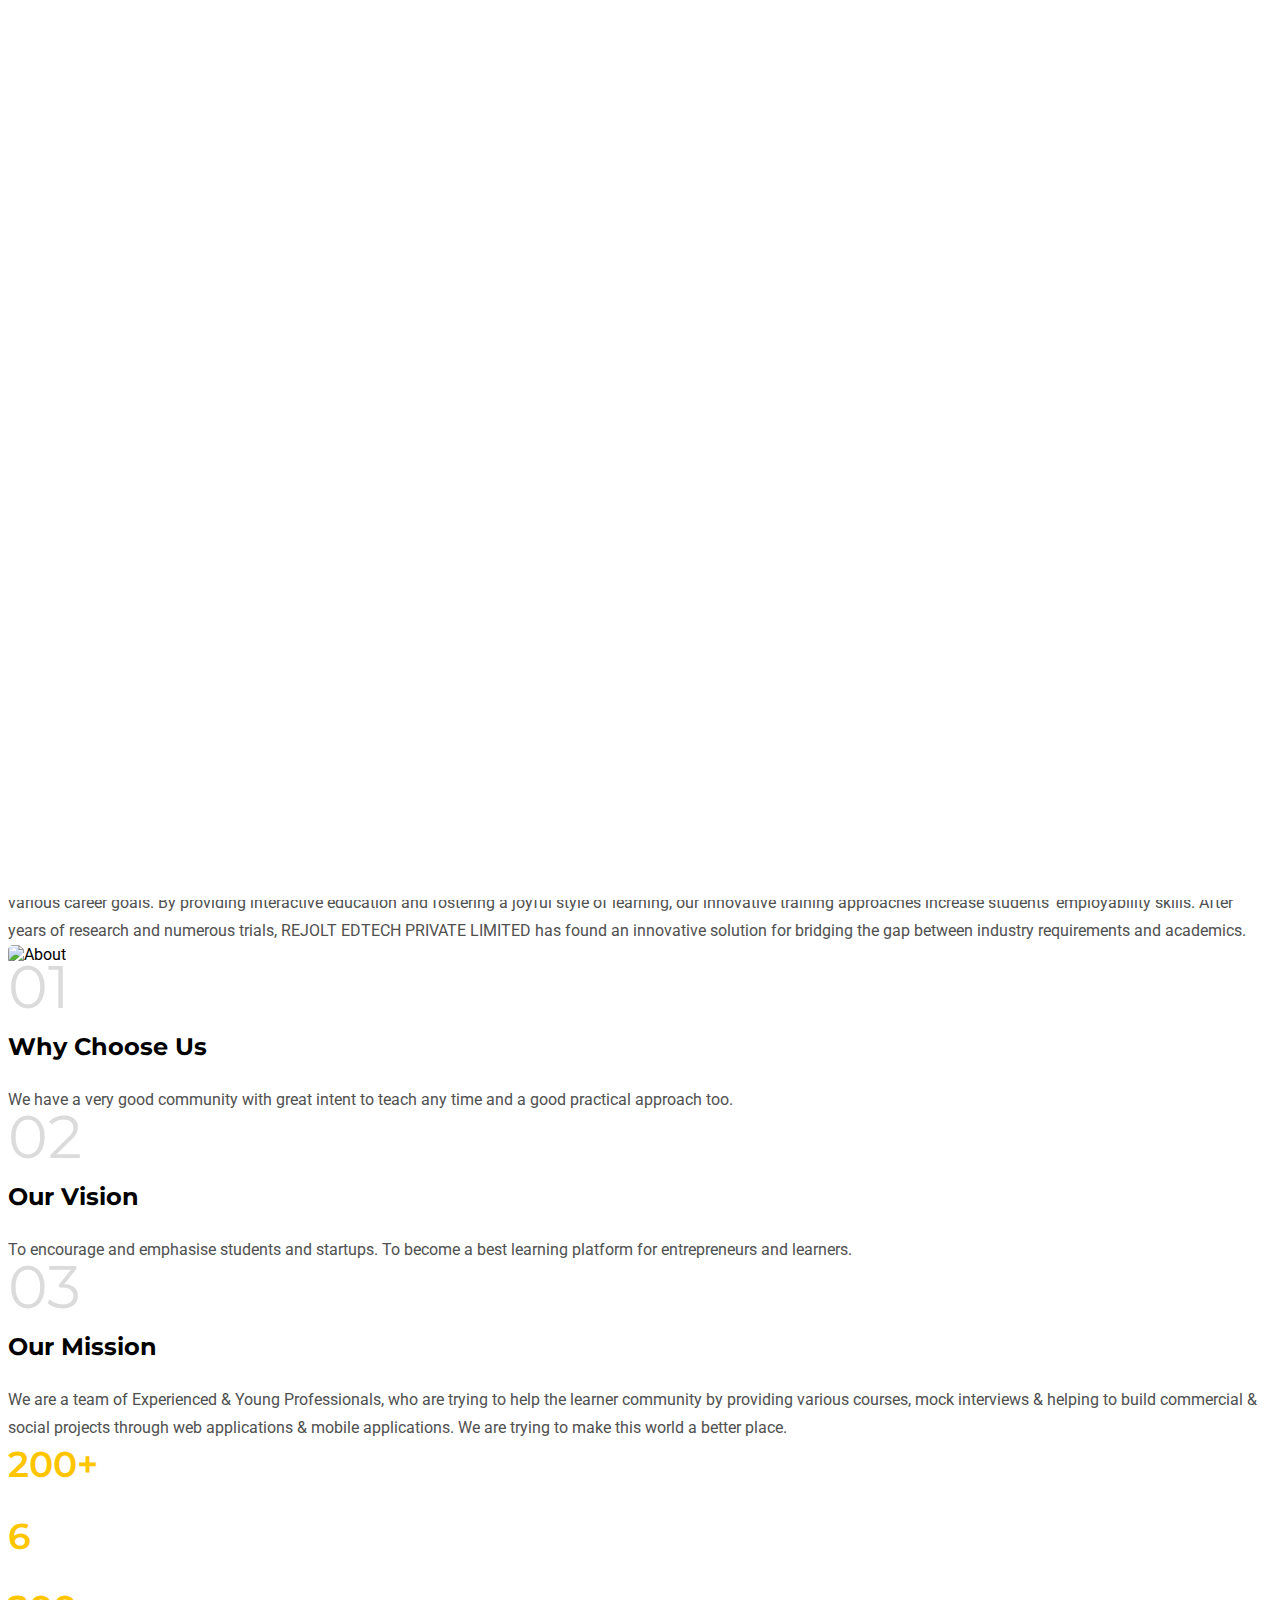
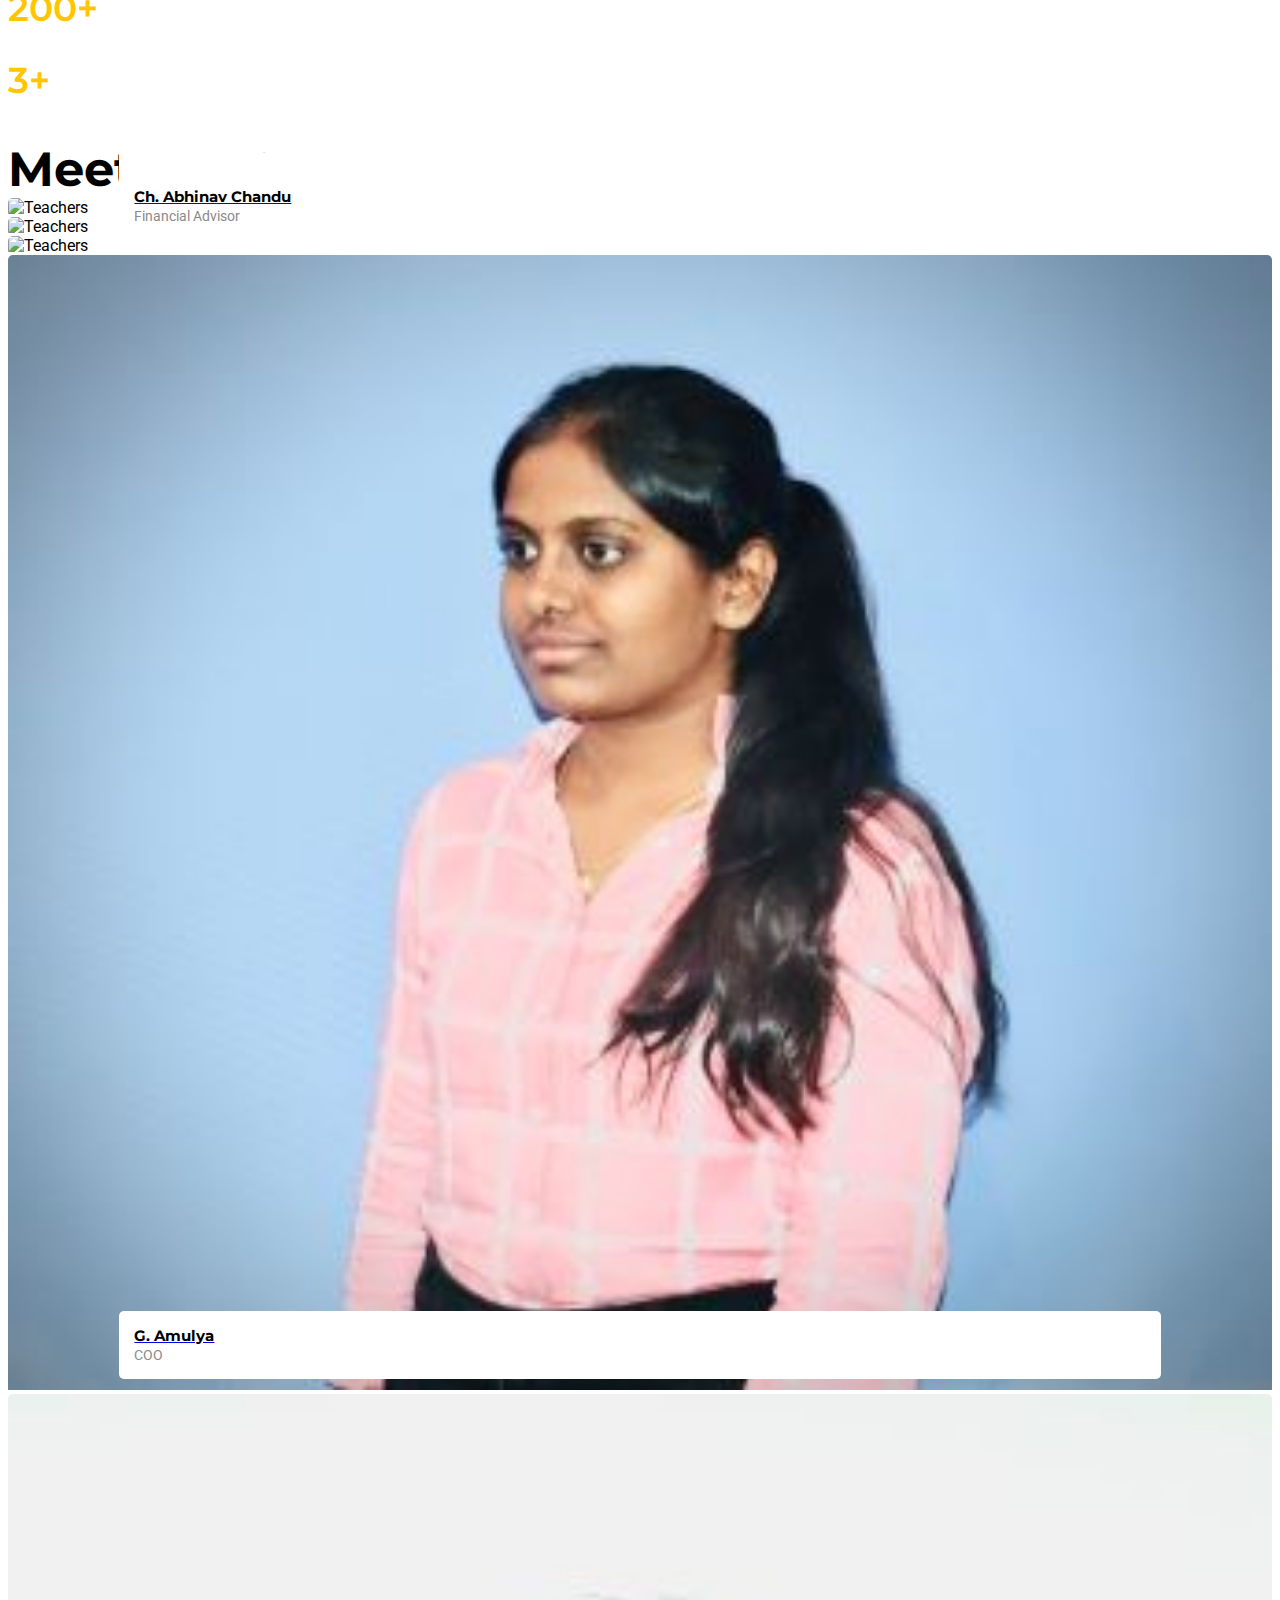
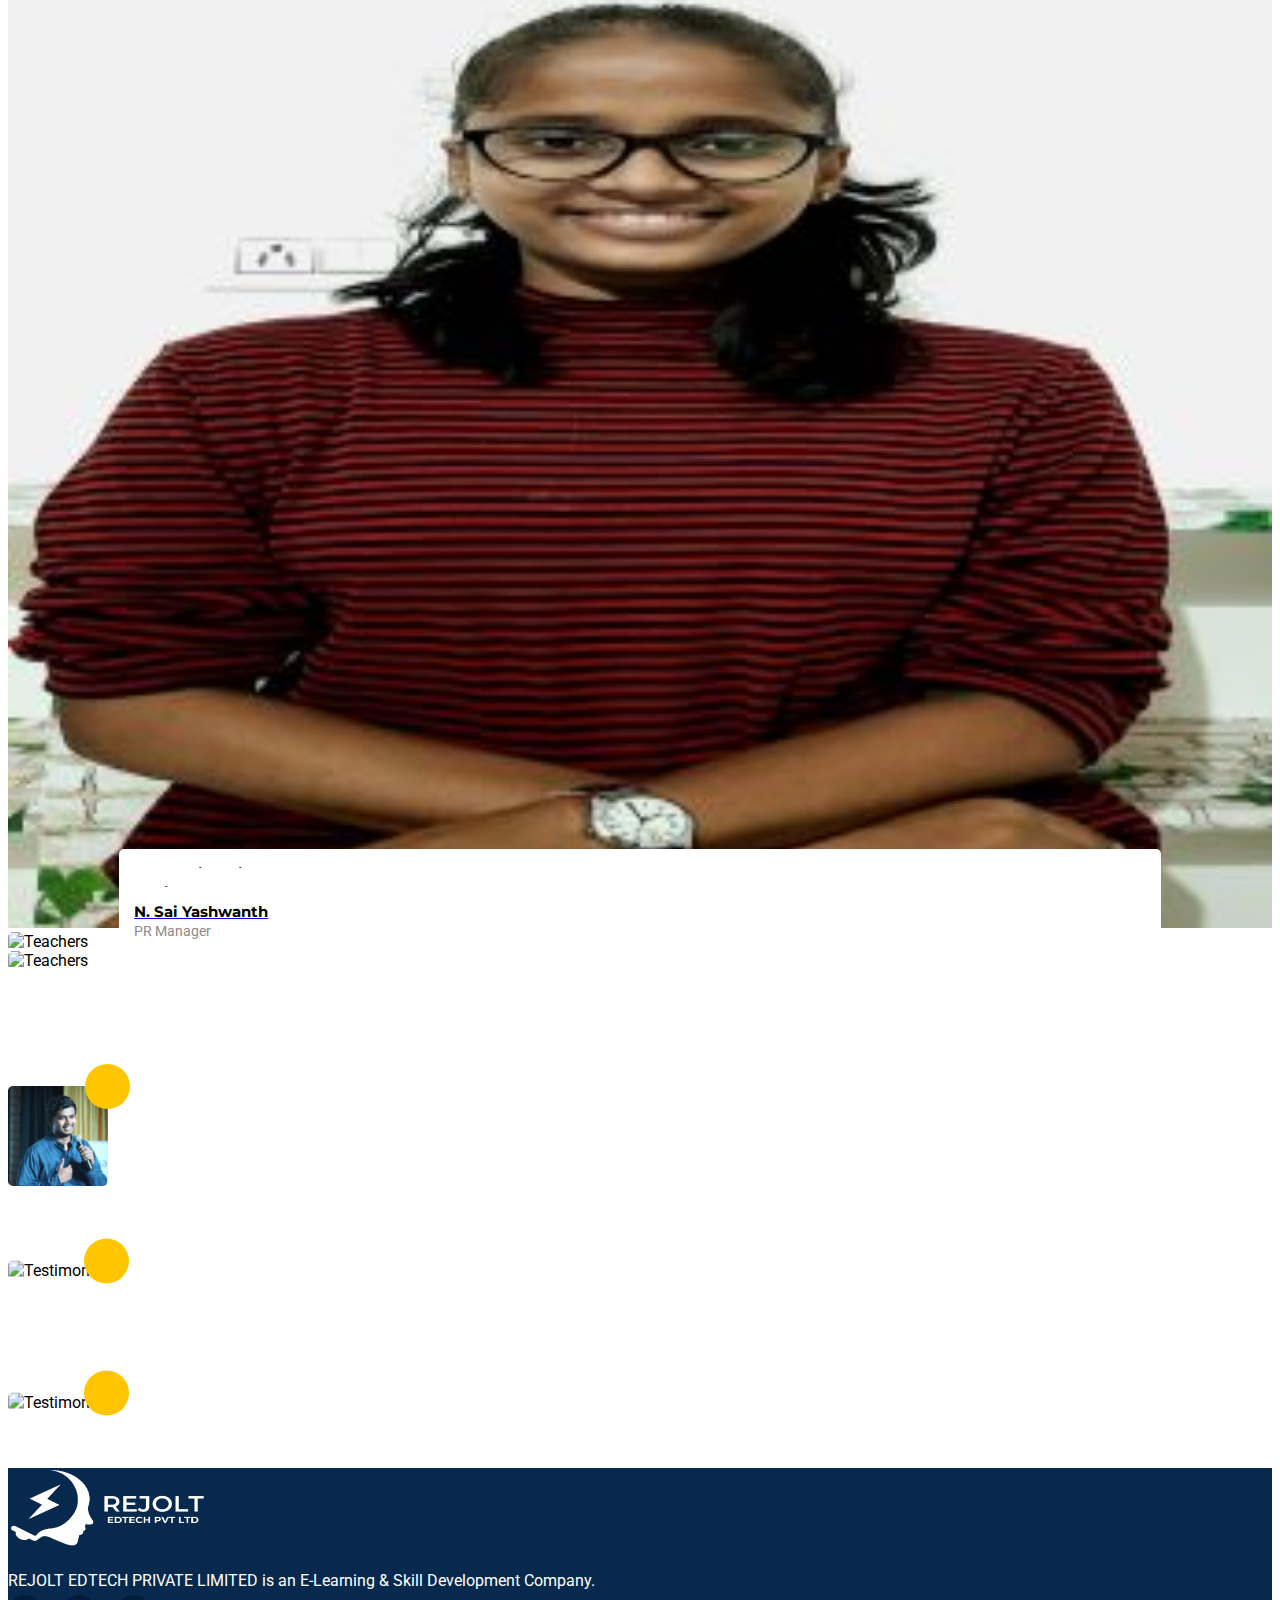
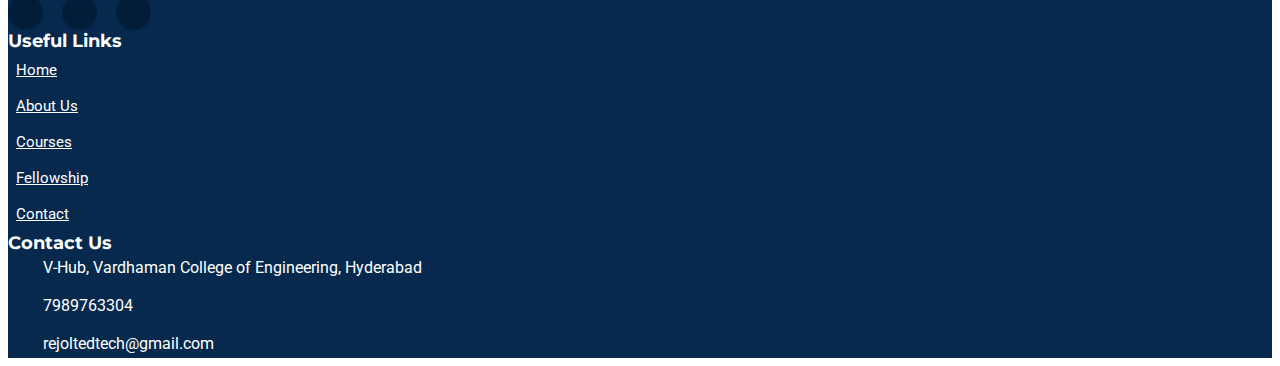
==== about.html @ 0805caa4 "Update about.html" ====
<!doctype html>
<html lang="en">
<head>
   
    <!--====== Required meta tags ======-->
    <meta charset="utf-8">
    <meta http-equiv="x-ua-compatible" content="ie=edge">
    <meta name="description" content="REJOLT EDTECH PRIVATE LIMITED is an E-Learning & Skill Development Company. Where learners can grow by working with us to unleash their latent potential and achieve various career goals. By providing interactive education and fostering a joyful style of learning, our innovative training approaches increase students' employability skills.">
    <meta name="keywords" content="rejolt, edtech, rejolt edtech, Vardhaman, Vmeg">
    <meta name="author" content="REJOLT EDTECH">
    <meta name="viewport" content="width=device-width, initial-scale=1, shrink-to-fit=no">
    
    <!--====== Title ======-->
    <title>REJOLT EDTECH PVT LTD</title>
    
    <!--====== Favicon Icon ======-->
    <link rel="shortcut icon" href="images/UNICORN SIG FAVICON TBG.png" type="image/png">

    <!--====== Slick css ======-->
    <link rel="stylesheet" href="css/slick.css">

    <!--====== Animate css ======-->
    <link rel="stylesheet" href="css/animate.css">
    
    <!--====== Nice Select css ======-->
    <link rel="stylesheet" href="css/nice-select.css">
    
    <!--====== Nice Number css ======-->
    <link rel="stylesheet" href="css/jquery.nice-number.min.css">

    <!--====== Magnific Popup css ======-->
    <link rel="stylesheet" href="css/magnific-popup.css">

    <!--====== Bootstrap css ======-->
    <link rel="stylesheet" href="css/bootstrap.min.css">
    
    <!--====== Fontawesome css ======-->
    <link rel="stylesheet" href="css/font-awesome.min.css">
    
    <!--====== Default css ======-->
    <link rel="stylesheet" href="css/default.css">
    
    <!--====== Style css ======-->
    <link rel="stylesheet" href="css/style.css">
    
    <!--====== Responsive css ======-->
    <link rel="stylesheet" href="css/responsive.css">
  
  
</head>

<body>
   
    <!--====== PRELOADER PART START ======-->
    
    <div class="preloader">
        <div class="loader rubix-cube">
            <div class="layer layer-1"></div>
            <div class="layer layer-2"></div>
            <div class="layer layer-3 color-1"></div>
            <div class="layer layer-4"></div>
            <div class="layer layer-5"></div>
            <div class="layer layer-6"></div>
            <div class="layer layer-7"></div>
            <div class="layer layer-8"></div>
        </div>
    </div>
    
    <!--====== PRELOADER PART START ======-->
    
    <!--====== HEADER PART START -->
    
    <header id="header-part">
       
        <!-- <div class="header-top d-none d-lg-block">
            <div class="container">
                <div class="row">
                    <div class="col-lg-6">
                        <div class="header-contact text-lg-left text-center">
                            <ul>
                                <li><img src="images/all-icon/map.png" alt="icon"><span>Block 4, Vardhaman College of Engineering, Hyderabad</span></li>
                            </ul>
                        </div>
                    </div>
                   <div class="col-lg-6">
                        <div class="header-opening-time text-lg-right text-center">
                            <ul>
                                <li><img src="images/all-icon/email.png" alt="icon"><span>support@mappingtechlabs.com</span></li>
                            </ul>                        
                         </div>
                    </div>
                </div> <!-- row 
            </div> <!-- container
        </div> <!-- header top -->
        
        <div class="header-logo-support pt-30 pb-30">
            <div class="container">
                <div class="row">
                    <div class="col-lg-4 col-md-4">
                        <div class="logo">
                            <a href="index.html">
                                <img src="images/header.png" height=70px alt="Logo">
                            </a>
                        </div>
                    </div>
                    <div class="col-lg-8 col-md-8">
                        <div class="support-button float-right d-none d-md-block">
                            <div class="support float-left">
                                <div class="icon">
                                    <img src="images/all-icon/support.png" alt="icon">
                                </div>
                                <div class="cont">
                                    <p>Need Help? Mail Us Free</p>
                                    <span>rejoltedtech@gmail.com</span>
                                </div>
                           </div>
                        </div>
                    </div>
               </div> <!-- row -->
            </div> <!-- container -->
        </div> <!-- header logo support -->
        
        <div class="navigation">
            <div class="container">
                <div class="row">
                    <div class="col-lg-10 col-md-10 col-sm-9 col-8">
                        <nav class="navbar navbar-expand-lg">
                            <button class="navbar-toggler" type="button" data-toggle="collapse" data-target="#navbarSupportedContent" aria-controls="navbarSupportedContent" aria-expanded="false" aria-label="Toggle navigation">
                                <span class="icon-bar"></span>
                                <span class="icon-bar"></span>
                                <span class="icon-bar"></span>
                            </button>

                            <div class="collapse navbar-collapse sub-menu-bar" id="navbarSupportedContent">
                                <ul class="navbar-nav mr-auto">
                                    <li class="nav-item">
                                        <a href="index.html">Home</a>                                   
                                    </li>
                                    <li class="nav-item">
                                        <a class="active" href="about.html">About Us</a>
                                    </li>
                                    <li class="nav-item">
                                        <a href="courses.html">Courses</a>                                      
                                    </li>
                                   <li class="nav-item">
                                        <a href="https://fellowship.rejoltedtech.com/">Fellowship</a>                                      
                                    </li>
                                   <!-- <li class="nav-item">
                                        <a href="events.html">Events</a>
                                        <ul class="sub-menu">
                                            <li><a href="events.html">Events</a></li>
                                            <li><a href="events-singel.html">Event Singel</a></li>
                                        </ul>
                                    </li> -->
                                 <!--   <li class="nav-item">
                                        <a href="teachers.html">Our Instructors</a>                                        
                                    </li>        -->            
                                    <li class="nav-item">
                                        <a href="contact.html">Contact</a>                                        
                                    </li>
                                </ul>
                            </div>
                        </nav> <!-- nav -->
                    </div>
                    <div class="col-lg-2 col-md-2 col-sm-3 col-4">
                        <div class="right-icon text-right">
                            <ul>
                                <li><a href="#" id="search"><i class="fa fa-search"></i></a></li>
                            </ul>
                        </div> <!-- right icon -->
                    </div>
                </div> <!-- row -->
            </div> <!-- container -->
        </div>
        
    </header>
    
    <!--====== HEADER PART ENDS ======-->
   
    <!--====== SEARCH BOX PART START ======-->
    
    <div class="search-box">
        <div class="serach-form">
            <div class="closebtn">
                <span></span>
                <span></span>
            </div>
            <form action="#">
                <input type="text" placeholder="Search by keyword">
                <button><i class="fa fa-search"></i></button>
            </form>
        </div> <!-- serach form -->
    </div>
    
    <!--====== SEARCH BOX PART ENDS ======-->
   
    <!--====== PAGE BANNER PART START ======-->
    
    <section id="page-banner" class="pt-105 pb-110 bg_cover" data-overlay="8" style="background-image: url(images/abc.jpeg)">
        <div class="container">
            <div class="row">
                <div class="col-lg-12">
                    <div class="page-banner-cont">
                        <h2>About Us</h2>
                        <nav aria-label="breadcrumb">
                            <ol class="breadcrumb">
                                <li class="breadcrumb-item"><a href="#">Home</a></li>
                                <li class="breadcrumb-item active" aria-current="page">About Us</li>
                            </ol>
                        </nav>
                    </div>  <!-- page banner cont -->
                </div>
            </div> <!-- row -->
        </div> <!-- container -->
    </section>
    
    <!--====== PAGE BANNER PART ENDS ======-->
   
    <!--====== ABOUT PART START ======-->
    
    <section id="about-page" class="pt-70 pb-110">
        <div class="container">
            <div class="row">
                <div class="col-lg-5">
                    <div class="section-title mt-50">
                        <h5>About Us</h5>
                        <h2>Welcome to REJOLT EDTECH </h2>
                    </div> <!-- section title -->
                    <div class="about-cont">
                        <p><b>REJOLT EDTECH PRIVATE LIMITED is an E-Learning & Skill Development Company.</b> Where learners can grow by working with us to unleash their latent potential and achieve various career goals. By providing interactive education and fostering a joyful style of learning, our innovative training approaches increase students' employability skills. After years of research and numerous trials, REJOLT EDTECH PRIVATE LIMITED has found an innovative solution for bridging the gap between industry requirements and academics.</p>
                        </div>
          
                </div> <!-- about cont -->
                <div class="col-lg-7">
                    <div class="about-image mt-50">
                        <img src="images/Manan pic.jpg" alt="About">
                    </div>  <!-- about imag -->
                </div> 
            </div> <!-- row -->
            <div class="about-items pt-60">
                <div class="row justify-content-center">
                    <div class="col-lg-4 col-md-6 col-sm-10">
                        <div class="about-singel-items mt-30">
                            <span>01</span>
                            <h4>Why Choose Us</h4>
                            <p>We have a very good community with great intent to teach any time and a good practical approach too.</p>
                        </div> <!-- about singel -->
                    </div>
                    <div class="col-lg-4 col-md-6 col-sm-10">
                        <div class="about-singel-items mt-30">
                            <span>02</span>
                            <h4>Our Vision</h4>
                            <p>To encourage and emphasise students and startups. To become a best learning platform for entrepreneurs and learners.</p>
                        </div> <!-- about singel -->
                    </div>
                    <div class="col-lg-4 col-md-6 col-sm-10">
                        <div class="about-singel-items mt-30">
                            <span>03</span>
                            <h4>Our Mission</h4>
                            <p>We are a team of Experienced & Young Professionals, who are trying to help the learner community by providing various courses, mock interviews & helping to build commercial & social projects through web applications & mobile applications. We are trying to make this world a better place.</p>
                        </div> <!-- about singel -->
                    </div>
                </div> <!-- row -->
            </div> <!-- about items -->
        </div> <!-- container -->
    </section>
    
    <!--====== ABOUT PART ENDS ======-->

    <!--====== COUNTER PART START ======-->
    
    <div id="counter-part" class="bg_cover pt-65 pb-110" data-overlay="8" style="background-image: url(images/manassrijapic.jpg)">
        <div class="container">
            <div class="row">
                <div class="col-lg-3 col-sm-6">
                    <div class="singel-counter text-center mt-40">
                        <span><span class="counter">200</span>+</span>
                        <p>Students Enrolled</p>
                    </div> <!-- singel counter -->
                </div>
                <div class="col-lg-3 col-sm-6">
                    <div class="singel-counter text-center mt-40">
                        <span class="counter">6</span>
                        <p>Live Courses</p>
                    </div> <!-- singel counter -->
                </div>
                <div class="col-lg-3 col-sm-6">
                    <div class="singel-counter text-center mt-40">
                        <span><span class="counter">200</span>+</span>
                        <p>Internships</p>
                    </div> <!-- singel counter -->
                </div>
                <div class="col-lg-3 col-sm-6">
                    <div class="singel-counter text-center mt-40">
                        <span><span class="counter">3</span>+</span>
                        <p>Research Papers</p>
                    </div> <!-- singel counter -->
                </div>
            </div> <!-- row -->
        </div> <!-- container -->
    </div>
    
    <!--====== COUNTER PART ENDS ======-->
   
    <!--====== TEACHERS PART START ======-->
    
    <section id="teachers-part" class="pt-65 pb-120">
        <div class="container">
            <div class="row">
                <div class="col-lg-5">
                    <div class="section-title mt-50 pb-35">
                        <h2>Meet Our Team</h2>
                    </div> <!-- section title -->
                </div>
            </div> <!-- row -->
            <div class="row">
               <div class="col-lg-3 col-sm-6">
                    <div class="singel-teachers mt-30 text-center">
                        <div class="image">
                            <img src="images/teachers/Dr-Venu-Gopal.jpeg" alt="Teachers">
                        </div>
                        <div class="cont">
                            <a href="https://www.linkedin.com/in/drsvenugopal/"><h6>Dr. S. Venu Gopal </h6></a>
                            <span>Chief Executive Officer</span>
                        </div>
                    </div> <!-- singel teachers -->
                </div>
                <div class="col-lg-3 col-sm-6">
                    <div class="singel-teachers mt-30 text-center">
                        <div class="image">
                            <img src="images/teachers/CRF001_AKASHMALLAREDDY_PHOTO.jpg" alt="Teachers">
                        </div>
                        <div class="cont">
                            <a href="https://www.linkedin.com/in/akash-rao-mallareddy-055520168/"><h6>M. D. N. Akash</h6></a>
                            <span>Business Mentor</span>
                        </div>
                    </div> <!-- singel teachers -->
                </div>
                <div class="col-lg-3 col-sm-6">
                    <div class="singel-teachers mt-30 text-center">
                        <div class="image">
                            <img src="images/teachers/j2.jpg" alt="Teachers">
                        </div>
                        <div class="cont">
                            <a href="https://www.linkedin.com/in/abhinav-chandu-chenumalla/"><h6>Ch. Abhinav Chandu</h6></a>
                            <span>Financial Advisor</span>
                        </div>
                    </div> <!-- singel teachers -->
                </div>
               <div class="col-lg-3 col-sm-6">
                    <div class="singel-teachers mt-30 text-center">
                        <div class="image">
                            <img src="images/teachers/anuimg.jpg" alt="Teachers">
                        </div>
                        <div class="cont">
                            <a href="#"><h6>G. Amulya</h6></a>
                            <span>COO</span>
                        </div>
                    </div> <!-- singel teachers -->
                </div>
                <div class="col-lg-3 col-sm-6">
                    <div class="singel-teachers mt-30 text-center">
                        <div class="image">
                            <img src="images/teachers/hamsika.jpg" alt="Teachers">
                        </div>
                        <div class="cont">
                            <a href="#"><h6>R. Hamsikakrishnan</h6></a>
                            <span>Interim CPO</span>
                        </div>
                    </div> <!-- singel teachers -->
                   
                   <div class="col-lg-3 col-sm-6">
                    <div class="singel-teachers mt-30 text-center">
                        <div class="image">
                            <img src="images/teachers/FullSizeRender.jpg" alt="Teachers">
                        </div>
                        <div class="cont">
                            <a href="#"><h6>B. Vishwas</h6></a>
                            <span>CSR Manager</span>
                        </div>
                    </div> <!-- singel teachers -->
                      
                      <div class="col-lg-3 col-sm-6">
                    <div class="singel-teachers mt-30 text-center">
                        <div class="image">
                            <img src="images/teachers/IMG-20221210-WA0027.jpg" alt="Teachers">
                        </div>
                        <div class="cont">
                            <a href="#"><h6>N. Sai Yashwanth</h6></a>
                            <span>PR Manager</span>
                        </div>
                    </div> <!-- singel teachers -->
                   
                </div> 
            </div> <!-- row -->
        </div> <!-- container -->
    </section>
    
    <!--====== TEACHERS PART ENDS ======-->
   
    <!--====== TEASTIMONIAL PART START ======-->
    
    <section id="testimonial" class="bg_cover pt-115 pb-120" data-overlay="8" style="background-image: url(images/Saatviksreepic.jpg)">
        <div class="container">
            <div class="row">
                <div class="col-lg-6">
                    <div class="section-title pb-40">
                        <h5>Testimonial</h5>
                        <h2>What they say</h2>
                    </div> <!-- section title -->
                </div>
            </div> <!-- row -->
            <div class="row testimonial-slied mt-40">
                <div class="col-lg-6">
                    <div class="singel-testimonial">
                        <div class="testimonial-thum">
                            <img src="images/testimonial/t-1.jpg" alt="Testimonial" height=100px width=100px>
                            <div class="quote">
                                <i class="fa fa-quote-right"></i>
                            </div>
                        </div>
                        <div class="testimonial-cont">
                            <p>The uniqueness of REJOLT EDTECH can be seen in its services to empowering youth with tech-based training programs. The impact REJOLT EDTECH has created is very promising. </p>
                            <h6>I. Satya</h6>
                            <span>Founder, Kaanthi</span>
                        </div>
                    </div> <!-- singel testimonial -->
                </div>
                <div class="col-lg-6">
                    <div class="singel-testimonial">
                        <div class="testimonial-thum">
                            <img src="images/testimonial/t-2.jpg" height=100px width=100px alt="Testimonial">
                            <div class="quote">
                                <i class="fa fa-quote-right"></i>
                            </div>
                        </div>
                        <div class="testimonial-cont">
                            <p>I began my entrepreneurial career with the help of a mentor from REJOLT EDTECH. It aided us in building a low-cost E-Commerce store. REJOLT EDTECH is the only reason why we strive for positive outcomes without fear of failure. </p>
                            <h6>Md. Rahil Azeez</h6>
                            <span>Founder &amp; CEO, RentEra</span>
                        </div>
                    </div> <!-- singel testimonial -->
                </div>
                <div class="col-lg-6">
                    <div class="singel-testimonial">
                        <div class="testimonial-thum">
                            <img src="images/testimonial/t-3.jpg" height=100px width=100px alt="Testimonial">
                            <div class="quote">
                                <i class="fa fa-quote-right"></i>
                            </div>
                        </div>
                        <div class="testimonial-cont">
                            <p>I have got interest in Web Development after joining REJOLT EDTECH as an Intern. With help of my mentor, I have designed many websites for my college and my friends's start up's. </p>
                            <h6>A. Saatvik</h6>
                            <span>Fellow (2021 - 2022), THE REJOLT FELLOWSHIP</span>
                        </div>
                    </div> <!-- singel testimonial -->
                </div>
            </div> <!-- testimonial slied -->
        </div> <!-- container -->
    </section>
    
    <!--====== TEASTIMONIAL PART ENDS ======-->
   
    <!--====== PATNAR LOGO PART START 
    
    <div id="patnar-logo" class="pt-40 pb-80 gray-bg">
        <div class="container">
            <div class="row patnar-slied">
                <div class="col-lg-12">
                    <div class="singel-patnar text-center mt-40">
                        <img src="images/patnar-logo/Logo.png" alt="Logo">
                    </div>
                </div>
                <div class="col-lg-12">
                    <div class="singel-patnar text-center mt-40">
                        <img src="images/patnar-logo/VStoreHub.png" alt="Logo">
                    </div>
                </div>
                <div class="col-lg-12">
                    <div class="singel-patnar text-center mt-40">
                        <img src="images/patnar-logo/vardhman New Logo (1) (1).png" alt="Logo">
                    </div>
                </div>
                <div class="col-lg-12">
                    <div class="singel-patnar text-center mt-40">
                        <img src="images/patnar-logo/Kaanthi Website Logo.jpg" alt="Logo">
                    </div>
                </div>
                <div class="col-lg-12">
                    <div class="singel-patnar text-center mt-40">
                        <img src="images/patnar-logo/Logo.png" alt="Logo">
                    </div>
                </div>
                <div class="col-lg-12">
                    <div class="singel-patnar text-center mt-40">
                        <img src="images/patnar-logo/VStoreHub.png" alt="Logo">
                    </div>
                </div>
            </div> <!-- row -->
        </div> <!-- container -->
    </div> 
    
    <!--====== PATNAR LOGO PART ENDS ======-->
   
    <!--====== FOOTER PART START ======-->
    
    <footer id="footer-part">
        <div class="footer-top pt-40 pb-70">
            <div class="container">
                <div class="row">
                    <div class="col-lg-4 col-md-6">
                        <div class="footer-about mt-40">
                            <div class="logo">
                                <a href="#"><img src="images/footer.png" alt="Logo" style="height: 80px; width: 200px;"></a>
                            </div>
                            <p>REJOLT EDTECH PRIVATE LIMITED is an E-Learning & Skill Development Company.</p>
                            <ul class="mt-20">
                                <li><a href="https://www.instagram.com/rejoltedtech/"><i class="fa fa-instagram"></i></a></li>
                                <li><a href="https://www.linkedin.com/company/rejoltedtech/"><i class="fa fa-linkedin"></i></a></li>
                                <li><a href="https://github.com/UNICORN-SIG"><i class="fa fa-github"></i></a></li>
                            </ul>
                        </div> <!-- footer about -->
                    </div>
                    <div class="col-lg-3 col-md-6 col-sm-6">
                        <div class="footer-link mt-40">
                            <div class="footer-title pb-25">
                                <h6>Useful Links</h6>
                            </div>
                            <ul>
                                <li><a href="index.html"><i class="fa fa-angle-right"></i>Home</a></li>
                                <li><a href="about.html"><i class="fa fa-angle-right"></i>About Us</a></li>
                                <li><a href="courses.html"><i class="fa fa-angle-right"></i>Courses</a></li>
                                <li><a href="https://fellowship.rejoltedtech.com/"><i class="fa fa-angle-right"></i>Fellowship</a></li>
                                <li><a href="contact.html"><i class="fa fa-angle-right"></i>Contact</a></li>
                            </ul>
                          <!--  <ul>
                                <li><a href="#"><i class="fa fa-angle-right"></i>Gallery</a></li>
                                <li><a href="shop.html"><i class="fa fa-angle-right"></i>Shop</a></li>
                                <li><a href="teachers.html"><i class="fa fa-angle-right"></i>Teachers</a></li>
                                <li><a href="#"><i class="fa fa-angle-right"></i>Support</a></li>
                                <li><a href="contact.html"><i class="fa fa-angle-right"></i>Contact</a></li>
                            </ul> -->
                        </div> <!-- footer link -->
                    </div>
                   <!-- <div class="col-lg-2 col-md-6 col-sm-6">
                        <div class="footer-link support mt-40">
                            <div class="footer-title pb-25">
                                <h6>Support</h6>
                            </div>
                            <ul>
                                <li><a href="#"><i class="fa fa-angle-right"></i>FAQS</a></li>
                                <li><a href="#"><i class="fa fa-angle-right"></i>Privacy</a></li>
                                <li><a href="#"><i class="fa fa-angle-right"></i>Policy</a></li>
                                <li><a href="#"><i class="fa fa-angle-right"></i>Support</a></li>
                                <li><a href="#"><i class="fa fa-angle-right"></i>Documentation</a></li>
                            </ul>
                        </div> support
                    </div> -->
                    <div class="col-lg-3 col-md-6">
                        <div class="footer-address mt-40">
                            <div class="footer-title pb-25">
                                <h6>Contact Us</h6>
                            </div>
                            <ul>
                                <li>
                                    <div class="icon">
                                        <i class="fa fa-home"></i>
                                    </div>
                                    <div class="cont">
                                        <p>V-Hub, Vardhaman College of Engineering, Hyderabad</p>
                                    </div>
                                </li>
                                <li>
                                    <div class="icon">
                                        <i class="fa fa-phone"></i>
                                    </div>
                                    <div class="cont">
                                        <p>7989763304</p>
                                    </div>
                                </li>
                                <li>
                                    <div class="icon">
                                        <i class="fa fa-envelope-o"></i>
                                    </div>
                                    <div class="cont">
                                        <p>rejoltedtech@gmail.com</p>
                                    </div>
                                </li>
                            </ul>
                        </div> <!-- footer address -->
                    </div>
                </div> <!-- row -->
            </div> <!-- container -->
        </div> <!-- footer top -->               
    </footer>
    
    <!--====== FOOTER PART ENDS ======-->
   
    <!--====== BACK TO TOP PART START ======-->
    
    <a href="#" class="back-to-top"><i class="fa fa-angle-up"></i></a>
    
    <!--====== BACK TO TOP PART ENDS ======-->


    
    
    
    
    
    
    
    
    <!--====== jquery js ======-->
    <script src="js/vendor/modernizr-3.6.0.min.js"></script>
    <script src="js/vendor/jquery-1.12.4.min.js"></script>

    <!--====== Bootstrap js ======-->
    <script src="js/bootstrap.min.js"></script>
    
    <!--====== Slick js ======-->
    <script src="js/slick.min.js"></script>
    
    <!--====== Magnific Popup js ======-->
    <script src="js/jquery.magnific-popup.min.js"></script>
    
    <!--====== Counter Up js ======-->
    <script src="js/waypoints.min.js"></script>
    <script src="js/jquery.counterup.min.js"></script>
    
    <!--====== Nice Select js ======-->
    <script src="js/jquery.nice-select.min.js"></script>
    
    <!--====== Nice Number js ======-->
    <script src="js/jquery.nice-number.min.js"></script>
    
    <!--====== Count Down js ======-->
    <script src="js/jquery.countdown.min.js"></script>
    
    <!--====== Validator js ======-->
    <script src="js/validator.min.js"></script>
    
    <!--====== Ajax Contact js ======-->
    <script src="js/ajax-contact.js"></script>
    
    <!--====== Main js ======-->
    <script src="js/main.js"></script>
    
    <!--====== Map js ======-->
    <script src="https://maps.googleapis.com/maps/api/js?key=AIzaSyDC3Ip9iVC0nIxC6V14CKLQ1HZNF_65qEQ"></script>
    <script src="js/map-script.js"></script>

</body>
</html>
---- css/style.css ----
/* CSS Index 
-----------------------------------
1. Theme default
2. HEADER
3. SLIDER
4. CATEGORY
5. ABOUT
6. APPLY
7. COURSE
8. VIDEO FEATURES
9. TEACHERS
10. PUBLICATION
11. TEASTIMONIAL
12. NEWS
13. FOOTER
14. CATEGORY 2
15. COURSE 2
16. COUNTER
17. TEACHERS 2
18. EVENT 2
19. COUNT DOWN
20. PAGE BANNER
21. ABOUT PAGE
22. COURSES PAGE
23. COURSE SINGEl PAGE
24. EVENT PAGE
25. EVENT SINGEL PAGE
26. TEACHERS SInGEL PAGE
27. BLOG PAGE
28. BLOG SINGEL PAGE
29. SHOP PAGE
30. SHOP SINGEL PAGE
31. CONTACT PAGE 

*/


/*===========================
    1. Theme default css 
===========================*/


@import url('https://fonts.googleapis.com/css?family=Montserrat:300,400,500,600,700|Roboto:300,400,500,700');

 body {
	font-family: 'Roboto', sans-serif;
	font-weight: 400;
	font-style: normal;
    -webkit-font-smoothing: antialiased;
    -moz-osx-font-smoothing: grayscale;
}

img {
	max-width: 100%;
}

a:focus,
input:focus,
textarea:focus,
button:focus {
	text-decoration: none;
	outline: none;
}

a:focus,
a:hover{
	text-decoration: none;
}

i,
span,
a{
    display: inline-block;
}

h1,
h2,
h3,
h4,
h5,
h6 {
	font-family: 'Montserrat', sans-serif;
	font-weight: 700;
	color: #1d2025;
	margin: 0px;
}

h1 {
	font-weight: 500;
}
h2 {
	font-size: 36px;
}
h3 {
	font-size: 28px;
}
h4 {
	font-size: 22px;
}
h5 {
	font-size: 18px;
}
h6 {
	font-size: 16px;
}
ul,ol {
	margin: 0px;
	padding: 0px;
    list-style-type: none;
}

p {
	font-size: 16px;
	font-weight: 400;
	line-height: 28px;
	color: #505050;
	margin: 0px;
}

.bg_cover{
    background-position: center center;
    background-size: cover;
    background-repeat: no-repeat;
    width: 100%;
    height: 100%;
}

/*===== All Button Style =====*/

.main-btn {
	display: inline-block;
	font-weight: 500;
	text-align: center;
	white-space: nowrap;
	vertical-align: middle;
	-webkit-user-select: none;
	-moz-user-select: none;
	-ms-user-select: none;
	user-select: none;
	border: 1px solid #ffc600;
	padding: 0 35px;
	font-size: 16px;
    font-family: 'Montserrat', sans-serif;
    font-weight: 700;
	line-height: 50px;
	border-radius: 5px;
    color: #07294d;
    cursor: pointer;
    position: relative;
    overflow: hidden;
    z-index: 5;
    -webkit-transition: 0.4s ease-in-out;
    transition: 0.4s ease-in-out;
    background-color: #ffc600;
}
.main-btn:hover{
    color: #ffc600;
    border-color: #07294d;
    background-color: #07294d;
}



/*===== All Section Title Style =====*/

.section-title{}
.section-title h5{
    color: #07294d;
    position: relative;
    padding-bottom: 12px;
}
.section-title h5::before{
    content: '';
    position: absolute;
    width: 35px;
    height: 2px;
    background-color: #ffc600;
    bottom: 0;
    left: 0;
}
.section-title h2{
    font-size: 48px;
    color: #000;
    padding-top: 10px;
}

/*===== Preloader Style =====*/

.preloader {
	position: fixed;
	top: 0;
	left: 0;
	width: 100%;
	height: 100%;
	background-color: #fff;
	z-index: 9999;
}
.preloader .color-1{
    background-color: #ffc600 !important;
}
.rubix-cube {
	background:url(preloader.gif) no-repeat center center;
	background-size: 5%;
			height: 50vh;
			width: 100%;
			position: fixed ;
			z-index: 100; 
			top: 50%;
	left: 50%;
	transform: translate(-50%, -50%);
	
}





/*=====================================================
    2. HEADER css 
======================================================*/


/*===== Header top =====*/

.header-top{
    background-color: #07294d;
    padding-top: 10px;
    padding-bottom: 10px;
}
.header-contact{}
.header-contact ul{}
.header-contact ul li{
    display: inline-block;
    margin-right: 45px;
}
.header-contact ul li:last-child{
    margin-right: 0;
}

.header-contact ul li img{}
.header-contact ul li span {
	color: #dee2e6;
	font-size: 15px;
	font-weight: 400;
	margin-left: 10px;
}

.header-opening-time{}
.header-opening-time p {
	color: #dee2e6;
	font-size: 15px;
	font-weight: 400;
}

/*===== Header Logo support =====*/

.header-logo-support{
    border-bottom: 1px solid #cecece;
}

.support-button{}
.support-button .support {
	display: -moz-flex;
	display: -ms-flex;
	display: -o-flex;
	display: -webkit-box;
	display: -ms-flexbox;
	display: flex;
	-webkit-box-align: start;
	-ms-flex-align: start;
	align-items: flex-start;
	margin-top: 7px;
}
.support-button .support .icon{}
.support-button .support .cont{
    margin-left: 15px;
    margin-top: -2px;
}
.support-button .support .cont p{
    font-size: 13px;
    color: #8a8a8a;
    line-height: 18px
}
.support-button .support .cont span{
    font-size: 18px;
    color: #07294d;
    font-family: 'Montserrat', sans-serif;
    font-weight: 700;
}

.support-button .button{
    margin-left: 60px;
}


/*===== Header Menu =====*/

.navigation{}

.navigation.sticky {
	position: fixed;
	top: 0;
	left: 0;
	width: 100%;
	background: #fff;
	z-index: 999;
    border-bottom: 1px solid #cecece;
    -webkit-box-shadow: 0px 0px 191px 0px rgba(0,0,0,0.06);
    box-shadow: 0px 0px 191px 0px rgba(0,0,0,0.06);
    -webkit-animation: sticky 2s;
    animation: sticky 2s;
}

@-webkit-keyframes sticky {
    0%{
        -webkit-transform: translateY(-100%);
        transform: translateY(-100%)
    }
    100%{
        -webkit-transform: translateY(0%);
        transform: translateY(0%)
    }
}

@keyframes sticky {
    0%{
        -webkit-transform: translateY(-100%);
        transform: translateY(-100%)
    }
    100%{
        -webkit-transform: translateY(0%);
        transform: translateY(0%)
    }
}

.navigation .navbar{
    padding: 0;
}

.navigation .navbar .navbar-nav{}
.navigation .navbar .navbar-nav li{
    margin-right: 40px;
    position: relative;
}
.navigation .navbar .navbar-nav li:last-child{
    margin-right: 0;
}

.navigation .navbar .navbar-nav li a{
    font-size: 14px;
    font-family: 'Montserrat', sans-serif;
    font-weight: 700;
    color: #07294d;
    text-transform: uppercase;
    -webkit-transition: all 0.4s linear;
    transition: all 0.4s linear;
    padding: 25px 0;
}

.navigation .navbar .navbar-nav > li > a.active,
.navigation .navbar .navbar-nav > li > a:hover{
    color: #ffc600;
}

.navigation .navbar .navbar-nav li .sub-menu{
    position: absolute;
    top: 110%;
    left: 0;
    background-color: #07294d;
    width: 200px;
    opacity: 0;
    visibility: hidden;
    -webkit-transition: all 0.4s linear;
    transition: all 0.4s linear;
    z-index: 99;
}
.navigation .navbar .navbar-nav li:hover .sub-menu{
    opacity: 1;
    visibility: visible;
    top: 100%;
}

.navigation .navbar .navbar-nav li .sub-menu li{
    margin-right: 0;
}
.navigation .navbar .navbar-nav li .sub-menu li a{
    padding: 10px 15px;
    display: block;
    border-bottom: 1px solid rgba(255, 198, 0, 0.5);
    color: #fff;
}
.navigation .navbar .navbar-nav li .sub-menu li a.active,
.navigation .navbar .navbar-nav li .sub-menu li a:hover{
    padding-left: 20px;
    color: #ffc600;
}

.sub-nav-toggler{
    display: none;
}

.navigation .navbar .navbar-nav li .sub-menu li:last-child a{
    border-bottom: 0;
}

.navbar .navbar-toggler {
	padding: 3px 8px;
	margin: 18px 0;
     -webkit-transform: all 0.4s linear;
    transform: all 0.4s linear;
}

.navbar .navbar-toggler .icon-bar {
	width: 30px;
	height: 2px;
	background-color: #07294d;
	display: block;
	margin: 5px 0;
    position: relative;
     -webkit-transition: all 0.4s linear;
    transition: all 0.4s linear;
}

.navbar .navbar-toggler.active .icon-bar:nth-of-type(1){
    -webkit-transform: rotate(46deg);
    transform: rotate(46deg);
    top: 7px;
}
.navbar .navbar-toggler.active .icon-bar:nth-of-type(2){
    opacity: 0;
}
.navbar .navbar-toggler.active .icon-bar:nth-of-type(3){
    -webkit-transform: rotate(134deg);
    transform: rotate(134deg);
    top: -7px;
}

.right-icon{}
.right-icon ul li{
    display: inline-block;
    margin-right: 17px;
    padding: 22px 0;
}
.right-icon ul li:last-child{
    margin-right: 0;
}

.right-icon ul li a{
    font-size: 18px;
    color: #07294d;
    position: relative;
    padding-right: 7px;
}
.right-icon ul li a span{
    font-size: 12px;
    color: #fff;
    background-color: #ffc600;
    border-radius: 50%;
    padding: 0px 4px;
    position: absolute;
    top: -5px;
    right: 0;
}

/*===== Index-2 =====*/

.header-social ul li{
    display: inline-block;
    margin-left: 10px;
}
.header-social ul li:first-child{
    margin-left: 0;
}

.header-social ul li a{
    font-size: 15px;
    color: #dee2e6;
}

.navigation-2 .navbar .navbar-nav li{
    margin-right: 40px;
}

.navigation-2 .navbar .navbar-nav li a{
	padding: 45px 0;
}
.navigation-2 .right-icon ul li {
	padding: 42px 0;
}
.navigation-2.sticky .navbar .navbar-nav li a{
    padding: 30px 0;
}
.navigation-2.sticky .right-icon ul li{
    padding: 25px 0;
}

/*===== Index-3 =====*/

.navigation-3{
    position: absolute;
    top: 0;
    left: 0;
    width: 100%;
    background: none;
    z-index: 99;
}

.navigation-3 .navbar .navbar-nav li a,
.navigation-3 .right-icon ul li a{
    color: #fff;
}

.navigation-3.sticky .navbar .navbar-nav li a,
.navigation-3.sticky .right-icon ul li a{
    color: #07294d;
}
.navigation-3.sticky .navbar .navbar-nav > li > a.active,
.navigation-3.sticky .navbar .navbar-nav > li > a:hover{
    color: #ffc600;
}

.navigation-3 .navbar .navbar-toggler .icon-bar{
    background-color: #fff;
}
.navigation-3.sticky .navbar .navbar-toggler .icon-bar{
    background-color: #07294d;
}



/*===== SEARCH BOX =====*/

.search-box{
    position: fixed;
    top: 0;
    left: 0;
    width: 100%;
    height: 100%;
    background-color: rgba(7, 41, 77, 0.5);
    z-index: 999;
    display: none;
}

.closebtn {
	position: absolute;
	top: 20px;
	right: 50px;
	cursor: pointer;
	width: 30px;
	height: 25px;
}
.closebtn span{
    width: 30px;
    height: 2px;
    background-color: #fff;
    position: relative;
    display: block;
}
.closebtn span:nth-of-type(1) {
	-webkit-transform: rotate(45deg);
	transform: rotate(45deg);
	top: 11px;
}
.closebtn span:nth-of-type(2){
    -webkit-transform: rotate(-45deg);
    transform: rotate(-45deg);
	top: 9px;
}

.search-box .serach-form input {
	width: 50%;
	height: 50px;
	position: absolute;
	top: 50%;
	left: 50%;
	-webkit-transform: translate(-50%, -50%);
	transform: translate(-50%, -50%);
	background-color: #fff;
	border: 2px solid #07294d;
	color: #07294d;
	padding-left: 20px;
	border-radius: 50px;
}
.search-box .serach-form button {
	position: absolute;
	top: 50%;
	left: 72%;
	-webkit-transform: translate(-50%, -50%);
	transform: translate(-50%, -50%);
    padding: 0;
    border: 0;
    background-color: transparent;
    color: #07294d;
    cursor: pointer;
    font-size: 16px;
}


/*=====================================================
    3. SLIDER css 
======================================================*/

.single-slider{
    padding-bottom: 300px;
}

.slider-cont{
    position: relative;
    z-index: 5;
}
.slider-cont h1{
    font-size: 60px;
    font-family: 'Montserrat', sans-serif;
    font-weight: 700;
    color: #fff;
    padding-bottom: 25px;
}
.slider-cont p{
    font-size: 18px;
    color: #fff;
    font-weight: 600;
    padding-bottom: 50px;
}
.slider-cont ul {}
.slider-cont ul li{
    display: inline-block;
    margin-right: 15px;
}
.slider-cont ul li:last-child{
    margin-right: 0;
}

.slider-active .slick-arrow{
    font-size: 50px;
	position: absolute;
	top: 50%;
	left: 0;
    color: #fff;
    cursor: pointer;
    z-index: 5;
    opacity: 0;
    visibility: hidden;
    -webkit-transition: all 0.4s linear;
    transition: all 0.4s linear;
}
.slider-active .next.slick-arrow {
    left: auto;
    right: 0;
}

.slider-active:hover .slick-arrow{
    left: 30px;
    opacity: 1;
    visibility: visible;
}

.slider-active:hover .next.slick-arrow {
    left: auto;
    right: 30px;
}

/*===== Index-2 =====*/

.slider-2 .slider-cont h1 {
	padding-bottom: 40px;
}
.slider-2.single-slider{
    padding-top: 230px;
    padding-bottom: 250px;
}

/*===== Index-3 =====*/

#slider-part-3{
    position: relative;
    padding-top: 220px;
    padding-bottom: 120px;
}
#slider-part-3::before{
    content: '';
    position: absolute;
    top: 0;
    left: 0;
    width: 100%;
    height: 100%;
    background-color: rgba(0, 0, 0, 0.4);
}

.slider-cont-3{
    position: relative;
    z-index: 5;
    background-color: rgba(7, 41, 77, 0.8);
    padding: 70px 100px 80px;
}
.slider-cont-3 h2{
    color: #fff;
    font-size: 48px;
    padding-bottom: 8px;
}
.slider-cont-3 span{
    font-size: 24px;
    color: #fff;
}

.slider-search{
    background-color: #fff;
    border-radius: 5px;
}

.slider-search .nice-select {
	width: 100%;
	height: 55px;
	line-height: 55px;
    border-top-right-radius: 0;
    border-bottom-right-radius: 0;
    border: 0;
}
.slider-search .nice-select span {
	font-size: 16px;
    font-family: 'Poppins', sans-serif;
    color: #07294d;
    font-weight: 400;
}
.slider-search .nice-select .list {
	width: 100%;
	border-radius: 0;
	margin: 0;
}
.slider-search .nice-select::after {
	border-bottom: 0;
	border-right: 8px solid #07294d;
	border-top: 8px solid transparent;
	height: 0px;
	margin-top: -4px;
	width: 0px;
}

.slider-search input{
    width: 100%;
    height: 55px;
    border: 0;
    border-left: 1px solid #a8a8a8;
    padding-left: 25px;
    font-size: 16px;
    font-family: 'Poppins', sans-serif;
    color: #8a8a8a;
}
.slider-search .main-btn {
	line-height: 53px;
	width: 100%;
	padding: 0;
}
.slider-search .main-btn:hover{
    border-color: #07294d;
}


.slider-feature{}
.singel-slider-feature{
    display: -moz-flex;
    display: -ms-flex;
    display: -o-flex;
    display: -webkit-box;
    display: -ms-flexbox;
    display: flex; 
    -webkit-box-align: start; 
    -ms-flex-align: start; 
    align-items: flex-start;
}
.singel-slider-feature .icon{}
.singel-slider-feature .cont{
    padding-left: 30px;
}
.singel-slider-feature .cont h3{
    color: #fff;
    padding-bottom: 3px;
    margin-top: -3px;
    font-size: 24px;
}
.singel-slider-feature .cont span{
    color: #fff;
    font-size: 15px;
}


/*=====================================================
    4. CATEGORY css 
======================================================*/

.color-1{
    background-color: #4886ff;
}
.color-2{
    background-color: #b5d56a;
}
.color-3{
    background-color: #ff6f6f;
}

.category{
    background-color: #07294d;
    border-radius: 10px;
    margin-top: -150px;
    position: relative;
    z-index: 5;
}

.category-text{
}
.category-text h2{
    font-size: 36px;
    color: #fff;
    padding: 0 50px;
}

.singel-category {
	padding: 20px 0;
	border-radius: 5px;
	display: block;
}
.singel-category .icon{
    display: inline-block;
}
.singel-category .cont {
	display: block;
}
.singel-category .cont span{
    color: #fff;
    font-size: 18px;
    padding-top: 15px;
    font-family: 'Montserrat', sans-serif;
    font-weight: 700;
}

.category-slied{}
.category-slied a{
    display: block;
}
.category-slied .slick-arrow {
	position: absolute;
	top: 50%;
	right: -50px;
	-webkit-transform: translateY(-50%);
	transform: translateY(-50%);
}

.category-slied .prev.slick-arrow{
    right: auto;
    left: -50px;
}

.category-slied .slick-arrow i{
    width: 35px;
    height: 35px;
    line-height: 35px;
    border-radius: 50%;
    background-color: #557495;
    text-align: center;
    font-size: 24px;
    color: #fff;
    cursor: pointer;
    -webkit-transition: all 0.4s linear;
    transition: all 0.4s linear;
}
.category-slied .slick-arrow i:hover{
    background-color: #ffc600;
}



/*=====================================================
    5. ABOUT css 
======================================================*/

#about-part{
    position: relative;
    padding-bottom: 220px;
}
.about-bg{
    width: 52%;
    position: absolute;
    bottom: 0;
    right: 0;
    z-index: -2;
}
.about-bg::before{
    position: absolute;
    content: '';
    width: 100%;
    height: 100%;
    background: rgb(255,255,255);
    background: -webkit-gradient(linear, left top, left bottom, color-stop(60%, rgba(255,255,255,0)), to(rgba(255,255,255,1)));
    background: linear-gradient(180deg, rgba(255,255,255,0) 60%, rgba(255,255,255,1) 100%);
}

.about-bg img{
    width: 100%;
}

.about-cont p{
    padding-top: 30px;
}

.about-event{
    -webkit-box-shadow: 0px 0px 191px 0px rgba(0,0,0,0.06);
    box-shadow: 0px 0px 191px 0px rgba(0,0,0,0.06);
    padding: 65px 70px 37px;
    background-color: rgba(255, 255, 255, 0.95);
}
.about-event .event-title h3{
    font-size: 36px;
    color: #000;
    padding-bottom: 5px;
}
.about-event ul li .singel-event{
    padding: 25px 0;
    border-bottom: 1px solid #cecece;
}
.about-event ul li:last-child .singel-event{
    border-bottom: 0;
}

.about-event ul li .singel-event span{
    font-size: 14px;
    color: #8a8a8a;
    margin-right: 20px;
}
.about-event ul li .singel-event span i{
    color: #ffc600;
    margin-right: 3px;
}
.about-event ul li .singel-event a{
    display: block;
}
.about-event ul li .singel-event a h4{
    padding-top: 5px;
    padding-bottom: 10px;
    color: #000;
    font-size: 24px;
    -webkit-transition: all 0.4s linear;
    transition: all 0.4s linear;
}
.about-event ul li .singel-event a:hover h4{
    color: #ffc600;
}




/*=====================================================
    6. APPLY css 
======================================================*/


.apply{
    margin-top: -100px;
    position: relative;
}

.apply-color-1{
    background-color: #07294d;
    border-top-left-radius: 5px;
    border-bottom-left-radius: 5px;
}
.apply-color-2{
    background-color: #092e56;
    border-top-right-radius: 5px;
    border-bottom-right-radius: 5px;
}

.apply .apply-cont {
    padding: 45px 50px 50px;
}
.apply .apply-cont h3{
    font-size: 30px;
    color: #fff;
    padding-bottom: 15px;
}
.apply .apply-cont p{
    color: #fff;
    padding-bottom: 45px;
}
.apply .apply-cont .main-btn:hover{
    border-color: #ffc600;
}


/*=====================================================
    7. COURSE css 
======================================================*/

.singel-course{
    background-color: #fff;
    border-radius: 5px;
    overflow: hidden;
}
.singel-course > .thum{
    position: relative;
}
.singel-course .thum .image{
    overflow: hidden;
}
.singel-course .thum .image img{
    width: 100%;
    -webkit-transition: all 0.4s linear;
    transition: all 0.4s linear;
}
.singel-course:hover .thum .image img{
    -webkit-transform: scale(1.1);
    transform: scale(1.1);
}

.singel-course .thum .price{
    position: absolute;
    right: 60px;
    bottom: -24px;
}
.singel-course .thum .price span{
    font-size: 14px;
    color: #07294d;
    font-family: 'Montserrat', sans-serif;
    font-weight: 700;
    width: 55px;
    height: 55px;
    line-height: 55px;
    border-radius: 50%;
    background-color: #ffc600;
    text-align: center;
}
.singel-course .cont{
    padding-top: 28px;
    padding-bottom: 34px;
    padding-left: 30px;
    padding-right: 30px;
}
.singel-course .cont > ul{
    display: inline-block;
    margin-right: 10px;
}
.singel-course .cont ul li{
    display: inline-block;
    margin: 1px;
}
.singel-course .cont ul li > i{
    font-size: 13px;
    color: #ffc600;
}

.singel-course .cont span{
    font-size: 13px;
    color: #000;
}
.singel-course .cont h4{
    font-weight: 600;
    font-size: 24px;
    color: #000;
    padding-top: 15px;
    padding-bottom: 40px;
    -webkit-transition: all 0.4s linear;
    transition: all 0.4s linear;
}
.singel-course .cont h4:hover{
    color: #ffc600;
}

.singel-course .course-teacher{
    border-top: 1px solid #e0e0e0;
    padding-top: 20px;
    overflow: hidden;
}
.singel-course .course-teacher > .thum{
    display: inline-block;
}
.singel-course .course-teacher > .thum img{
    border-radius: 50%;
    width: 40px;
    height: 40px;
}
.singel-course .course-teacher .name {
	display: inline-block;
	margin-left: 10px;
	position: relative;
	bottom: 13px;
}
.singel-course .course-teacher .name a h6{
    font-size: 15px;
    color: #24486e;
    -webkit-transition: all 0.4s linear;
    transition: all 0.4s linear;
}
.singel-course .course-teacher .name a:hover h6{
    color: #ffc600;
}

.singel-course .course-teacher .admin{
    display: inline-block;
    float: right;
    overflow: hidden;
}
.singel-course .course-teacher .admin ul {
	margin-top: 8px;
}
.singel-course .course-teacher .admin ul li{
    margin-right: 20px;
}
.singel-course .course-teacher .admin ul li:last-child{
    margin-right: 0;
}
.singel-course .course-teacher .admin ul li a{
    font-size: 15px;
    color: #8a8a8a;
    -webkit-transition: all 0.4s linear;
    transition: all 0.4s linear;
}
.singel-course .course-teacher .admin ul li a:hover{
    color: #ffc600;
}

.singel-course .course-teacher .admin ul li a span{
    color: #8a8a8a;
    margin-left: 3px;
}

.course-slied{}
.course-slied .slick-arrow {
	position: absolute;
	top: -125px;
	right: 0;
}
.course-slied .prev.slick-arrow{
    left: auto;
    right: 50px;
}
.course-slied .slick-arrow i{
    width: 40px;
    height: 40px;
    line-height: 36px;
    border-radius: 5px;
    color: #000;
    border: 2px solid #aaaaaa;
    font-size: 18px;
    text-align: center;
    cursor: pointer;
    -webkit-transition: all 0.4s linear;
    transition: all 0.4s linear;
}

.course-slied .slick-arrow:hover i{
    border-color: #ffc600;
    background-color: #ffc600;
}


/*=====================================================
    8. VIDEO FEATURES css 
======================================================*/

#video-feature{
    position: relative;
}
.feature-bg{
    position: absolute;
    top: 0;
    right: 0;
    width: 50%;
    height: 100%;
    background-color: rgba(7, 41, 77, 0.9);
}

.video{
    padding-left: 80px;
}
.video i{
    width: 120px;
    height: 120px;
    line-height: 120px;
    text-align: center;
    font-size: 24px;
    background-color: #ffc600;
    color: #07294d;
    border-radius: 50%;
}

.feature{
    position: relative;
    z-index: 5;
}
.feature .feature-title{}
.feature .feature-title h3{
    font-size: 36px;
    color: #fff;
    padding-bottom: 15px;
}

.feature ul li .singel-feature{
    padding-top: 55px;
    overflow: hidden;
}
.feature ul li .singel-feature .icon{
    float: left;
    overflow: hidden;
    display: inline-block;
    padding-right: 30px;
}
.feature ul li .singel-feature .cont {
	width: 78%;
	float: left;
    overflow: hidden;
}
.feature ul li .singel-feature .cont h4{
    font-size: 24px;
    color: #fff;
    padding-bottom: 15px;
}
.feature ul li .singel-feature .cont p{
    color: #fff;
}


/*=====================================================
    9. TEACHERS css 
======================================================*/

.teachers-cont{}
.teachers-cont p{
    padding-top: 30px;
}

.singel-teachers{
    position: relative;
}
.singel-teachers .image{
    border-radius: 5px;
    overflow: hidden;
}
.singel-teachers .image img{
    -webkit-transition: all 0.4s linear;
    transition: all 0.4s linear;
    width: 100%;
}
.singel-teachers:hover .image img{
    -webkit-transform: scale(1.1);
    transform: scale(1.1);
}

.singel-teachers .cont{
    position: absolute;
    bottom: 15px;
    left: 0;
    right: 0;
    width: 80%;
    background-color: #fff;
    border-radius: 5px;
    margin: 0 auto;
    padding: 15px;
}
.singel-teachers .cont a{
    display: block;
}
.singel-teachers .cont a h6{
    color: #000;
    font-size: 15px;
    -webkit-transition: all 0.4s linear;
    transition: all 0.4s linear;
}
.singel-teachers .cont a:hover h6{
    color: #ffc600;
}

.singel-teachers .cont span{
    font-size: 14px;
    color: #8a8a8a;
}



/*=====================================================
    10. PUBLICATION css 
======================================================*/


.singel-publication {
	background-color: #fff;
	padding: 20px;
	border-radius: 5px;
}
.singel-publication .image{
    position: relative;
}
.singel-publication .image img{
    width: 100%;
}
.singel-publication .image .add-cart{
    position: absolute;
    top: 0;
    left: 0;
    width: 100%;
    height: 100%;
    background-color: rgba(7, 41, 77, 0.8);
    opacity: 0;
    -webkit-transition: all 0.4s linear;
    transition: all 0.4s linear;
}
.singel-publication .image:hover .add-cart{
    opacity: 1;
}

.singel-publication .image .add-cart ul{
    position: absolute;
    top: 50%;
    left: 50%;
    -webkit-transform: translate(-50%, -50%);
    transform: translate(-50%, -50%);
}
.singel-publication .image .add-cart ul li{
    display: inline-block;
    margin: 0 5px;
}
.singel-publication .image .add-cart ul li a{
    font-size: 16px;
    color: #ffc600;
    width: 35px;
    line-height: 35px;
    border: 1px solid #ffc600;
    text-align: center;
    -webkit-transition: all 0.4s linear;
    transition: all 0.4s linear;
}
.singel-publication .image .add-cart ul li a:hover{
    background-color: #ffc600;
    color: #07294d;
}


.singel-publication .cont{
    display: -moz-flex;
    display: -ms-flex;
    display: -o-flex;
    display: -webkit-box;
    display: -ms-flexbox;
    display: flex;
    -webkit-box-align: center;
    -ms-flex-align: center;
    align-items: center;
    padding-top: 25px;
}
.singel-publication .cont .name{
    width: 50%;
}
.singel-publication .cont .name a{
    display: block;
}
.singel-publication .cont .name a h6{
    font-size: 14px;
    -webkit-transition: all 0.4s linear;
    transition: all 0.4s linear;
}
.singel-publication .cont .name a:hover h6{
    color: #ffc600;
}

.singel-publication .cont .name span{
    font-size: 13px;
    color: #8a8a8a;
}
.singel-publication .cont .button{
    width: 50%;
}
.singel-publication .cont .button a{
    padding: 0 10px;
    font-size: 12px;
    line-height: 35px;
}

/*=====================================================
    11. TEASTIMONIAL css 
======================================================*/

#testimonial{}
#testimonial .section-title{
    position: relative;
    z-index: 5;
}
#testimonial .section-title h5,
#testimonial .section-title h2{
    color: #fff;
}
#testimonial .section-title h5::before{
    background-color: #fff;
}

.testimonial-slied{
    position: relative;
    z-index: 5;
}
.singel-testimonial{
    position: relative;
}
.singel-testimonial .testimonial-thum{
    position: absolute;
    display: inline-block;
    left: 0;
    top: 50%;
    -webkit-transform: translateY(-50%);
    transform: translateY(-50%);
}
.singel-testimonial .testimonial-thum img{
    border-radius: 5px;
}
.singel-testimonial .testimonial-thum .quote{
    position: absolute;
    right: -22px;
    top: -22px;
}
.singel-testimonial .testimonial-thum .quote i{
    width: 45px;
    height: 45px;
    line-height: 45px;
    text-align: center;
    background-color: #ffc600;
    border-radius: 50%;
    color: #07294d;
    font-size: 18px;
}
.singel-testimonial .testimonial-cont {
    padding-left: 140px;
}
.singel-testimonial .testimonial-cont p {
    color: #fff;
    padding-bottom: 32px;
}
.singel-testimonial .testimonial-cont h6 {
    color: #fff;
    padding-bottom: 4px;
}
.singel-testimonial .testimonial-cont span {
    color: #fff;
    font-size: 18px;
}

.testimonial-slied .slick-dots{
    margin: 0 auto;
}
.testimonial-slied .slick-dots li{
    display: inline-block;
    margin-top: 15px;
}
.testimonial-slied .slick-dots li button{
    width: 10px;
    height: 10px;
    border-radius: 50%;
    background-color: #fff;
    font-size: 0;
    padding: 0;
    border: 0;
    margin: 0 3px;
    cursor: pointer;
}

.testimonial-slied .slick-dots li.slick-active button{
    background-color: #ffc600;
}


/*=====================================================
    12. NEWS css 
======================================================*/

.singel-news{}
.singel-news .news-thum{}
.singel-news .news-thum img{
    width: 100%;
    border-radius: 5px;
}
.singel-news .news-cont{}
.singel-news .news-cont ul li{
    display: inline-block;
    margin-right: 25px;
}
.singel-news .news-cont ul li:last-child{
    margin-right: 0;
}

.singel-news .news-cont ul li a{
    color: #8a8a8a;
    font-size: 15px;
}
.singel-news .news-cont ul li a i{
    color: #ffc600;
    margin-right: 8px;
}
.singel-news .news-cont ul li a span{
    color: #07294d;
}
.singel-news .news-cont a{
    display: block;
}
.singel-news .news-cont a h3{
    font-size: 24px;
    color: #000;
    padding-bottom: 20px;
    padding-top: 10px;
    -webkit-transition: all 0.4s linear;
    transition: all 0.4s linear;
}
.singel-news .news-cont a:hover h3{
    color: #ffc600;
}

.news-list .news-cont h3{
    font-size: 20px;
}
.news-list .news-cont ul li a{
    font-size: 14px;
}


/*=====================================================
    13. FOOTER css 
======================================================*/

.footer-top{
    background-color: #07294d;
}

.footer-about {
	padding-right: 50px;
}
.footer-about p{
    color: #fff;
    padding-top: 15px;
}
.footer-about ul li{
    display: inline-block;
    margin-right: 15px;
}
.footer-about ul li:last-child{
    margin-right: 0;
}

.footer-about ul li a{
    width: 35px;
    line-height: 35px;
    font-size: 15px;
    color: #fff;
    border-radius: 50%;
    text-align: center;
    background-color: #021d3a;
    -webkit-transition: all 0.4s linear;
    transition: all 0.4s linear;
    
}
.footer-about ul li a:hover{
    background-color: #ffc600;
    color: #021d3a;
    -webkit-transition: all 0.4s linear;
    transition: all 0.4s linear;
    
}


.footer-title h6{
    font-size: 18px;
    color: #fff;
}

.footer-link{
    overflow: hidden;
}
.footer-link ul{
    width: 50%;
    float: left;
    overflow: hidden;
}
.footer-link ul li{
    line-height: 35px;
}
.footer-link ul li a{
    color: #fff;
    font-size: 15px;
    -webkit-transition: all 0.4s linear;
    transition: all 0.4s linear;
}
.footer-link ul li a i{
    margin-right: 8px;
    color: #ffc600;
    -webkit-transition: all 0.4s linear;
    transition: all 0.4s linear;
}
.footer-link ul li a:hover {
    color: #ffc600;
}
.footer-link ul li a:hover i{
    margin-right: 15px;
}

.support ul{
    float: none;
    width: 100%;
}

.footer-address ul li{
    position: relative;
    margin-bottom: 10px;
}
.footer-address ul li:last-child{
    margin-bottom: 0;
}

.footer-address ul li .icon i{
    font-size: 18px;
    color: #ffc600;
    position: absolute;
    left: 0;
    top: 5px;
}
.footer-address ul li .cont{
    padding-left: 35px;
}
.footer-address ul li .cont p{
    color: #fff;
}

.footer-copyright{
    background-color: #021d3a;
}
.footer-copyright .copyright p{
    color: #fff;
}
.footer-copyright .copyright p span{
    font-weight: 600;
}

.back-to-top{
    position: fixed;
    right: 20px;
    bottom: 20px;
    width: 40px;
    height: 40px;
    line-height: 35px;
    background-color: #ffc600;
    color: #fff;
    font-size: 28px;
    border-radius: 5px;
    z-index: 99;
    text-align: center;
    -webkit-transition: all 0.4s linear;
    transition: all 0.4s linear;
    display: none;
}
.back-to-top:hover{
    color: #fff;
    background-color: #021d3a;
}


/*=====================================================
    14. CATEGORY 2 css 
======================================================*/

.category-2-items{}
.category-2-items .singel-items{
    position: relative;
}
.category-2-items .singel-items .items-image{
    position: relative;
}
.category-2-items .singel-items .items-image img{
    width: 100%;
    border-radius: 5px;
}
.category-2-items .singel-items .items-image::before{
    content: '';
    position: absolute;
    top: 0;
    left: 0;
    width: 100%;
    height: 100%;
    background-color: rgba(7, 41, 77, 0.6);
    border-radius: 5px;
}
.category-2-items .singel-items .items-cont {
    position: absolute;
    top: 50%;
    left: 0;
    width: 100%;
    -webkit-transform: translateY(-50%);
    transform: translateY(-50%);
}
.category-2-items .singel-items .items-cont h5{
    color: #fff;
    font-size: 18px;
    -webkit-transition: all 0.4s linear;
    transition: all 0.4s linear;
}
.category-2-items .singel-items .items-cont span{
    font-size: 14px;
    color: #fff;
}
.category-2-items .singel-items .items-cont h5:hover{
    color: #ffc600;
}


.category-form {
	border-radius: 5px;
	overflow: hidden;
	-webkit-box-shadow: 0px 0px 75px 0px rgba(0,0,0,0.1);
	box-shadow: 0px 0px 75px 0px rgba(0,0,0,0.1);
	margin-top: -154px;
}
.category-form .form-title{
    background-color: #07294d;
    padding-top: 35px;
    padding-bottom: 40px;
}
.category-form .form-title h3{
    color: #ffc600;
    font-size: 36px;
}
.category-form .form-title span{
    font-size: 24px;
    color: #fff;
    font-family: 'Montserrat', sans-serif;
}
.category-form .main-form{
    padding-top: 20px;
    padding-left: 40px;
    padding-right: 40px;
    padding-bottom: 40px;
    background-color: #fff;
    
}
.category-form .main-form .singel-form{
    margin-top: 20px;
}
.category-form .main-form .singel-form input{
    width: 100%;
    height: 60px;
    padding: 0 30px;
    font-size: 15px;
    color: #8a8a8a;
    border: 1px solid #a1a1a1;
    border-radius: 5px;
}
.category-form .main-form .singel-form .main-btn{
    width: 100%;
    line-height: 60px;
    margin-top: 20px;
}


/*=====================================================
    15. COURSE 2 css 
======================================================*/

.singel-course-2{}
.singel-course-2 > .thum{
    position: relative;
}
.singel-course-2 > .thum .image > img{
    border-radius: 5px;
    width: 100%;
}
.singel-course-2 > .thum .price{
    position: absolute;
    bottom: 40px;
    right: 15px;
    z-index: 5;
}
.singel-course-2 > .thum .price span {
	font-size: 14px;
	color: #07294d;
	font-family: 'Montserrat', sans-serif;
	font-weight: 700;
	width: 55px;
	height: 55px;
	line-height: 55px;
	border-radius: 50%;
	background-color: #ffc600;
	text-align: center;
}

.singel-course-2 > .thum .course-teacher{
    background-color: rgba(0, 0, 0, 0.8);
    padding: 15px 25px;
    position: absolute;
    bottom: 0;
    left: 0;
    width: 100%;
    border-bottom-left-radius: 5px;
    border-bottom-right-radius: 5px;
}
.singel-course-2 > .thum .course-teacher > .thum{
    display: inline-block;
}
.singel-course-2 > .thum .course-teacher > .thum img{
    border-radius: 50%;
}

.singel-course-2 > .thum .course-teacher .name{
    display: inline-block;
    margin-left: 5px;
    position: relative;
    bottom: 13px;
}
.singel-course-2 > .thum .course-teacher .name h6{
    color: #fff;
    -webkit-transition: all 0.4s linear;
    transition: all 0.4s linear;
}
.singel-course-2 > .thum .course-teacher .name h6:hover{
    color: #ffc600;
}

.singel-course-2 > .thum .course-teacher .review{
    display: inline-block;
    margin-left: 15px;
    position: relative;
    bottom: 13px;
}
.singel-course-2 > .thum .course-teacher .review ul li{
    display: inline-block;
    font-size: 12px;
    color: #ffc600;
}
.singel-course-2 > .thum .course-teacher .review ul li{}

.singel-course-2 .cont{
    padding-top: 25px;
}
.singel-course-2 .cont h4{
    font-weight: 600;
    font-weight: 24px;
    color: #000;
    -webkit-transition: all 0.4s linear;
    transition: all 0.4s linear;
}
.singel-course-2 .cont h4:hover{
    color: #ffc600;
}


/*=====================================================
    16. COUNTER css 
======================================================*/

.singel-counter{
    position: relative;
    z-index: 5;
}
.singel-counter span{
    font-size: 36px;
    color: #ffc600;
    font-family: 'Montserrat', sans-serif;
    font-weight: 600;
}
.singel-counter p{
    font-family: 'Montserrat', sans-serif;
    font-weight: 400;
    color: #fff;
    font-size: 15px;
}

/*===== Index-3 =====*/

.counter-3{}
.counter-3 p{
    color: #07294d;
    font-weight: 600;
}


/*=====================================================
    17. TEACHERS 2 css 
======================================================*/

.teachers-2{}
.teachers-2 .teachers-2-singel{
    background-color: #fff;
    display: -moz-flex;
    display: -ms-flex;
    display: -o-flex;
    display: -webkit-box;
    display: -ms-flexbox;
    display: flex;
    -webkit-box-align: center;
    -ms-flex-align: center;
    align-items: center;
    padding: 40px 15px;
}
.teachers-2 .teachers-2-singel .thum{}
.teachers-2 .teachers-2-singel .thum img{
    border-radius: 50%;
}
.teachers-2 .teachers-2-singel .cont{
    padding-left: 20px;
}
.teachers-2 .teachers-2-singel .cont a{}
.teachers-2 .teachers-2-singel .cont a h5{
    font-size: 18px;
    color: #000;
    -webkit-transition: all 0.4s linear;
    transition: all 0.4s linear;
}
.teachers-2 .teachers-2-singel .cont a:hover h5{
    color: #ffc600;
}

.teachers-2 .teachers-2-singel .cont p{
    font-size: 15px;
}
.teachers-2 .teachers-2-singel .cont span{
    font-size: 14px;
    color: #07294d;
}
.teachers-2 .teachers-2-singel .cont span i{
    margin-right: 5px;
    color: #ffc600;
}

.student-slied{
    z-index: 5;
}

.happy-student{
    background-color: #07294d;
    padding-top: 65px;
    padding-left: 80px;
    padding-right: 80px;
    padding-bottom: 80px;
    border-radius: 5px;
    position: relative;
}.happy-student{
    background-color: #07294d;
    padding-top: 65px;
    padding-left: 80px;
    padding-right: 80px;
    padding-bottom: 80px;
    border-radius: 5px;
    position: relative;
}
.happy-student .happy-title{}
.happy-student .happy-title h3{
    font-size: 36px;
    color: #fff;
    padding-bottom: 60px;
}
.happy-student .singel-student{
    position: relative;
    z-index: 5;
}
.happy-student .singel-student img{
    padding-bottom: 20px;
}
.happy-student .singel-student p {
	color: #fff;
	padding-bottom: 30px;
	padding-right: 135px;
}
.happy-student .singel-student h6{
    color: #fff;
    font-size: 16px;
}
.happy-student .singel-student span{
    font-size: 14px;
    color: #fff;
}
.happy-student .student-image{
    position: absolute;
    bottom: 0;
    right: 0;
}


/*=====================================================
    18. EVENT 2 css 
======================================================*/

.event-bg{
    position: relative;
    border-radius: 5px;
    overflow: hidden;
}
.event-bg::before{
    content: '';
    position: absolute;
    top: 0;
    left: 0;
    width: 100%;
    height: 100%;
    background: -webkit-gradient(linear, left top, right top, from(rgba(7,41,77,0.3)),color-stop(10%, rgba(7,41,77,0.3)),to(rgba(7,41,77,1)));
    background: linear-gradient(to right, rgba(7,41,77,0.3) 0%,rgba(7,41,77,0.3) 10%,rgba(7,41,77,1) 100%); 
    filter: progid:DXImageTransform.Microsoft.gradient( startColorstr='#4d07294d', endColorstr='#07294d',GradientType=1 ); 
}

.event-2 .event-title h3 {
	font-size: 36px;
	color: #fff;
	padding-bottom: 5px;
}

.event-2 ul li .singel-event {
	padding: 25px 0;
	border-bottom: 1px solid #cecece;
}
.event-2 ul li:last-child .singel-event {
	border-bottom: 0;
}
.event-2 ul li .singel-event span {
	font-size: 14px;
	color: #fff;
	margin-right: 20px;
}
.event-2 ul li .singel-event span i {
	color: #ffc600;
	margin-right: 3px;
}
.event-2 ul li .singel-event a {
	display: block;
}

.event-2 ul li .singel-event a h4 {
	padding-top: 5px;
	padding-bottom: 10px;
	color: #fff;
	font-size: 24px;
    -webkit-transition: all 0.4s linear;
    transition: all 0.4s linear;
}
.event-2 ul li .singel-event a:hover h4 {
    color: #ffc600;
}


/*=====================================================
    19. COUNT DOWN css 
======================================================*/

.count-down-cont{
    position: relative;
    z-index: 5;
}
.count-down-cont h3{
    font-size: 30px;
    color: #fff;
    font-weight: 500;
    padding-bottom: 5px;
}
.count-down-cont h2{
    font-size: 72px;
    color: #ffc600;
    font-weight: 700;
    padding-bottom: 37px;
}

.count-down-time{
    display: -moz-flex;
    display: -ms-flex;
    display: -o-flex;
    display: -webkit-box;
    display: -ms-flexbox;
    display: flex;
    
}
.count-down-time .singel-count{
    -webkit-box-flex: 1;
    -ms-flex-positive: 1;
    flex-grow: 1;
    width: 25%;
}
.count-down-time .singel-count .number{
    font-size: 72px;
    color: #fff;
    font-family: 'Montserrat', sans-serif;
    font-weight: 600;
    display: block;
}
.count-down-time .singel-count .title{
    color: #fff;
    font-family: 'Montserrat', sans-serif;
    font-weight: 600;
    font-size: 18px;
    display: block;
}

.category-form-3{
    margin-top: 0;
    position: relative;
    z-index: 5;
}
.category-form-3 .form-title {
	background-color: #ffc600;
    border-top-left-radius: 5px;
    border-top-right-radius: 5px;
}
.category-form-3 .form-title h3 {
	color: #07294d;
}
.category-form-3 .form-title span {
    font-weight: 600;
}
.category-form-3 .main-btn{
    color: #fff;
}
.category-form-3 .main-btn:hover{
    color: #ffc600;
    border-color: #07294d;
}


/*=====================================================
    20. PAGE BANNER  css 
======================================================*/

.page-banner-cont{
    position: relative;
    z-index: 5;
}
.page-banner-cont h2{
    font-size: 52px;
    color: #fff;
    padding-bottom: 15px;
}
.page-banner-cont .breadcrumb{
    margin: 0;
    background: none;
    padding: 0;
}
.page-banner-cont .breadcrumb .breadcrumb-item {
	color: #ffc600;
	font-size: 18px;
	font-weight: 600;
	margin-bottom: 2px;
}
.page-banner-cont .breadcrumb .breadcrumb-item a{
    color: #fff;
}
.page-banner-cont .breadcrumb-item + .breadcrumb-item::before {
	color: #fff;
	content: "/";
    font-size: 18px;
}


/*=====================================================
    21. ABOUT PAGE css 
======================================================*/

.about-image img {
    width: 100%;
    border-radius: 5px;
}

.about-singel-items{}
.about-singel-items span{
    font-size: 60px;
    color: #dbdbdb;
    font-family: 'Montserrat', sans-serif;
    font-weight: 400;
    line-height: 46px;
    padding-bottom: 22px;
}
.about-singel-items h4{
    color: #000;
    font-size: 24px;
    padding-bottom: 25px;
}



/*=====================================================
    22. COURSES PAGE css 
======================================================*/

.tab-content{}
.tab-content .singel-course .course-teacher .name {
    bottom: 0;
}

.courses-top-search{
    background-color: #fff;
    padding: 15px 30px;
    border-radius: 5px;
    overflow: hidden;
}
.courses-top-search .nav{
    margin-top: 5px;
}
.courses-top-search .nav .nav-item{
    margin-right: 15px;
    font-size: 15px;
    color: #8a8a8a;
}
.courses-top-search .nav .nav-item a{
    font-size: 16px;
    color: #8a8a8a;
}

.courses-top-search .nav .nav-item a.active{
    color: #ffc600;
}

.courses-search{
    position: relative;
}
.courses-search input{
    height: 30px;
    width: 240px;
    background-color: #f6f6f6;
    border: 0;
    color: #8a8a8a;
    font-size: 14px;
    border-radius: 5px;
    padding: 0 20px;
}
.courses-search button{
    position: absolute;
    top: 0;
    right: 15px;
    padding: 0;
    height: 30px;
    font-size: 15px;
    color: #8a8a8a;
    border: 0;
    background: none;
    cursor: pointer;
}

#courses-list .singel-course .thum .price {
	right: -25px;
	bottom: auto;
	top: 30px;
}

.courses-pagination{}
.courses-pagination .pagination{}
.courses-pagination .pagination .page-item{
    margin: 0 5px;
}
.courses-pagination .pagination .page-item a{
    font-size: 15px;
    color: #07294d;
    width: 40px;
    height: 40px;
    line-height: 36px;
    border: 2px solid #aaa;
    border-radius: 5px;
    text-align: center;
    -webkit-transition: all 0.4s linear;
    transition: all 0.4s linear;
}
.courses-pagination .pagination .page-item a.active,
.courses-pagination .pagination .page-item a:hover{
    background-color: #ffc600;
    border-color: #ffc600;
}


/*=====================================================
    23. COURSE SINGEl PAGE css 
======================================================*/

.corses-singel-left{
    padding: 45px 50px;
    background-color: #fff;
}

.corses-singel-left .title{}
.corses-singel-left .title h3{
    font-size: 30px;
    color: #000;
    font-weight: 600;
    padding-bottom: 25px;
}

.corses-singel-left .course-terms{}
.corses-singel-left .course-terms > ul > li{
    display: inline-block;
    margin-right: 60px;
}
.corses-singel-left .course-terms > ul li:last-child{
    margin-right: 0;
}

.corses-singel-left .course-terms ul li .teacher-name{
    position: relative;
}
.corses-singel-left .course-terms ul li .teacher-name .thum{
    position: absolute;
    top: 50%;
    -webkit-transform: translateY(-50%);
    transform: translateY(-50%);
    left: 0;
}
.corses-singel-left .course-terms ul li .teacher-name .thum img{
    border-radius: 50%;
}
.corses-singel-left .course-terms ul li .teacher-name .name{
    padding-left: 60px;
}

.corses-singel-left .course-terms ul li .review span,
.corses-singel-left .course-terms ul li .teacher-name .name span,
.corses-singel-left .course-terms ul li .course-category span{
    color: #8a8a8a;
    font-size: 14px;
    font-family: 'Montserrat', sans-serif;
    font-weight: 600;
}

.corses-singel-left .course-terms ul li .teacher-name .name h6,
.corses-singel-left .course-terms ul li .course-category h6{
    font-size: 16px;
    color: #24486e;
    font-weight: 700;
}

.corses-singel-left .course-terms ul li .review{}
.corses-singel-left .course-terms ul li .review ul li {
    display: inline-block;
}
.corses-singel-left .course-terms ul li .review ul li a {
    font-size: 14px;
    color: #ffc600;
}
.corses-singel-left .course-terms ul li .review ul li.rating{
    font-size: 14px;
    color: #000;
    font-weight: 600;
    margin-left: 13px;
}

.corses-singel-image{}
.corses-singel-image img{
    width: 100%;
}

.corses-tab{
    border: 1px solid #edf0f2;
    border-radius: 5px;
}

.corses-tab .nav{}
.corses-tab .nav .nav-item{}
.corses-tab .nav .nav-item a {
	font-size: 16px;
	color: #24486e;
	font-weight: 600;
	font-family: 'Montserrat', sans-serif;
	padding: 20px 0;
	display: block;
    background-color: #edf0f2;
}
.corses-tab .nav .nav-item a.active {
    background-color: #fff;
}

.overview-description{
    padding: 0px 30px 25px;
}
.overview-description .singel-description{}
.overview-description .singel-description h6{
    font-size: 18px;
    font-family: 'Poppins', sans-serif;
    font-weight: 600;
    color: #000;
    padding-bottom: 10px;
}


.curriculam-cont{
    padding: 25px 30px;
}
.curriculam-cont .title h6{
    font-size: 18px;
    font-family: 'Poppins', sans-serif;
    font-weight: 600;
    color: #000;
    padding-bottom: 30px;
}

.curriculam-cont .accordion{
    border: 0;
}
.curriculam-cont .accordion .card{
    border: 0;
    border-radius: 0;
    border-bottom: 1px solid #cecece !important;
}
.curriculam-cont .accordion .card:last-child{
    border-bottom: 0 !important;
}

.curriculam-cont .accordion .card .card-header {
    padding: 0;
    border-bottom: 0;
}

.curriculam-cont .accordion .card .card-header a {
	overflow: hidden;
	display: block;
    padding: 15px 15px;
    background-color: #edf0f2;
}
.curriculam-cont .accordion .card .card-header a.collapsed{
    background-color: #fff;
    border: none;
}

.curriculam-cont .accordion .card .card-header a::before,
.curriculam-cont .accordion .card .card-header a.collapsed::before {
	content: "\f107";
	font-family: FontAwesome;
	font-size: 18px;
	color: #8a8a8a;
	position: absolute;
	top: 15px;
	right: 15px;
	-webkit-transform: rotate(180deg);
	transform: rotate(180deg);
	-webkit-transition: all 0.2s linear;
	transition: all 0.2s linear;
}
.curriculam-cont .accordion .card .card-header a.collapsed:before{
    -webkit-transform: rotate(0deg);
    transform: rotate(0deg);
}
.curriculam-cont .accordion .card .card-header a ul li{
    display: inline-block;
}
.curriculam-cont .accordion .card .card-header a ul li:last-child{
    float: right;
}

.curriculam-cont .accordion .card .card-header a ul li > i{
    color: #ffc600;
    font-size: 15px;
    margin-right: 5px;
}
.curriculam-cont .accordion .card .card-header a ul li > .lecture{
    font-size: 15px;
    color: #8a8a8a;
}
.curriculam-cont .accordion .card .card-header a ul li > .head{
    font-size: 16px;
    font-weight: 600;
    font-family: 'Montserrat', sans-serif;
    margin-left: 15px;
    color: #000;
}
.curriculam-cont .accordion .card .card-header a ul li > .time {
	font-size: 15px;
	color: #8a8a8a;
	text-align: right;
	padding-right: 30px;
}
.curriculam-cont .accordion .card .card-header a ul li > .time i{
    margin-right: 5px;
}
.curriculam-cont .accordion .card .card-header a ul li > .time span{}

.curriculam-cont .accordion .card .card-body {
	background-color: #edf0f2;
	padding: 0 25px 20px;
}


.instructor-cont{
    padding: 30px 30px 25px;
}

.instructor-cont .instructor-author{
    overflow: hidden;
}
.instructor-cont .instructor-author .author-thum{
    float: left;
    margin-right: 30px;
}
.instructor-cont .instructor-author .author-name{
    float: left;
}
.instructor-cont .instructor-author .author-name a{
    display: block;
}
.instructor-cont .instructor-author .author-name a h5{
    font-size: 18px;
    color: 30px;
    font-weight: 600;
}
.instructor-cont .instructor-author .author-name span{
    font-size: 15px;
    color: #8a8a8a;
}
.instructor-cont .instructor-author .author-name .social{
    padding-top: 25px;
}
.instructor-cont .instructor-author .author-name .social li{
    display: inline-block;
    margin-right: 8px;
}
.instructor-cont .instructor-author .author-name .social li a{
    font-size: 16px;
    width: 35px;
    height: 35px;
    line-height: 33px;
    border: 1px solid #24486e;
    background-color: #24486e;
    color: #fff;
    text-align: center;
    -webkit-transition: all 0.4s linear;
    transition: all 0.4s linear;
}
.instructor-cont .instructor-author .author-name .social li a:hover{
    background-color: #fff;
    color: #24486e;
}

.reviews-cont{
    padding: 25px 30px 30px;
}
.reviews-cont .title h6{
    font-size: 18px;
    font-family: 'Poppins', sans-serif;
    font-weight: 600;
    color: #000;
}

.reviews-cont ul li .singel-reviews {
    padding-top: 30px;
    padding-bottom: 25px;
    border-bottom: 1px solid #d2d2d2;
}
.reviews-cont ul li:last-child .singel-reviews {
    border-bottom: 0;
}

.reviews-cont ul li .singel-reviews .reviews-author{
    display: -moz-flex;
    display: -ms-flex;
    display: -o-flex;
    display: -webkit-box;
    display: -ms-flexbox;
    display: flex;
    -webkit-box-align: center;
    -ms-flex-align: center;
    align-items: center;
}
.reviews-cont ul li .singel-reviews .reviews-author .author-thum img{
    border-radius: 5px;
}
.reviews-cont ul li .singel-reviews .reviews-author .author-name{
    padding-left: 20px;
}
.reviews-cont ul li .singel-reviews .reviews-author .author-name h6{
    font-size: 16px;
    font-weight: 600;
}
.reviews-cont ul li .singel-reviews .reviews-author .author-name span{
    font-size: 15px;
    color: #8a8a8a;
    font-weight: 400;
    font-family: 'Poppins', sans-serif;
}

.reviews-cont ul li .singel-reviews .reviews-description{}
.reviews-cont ul li .singel-reviews .reviews-description p{
    padding-bottom: 17px;
}
.reviews-cont ul li .singel-reviews .reviews-description .rating{
    display: -moz-flex;
    display: -ms-flex;
    display: -o-flex;
    display: -webkit-box;
    display: -ms-flexbox;
    display: flex;
}
.reviews-cont ul li .singel-reviews .reviews-description .rating ul li{
    display: inline-block;
    font-size: 15px;
    color: #ffc600;
}
.reviews-cont ul li .singel-reviews .reviews-description .rating span{
    font-size: 15px;
    color: #000;
    margin-left: 10px;
}


.reviews-cont .reviews-form .form-singel {
    padding-top: 25px;
}

.reviews-cont .reviews-form .form-singel input,
.reviews-cont .reviews-form .form-singel textarea{
    width: 100%;
    height: 45px;
    border: 1px solid #cecece;
    border-radius: 5px;
    padding: 0 20px;
}
.reviews-cont .reviews-form .form-singel textarea{
    height: 160px;
    padding-top: 20px;
    resize: none;
}

.reviews-cont .reviews-form .form-singel .rate-wrapper{
    overflow: hidden;
}
.reviews-cont .reviews-form .form-singel .rate-label {
    float: left;
    color: #000;
    margin-right: 10px;
    margin-left: 0;
}
.reviews-cont .reviews-form .form-singel .rate {
    float: left;
    color: #cecece;
    cursor: pointer;
}
.reviews-cont .reviews-form .form-singel .rate-item {
    float: left;
    cursor: pointer;
    margin: 0px 3px 0px 3px;
}

.reviews-cont .reviews-form .form-singel .rate:hover,
.reviews-cont .reviews-form .form-singel .rate.selected {
    color: #ffc600;
}

.reviews-cont .reviews-form .form-singel .rate .rate-item:hover ~ .rate-item,
.reviews-cont .reviews-form .form-singel .rate .rate-item.active ~ .rate-item {
  color: #cecece;
}

.releted-courses .title h3{
    font-size: 30px;
    color: #07294d;
}

.course-features{
    background-color: #fff;
    padding: 30px 35px;
    border-radius: 5px;
}
.course-features h4,
.You-makelike h4{
    font-size: 24px;
    color: #07294d;
    padding-bottom: 15px;
}
.course-features ul{}
.course-features ul li{
    font-size: 15px;
    color: #8a8a8a;
    overflow: hidden;
    line-height: 45px;
    border-bottom: 1px solid #d2d2d2;
}
.course-features ul li:last-child{
    border-bottom: 0;
}

.course-features ul li i{
    color: #ffc600;
    margin-right: 8px;
}
.course-features ul li span{
    float: right;
}

.course-features .price-button{
    overflow: hidden;
}
.course-features .price-button span{
    font-size: 18px;
    color: #24486e;
    font-family: 'Montserrat', sans-serif;
    font-weight: 700;
    margin-top: 12px;
}
.course-features .price-button span b{
    color: #ffc600;
}
.course-features .price-button .main-btn{
    float: right;
}

.You-makelike{
    background-color: #fff;
    padding: 25px 30px 30px;
    border-radius: 5px;
}
.You-makelike .singel-makelike{
    position: relative;
    border-radius: 5px;
    overflow: hidden;
}
.You-makelike .singel-makelike .image{
    position: relative;
}
.You-makelike .singel-makelike .image::before{
    position: absolute;
    content: '';
    width: 100%;
    height: 100%;
    left: 0;
    top: 0;
    background-color: rgba(7, 41, 77, 0.8);
}
.You-makelike .singel-makelike .image img{
    width: 100%;
}

.You-makelike .singel-makelike .cont{
    position: absolute;
    top: 50%;
    left: 0;
    width: 100%;
    -webkit-transform: translateY(-50%);
    transform: translateY(-50%);
    padding: 0 30px;
}
.You-makelike .singel-makelike .cont h4{
    font-size: 18px;
    color: #fff;
    font-weight: 600;
    -webkit-transition: all 0.4s linear;
    transition: all 0.4s linear;
}
.You-makelike .singel-makelike .cont h4:hover{
    color: #ffc600;
}

.You-makelike .singel-makelike .cont ul li {
    display: inline-block;
    margin-right: 15px;
    color: #ffc600;
}
.You-makelike .singel-makelike .cont ul li a{
    font-size: 14px;
    color: #fff;
}
.You-makelike .singel-makelike .cont ul li a i{
    margin-right: 3px;
}


/*=====================================================
    24. EVENT PAGE css 
======================================================*/

.singel-event-list{
    background-color: #fff;
    padding: 30px;
    border-radius: 5px;
    display: -moz-flex;
    display: -ms-flex;
    display: -o-flex;
    display: -webkit-box;
    display: -ms-flexbox;
    display: flex;
    -ms-align-items: flex-start;
    -webkit-box-align: start;
    -ms-flex-align: start;
    align-items: flex-start;
}

.singel-event-list .event-thum {
	width: 38%;
}
.singel-event-list .event-thum img{
    width: 100%;
    border-radius: 5px;
}
.singel-event-list .event-cont {
	width: 62%;
    padding-left: 30px;
}

.singel-event-list .event-cont span {
	font-size: 14px;
	color: #8a8a8a;
	margin-right: 20px;
}
.singel-event-list .event-cont span i {
	color: #ffc600;
	margin-right: 3px;
}
.singel-event-list .event-cont a {
	display: block;
}
.singel-event-list .event-cont a h4 {
	padding-top: 5px;
	padding-bottom: 10px;
	color: #000;
	font-size: 20px;
    -webkit-transition: all 0.4s linear;
    transition: all 0.4s linear;
}
.singel-event-list .event-cont a:hover h4 {
    color: #ffc600;
}



/*=====================================================
    25. EVENT SINGEL PAGE css 
======================================================*/

.events-area{
    background-color: #fff;
    padding: 45px 50px;
}
.events-left{}
.events-left h3{
    padding-top: 5px;
	padding-bottom: 10px;
	color: #000;
	font-size: 30px;
}
.events-left  span {
	font-size: 14px;
	color: #8a8a8a;
	margin-right: 20px;
}

.events-left span i {
	color: #ffc600;
	margin-right: 3px;
}

.events-left img {
    margin-top: 35px;
    border-radius: 5px;
}
.events-left p{
    padding-top: 31px;
}

.events-right{}
.events-coundwon {
    padding: 25px 30px 30px;
    border-radius: 5px;
    overflow: hidden;
    margin-top: 110px;
}
.events-coundwon .count-down-time{
    position: relative;
    z-index: 5;
}
.events-coundwon .count-down-time .singel-count{}
.events-coundwon .count-down-time .singel-count .number {
	font-size: 24px;
	color: #ffc600;
}
.events-coundwon .count-down-time .singel-count .title{
    font-size: 13px;
}

.events-coundwon .events-coundwon-btn{}
.events-coundwon .events-coundwon-btn .main-btn{
    width: 100%;
}

.events-address{
    border: 1px solid #bcbcbc;
    padding: 0 30px 30px;
    border-radius: 5px;
}
.events-address ul li{
    padding-top: 20px;
}
.events-address ul li .singel-address{
    position: relative;
}
.events-address ul li .singel-address .icon{
    position: absolute;
    top: 0;
    left: 0;
}
.events-address ul li .singel-address .icon i{
    font-size: 15px;
    color: #ffc600;
}
.events-address ul li .singel-address .cont{
    padding-left: 23px;
}
.events-address ul li .singel-address .cont h6{
    font-size: 15px;
    color: #07294d;
}
.events-address ul li .singel-address .cont span{
    font-size: 14px;
    color: #505050;
}

#contact-map{
    width: 100%;
    height: 150px;
    border-radius: 5px;
}


/*=====================================================
    26. TEACHERS SInGEL PAGE css 
======================================================*/

.teachers-left{
    padding: 40px 50px 35px;
    background-color: #fff;
    border-radius: 5px;
}
.teachers-left .hero img{
    width: 100%;
    border-radius: 5px;
}

.teachers-left .name{
    padding-top: 25px;
}
.teachers-left .name h6{
    font-size: 18px;
    color: #000;
}
.teachers-left .name span{
    font-size: 15px;
    color: #8a8a8a;
}

.teachers-left .social{
    padding-top: 15px;
}
.teachers-left .social ul li{
    display: inline-block;
}
.teachers-left .social ul li a{
    font-size: 30px;
    margin-right: 7px;
}
.teachers-left .social ul li:nth-of-type(1) a{
    color: #212798;
}
.teachers-left .social ul li:nth-of-type(2) a{
    color: #3c9bff;
}
.teachers-left .social ul li:nth-of-type(3) a{
    color: #fe1f59;
}
.teachers-left .social ul li:nth-of-type(4) a{
    color: #474b8c;
}

.teachers-left .description{
    padding-top: 20px;
}

.teachers-right {
    border-radius: 5px;
    overflow: hidden;
}
.teachers-right .nav{}
.teachers-right .nav .nav-item{}
.teachers-right .nav .nav-item a{
    padding: 20px 0;
    background-color: #315377;
    color: #fff;
    font-weight: 15;
    color: #fff;
    display: block;
    font-weight: 600;
    -webkit-transition: all 0.4s linear;
    transition: all 0.4s linear;
}
.teachers-right .nav .nav-item a.active,
.teachers-right .nav .nav-item a:hover{
    background-color: #fff;
    color: #315377;
}

.teachers-right .tab-content{
    padding: 0px 50px 35px;
    background-color: #fff;
}
.teachers-right .tab-content .dashboard-cont{}
.teachers-right .tab-content .dashboard-cont .singel-dashboard h5{
    font-size: 18px;
    color: #000;
    font-weight: 600;
    padding-bottom: 15px;
}

.teachers-right .tab-content .reviews-cont{
    padding: 45px 0 15px;
}

.teachers-right .tab-content{}


/*=====================================================
    27. BLOG PAGE css 
======================================================*/

.singel-blog{
    overflow: hidden;
    border-radius: 5px;
}
.singel-blog .blog-thum img{
    width: 100%;
}

.singel-blog .blog-cont{
    padding: 40px 50px;
    background-color: #fff;
}
.singel-blog .blog-cont a{
    display: block;
}
.singel-blog .blog-cont h3{
    font-size: 36px;
    color: #000;
    -webkit-transition: all 0.4s linear;
    transition: all 0.4s linear;
}
.singel-blog .blog-cont a:hover h3{
    color: #ffc600;
}

.singel-blog .blog-cont ul {
    padding: 20px 0;
}
.singel-blog .blog-cont ul li{
    display: inline-block;
    margin-right: 30px;
}
.singel-blog .blog-cont ul li:last-child{
    margin-right: 0;
}
.singel-blog .blog-cont ul li a{
    font-size: 15px;
    color: #8a8a8a;
}
.singel-blog .blog-cont ul li a i{
    color: #ffc600;
    margin-right: 5px;
}
.singel-blog .blog-cont p{}


.saidbar{}
.saidbar .saidbar-search{
    padding: 35px;
    background-color: #fff;
    border-radius: 5px;
}
.saidbar .saidbar-search form{
    position: relative;
}
.saidbar .saidbar-search form input{
    width: 100%;
    height: 45px;
    padding: 0 25px;
    background-color: #f6f6f6;
    color: #8a8a8a;
    border-radius: 5px;
    font-size: 15px;
    border: 0;
}
.saidbar .saidbar-search form button{
    position: absolute;
    top: 50%;
    -webkit-transform: translateY(-50%);
    transform: translateY(-50%);
    right: 20px;
    font-size: 16px;
    color: #8a8a8a;
    padding: 0;
    border: 0;
    background: none;
    cursor: pointer;
}

.saidbar .categories{
    background-color: #fff;
    padding: 30px 35px 25px;
    border-radius: 5px;
}
.saidbar .categories h4,
.saidbar .saidbar-post h4{
    font-size: 24px;
    color: #07294d;
}
.saidbar .categories ul{
    padding-top: 15px;
}
.saidbar .categories ul li{
    line-height: 40px;
}
.saidbar .categories ul li a{
    color: #8a8a8a;
    font-weight: 15;
    -webkit-transition: all 0.4s linear;
    transition: all 0.4s linear;
}
.saidbar .categories ul li a:hover{
    color: #ffc600;
}

.saidbar .saidbar-post{
    padding: 30px 35px 35px;
    background-color: #fff;
    border-radius: 5px;
}

.saidbar .saidbar-post ul{
    padding-top: 10px;
}
.saidbar .saidbar-post ul li a{
    display: block;
    margin-top: 30px;
}
.saidbar .saidbar-post ul li a .singel-post{
    overflow: hidden;
}
.saidbar .saidbar-post ul li a .singel-post .thum{
    float: left;
    padding-right: 20px;
}
.saidbar .saidbar-post ul li a .singel-post .thum img{
    border-radius: 5px;
}

.saidbar .saidbar-post ul li a .singel-post .cont{}
.saidbar .saidbar-post ul li a .singel-post .cont h6{
    font-weight: 600;
    font-size: 18px;
    color: #000;
    padding-bottom: 10px;
    -webkit-transition: all 0.4s linear;
    transition: all 0.4s linear;
}
.saidbar .saidbar-post ul li a .singel-post .cont h6:hover{
    color: #ffc600;
}

.saidbar .saidbar-post ul li a .singel-post .cont span{
    font-size: 14px;
    color: #8a8a8a;
}


/*=====================================================
    28. BLOG SINGEL PAGE css 
======================================================*/


.blog-details  .cont {
	padding: 40px 50px;
	background-color: #fff;
}
.blog-details .cont h3 {
	font-size: 36px;
	color: #000;
	-webkit-transition: all 0.4s linear;
	transition: all 0.4s linear;
}
.blog-details .cont ul {
	padding: 20px 0;
}
.blog-details .cont ul li {
	display: inline-block;
    margin-right: 30px;
}
.blog-details .cont ul li a {
	font-size: 15px;
	color: #8a8a8a;
}

.blog-details .cont ul li a i{
    color: #ffc600;
    margin-right: 5px;
}

.blog-details .cont .share{
    padding-top: 22px;
    border-bottom: 1px solid #cecece;
    padding-bottom: 30px;
}
.blog-details .cont .share li.title{
    font-size: 18px;
    color: #000;
    font-family: 'Montserrat', sans-serif;
    font-weight: 600;
}
.blog-details .cont .share > li{
    display: inline-block;
    margin-right: 10px;
}
.blog-details .cont .share li a{}
.blog-details .cont .share li a i{
    width: 35px;
    line-height: 35px;
    border-radius: 50%;
    font-size: 16px;
    background-color: #ffc600;
    text-align: center;
    color: #fff;
    margin-right: 0;
}
.blog-details .cont .share li:nth-of-type(2) a i{
    background-color: #3C5A99;
}
.blog-details .cont .share li:nth-of-type(3) a i{
    background-color: #1da1f2;
}
.blog-details .cont .share li:nth-of-type(4) a i{
    background-color: #d34836;
}
.blog-details .cont .share li:nth-of-type(5) a i{
    background-color: #e4405f;
}
.blog-details .cont .share li:nth-of-type(6) a i{
    background-color: #0077B5;
}

.blog-details .cont .blog-comment .title h3 {
	font-size: 24px;
	color: #000;
}
.blog-details .cont .blog-comment ul{
    padding: 0;
}
.blog-details .cont .blog-comment ul li{
    margin-top: 30px;
    margin-right: 0;
}
.blog-details .cont .blog-comment ul li .replay{
    padding-left: 75px;
    padding-top: 0;
    padding-bottom: 0;
}

.blog-comment .comment{
	padding-bottom: 25px;
    position: relative;
    border-bottom: 1px solid #d2d2d2;
}

.blog-comment .comment .comment-author{
    display: -moz-flex;
	display: -ms-flex;
	display: -o-flex;
	display: -webkit-box;
	display: -ms-flexbox;
	display: flex;
	-webkit-box-align: center;
	-ms-flex-align: center;
	align-items: center;
}
.blog-comment .comment .comment-author .author-thum img{
    border-radius: 5px;
}
.blog-comment .comment .comment-author .comment-name{
    padding-left: 20px;
}
.blog-comment .comment .comment-author .comment-name h6{
    font-size: 16px;
    font-weight: 600;
    color: #000;
}
.blog-comment .comment .comment-author .comment-name span{
    font-size: 15px;
	color: #8a8a8a;
	font-weight: 400;
	font-family: 'Poppins', sans-serif;
}
.blog-comment .comment .comment-replay {
	position: absolute;
	top: 15px;
	right: 0;
}
.comment-form .form-singel{
    margin-top: 20px;
}
.comment-form .form-singel input,
.comment-form .form-singel textarea{
    height: 60px;
    width: 100%;
    padding: 0 20px;
    border: 1px solid #b8b8b8;
    border-radius: 5px;
    font-size: 15px;
}
.comment-form .form-singel textarea{
    height: 120px;
    resize: none;
    padding-top: 20px;
}

/*=====================================================
    29. SHOP PAGE css 
======================================================*/

.shop-top-search {
	background-color: #fff;
	padding: 15px 30px;
	border-radius: 5px;
}
.shop-top-search .shop-bar {
    display: inline-block;
}
.shop-top-search .nav .nav-item {
	margin-right: 15px;
	font-size: 15px;
	color: #8a8a8a;
}
.shop-top-search .nav .nav-item a{
    font-size: 16px;
    color: #8a8a8a;
}
.shop-top-search .nav .nav-item a.active {
	color: #ffc600;
}
.shop-top-search .shop-select {
	display: inline-block;
    float: right;
    margin-top: -3px;
}

.shop-top-search .shop-select .nice-select {
	background-color: #f6f6f6;
	border-radius: 5px;
	border: 0;
	font-size: 14px;
	height: 30px;
	width: 135px;
    line-height: 30px;
    color: #8a8a8a;
}
.shop-top-search .shop-select .nice-select.open .list {
	width: 100%;
    margin-top: 0;
    background-color: #f6f6f6;
    border: 0;
}

#shop-list .singel-publication .cont {
	display: block;
    padding-top: 0;
}
#shop-list .singel-publication .cont .name {
	width: 100%;
}
#shop-list .singel-publication .cont .name a h6 {
	font-size: 18px;
}
#shop-list .singel-publication .cont .name span {
	font-size: 16px;
	color: #8a8a8a;
	padding-top: 15px;
}
#shop-list .singel-publication .cont .button {
	width: 100%;
    padding-top: 10px;
}

#shop-list .singel-publication .cont .button a {
	padding: 0 20px;
	font-size: 12px;
	line-height: 35px;
}


/*=====================================================
    30. SHOP SINGEL PAGE css 
======================================================*/

.shop-destails{
    background-color: #fff;
    padding: 20px 50px 50px;
    border-radius: 5px;
}
.shop-destails .shop-left{
    padding-right: 50px;
}
.shop-destails .shop-left .shop-image a{
    display: block;
}
.shop-destails .shop-left .shop-image img{
    width: 100%;
    border-radius: 4px;
}
.shop-destails .shop-left .nav .nav-item{
    margin-right: 25px;
}
.shop-destails .shop-left .nav .nav-item:last-child{
    margin-right: 0;
}
.shop-destails .shop-left .nav .nav-item a {
	display: block;
}
.shop-destails .shop-left .nav .nav-item a .shop-thum img{
    width: 100%;
    border-radius: 3px;
}

.shop-right{}
.shop-right h6{
    font-size: 18px;
    padding-bottom: 5px;
}
.shop-right span{
    font-size: 15px;
    color: #8a8a8a;
}
.shop-right p{
    padding-bottom: 15px;
}
.nice-number {
    position: relative;
    display: inline-block;
    margin-right: 20px;
}
.nice-number input {
	width: 50px !important;
    height: 40px;
    border-radius: 5px;
    border: 2px solid #aaa;
    padding-right: 20px;
}
.nice-number button {
	position: absolute;
	width: 25px;
	padding: 0;
	right: 2px;
	top: 2px;
	border: 0;
    border-top-right-radius: 5px;
    background: none;
    cursor: pointer;
}

.nice-number button:last-child{
    top: auto;
    bottom: 2px;
    border-top-right-radius: 0px;
    border-bottom-right-radius: 5px;
}
.nice-number button i{
    font-size: 15px;
    color: #000;
}
.add-btn{
    display: inline-block;
}
.add-btn .main-btn{
    line-height: 46px;
}

.shop-reviews .nav .nav-item{}
.shop-reviews .nav .nav-item:first-child a{
    border-top-left-radius: 5px;
}
.shop-reviews .nav .nav-item:last-child a{
    border-top-right-radius: 5px;
}
.shop-reviews .nav .nav-item a{
    width: 165px;
    line-height: 55px;
    background-color: #315377;
    font-size: 15px;
    font-weight: 600;
    font-family: 'Montserrat', sans-serif;
    text-align: center;
    color: #fff;
    -webkit-transition: all 0.4s linear;
    transition: all 0.4s linear;
}
.shop-reviews .nav .nav-item a.active{
    background-color: #fafafa;
    color: #315377;
}

.shop-reviews .tab-content{
    background-color: #fafafa;
    padding: 0px 45px 40px;
    border-radius: 5px;
    border-top-left-radius: 0;
}
.shop-reviews .tab-content .reviews-cont{
    padding: 0;
}

.releted-item{}
.releted-item .title h3{
    font-size: 30px;
    color: #07294d;
}



/*=====================================================
    31. CONTACT PAGE css 
======================================================*/

.contact-from{
    background-color: #fff;
    padding: 50px;
    border-radius: 5px;
}
.contact-from .main-form{}
.contact-from .main-form .singel-form{
    margin-top: 20px;
}
.contact-from .main-form .singel-form input,
.contact-from .main-form .singel-form textarea{
    width: 100%;
    height: 50px;
    padding: 0 20px;
    border: 1px solid #a1a1a1;
    border-radius: 5px;
    color: #8a8a8a;
    font-size: 15px;
}

.contact-from .main-form .singel-form textarea{
    padding-top: 10px;
    height: 100px;
    resize: none;
}

.form-group{
    margin: 0;
}
.list-unstyled li {
	font-size: 13px;
	margin-left: 2px;
	margin-top: 5px;
	color: #f00;
}
p.form-message.success,
p.form-message.error {
	font-size: 16px;
	color: #353535;
	background: #ddd;
	padding: 10px 15px;
	margin-left: 15px;
	margin-top: 15px;
}

.contact-address{
    background-color: #fff;
    padding: 20px 50px 50px;
    border-radius: 5px;
}

.contact-address ul li{
    padding-top: 30px;
}
.contact-address ul li .singel-address{
    display: -moz-flex;
    display: -ms-flex;
    display: -o-flex;
    display: -webkit-box;
    display: -ms-flexbox;
    display: flex;
    -webkit-box-align: center;
    -ms-flex-align: center;
    align-items: center;
}

.contact-address ul li .singel-address .icon i{
    width: 50px;
    line-height: 50px;
    border-radius: 50%;
    border: 1px solid #07294d;
    color: #07294d;
    font-size: 24px;
    text-align: center;
}
.contact-address ul li .singel-address .cont{
    padding-left: 20px;
}
.contact-address ul li .singel-address .cont p{}

.map{}
.map #contact-map{
    width: 100%;
    height: 225px;
}

.map.map-big #contact-map{
    width: 100%;
    height: 415px;
}
.contact-address .contact-heading{
	padding-top: 35px;
}

.contact-address .contact-heading h5{
	padding-bottom: 15px;
}
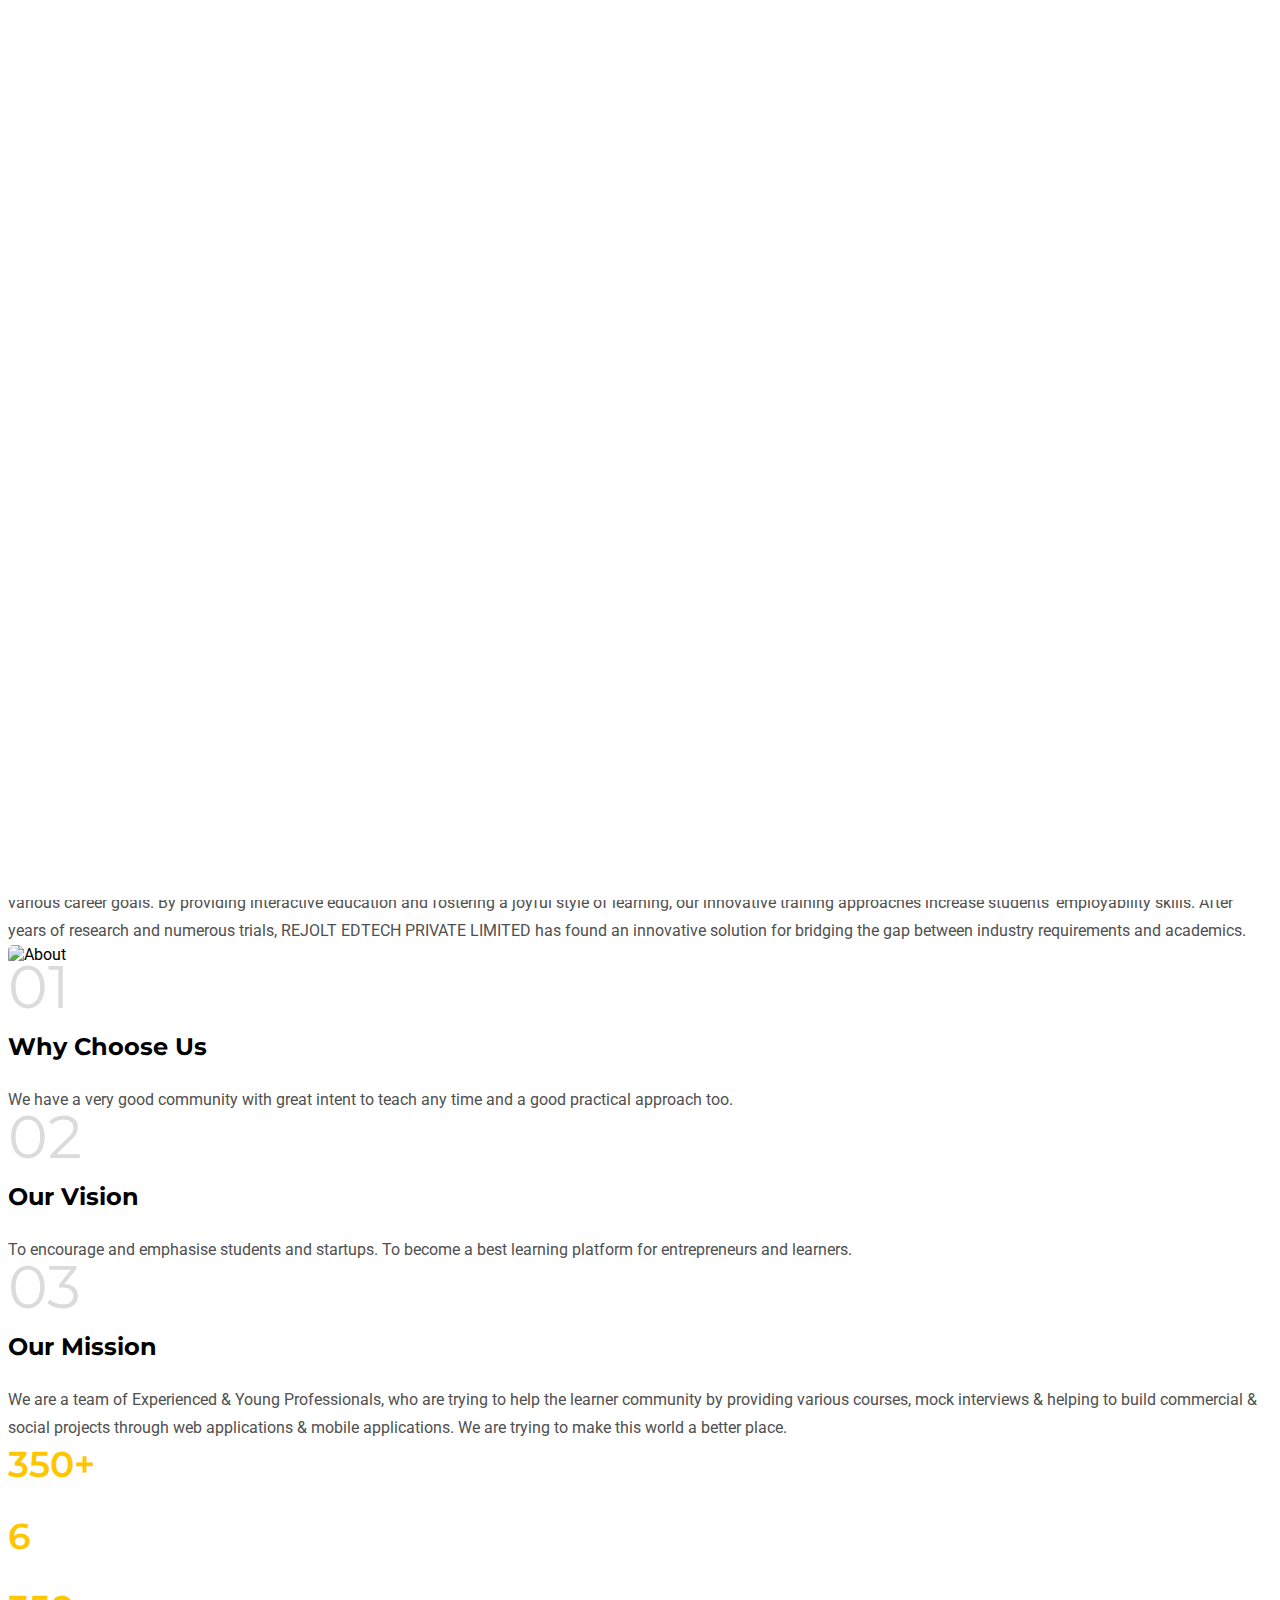
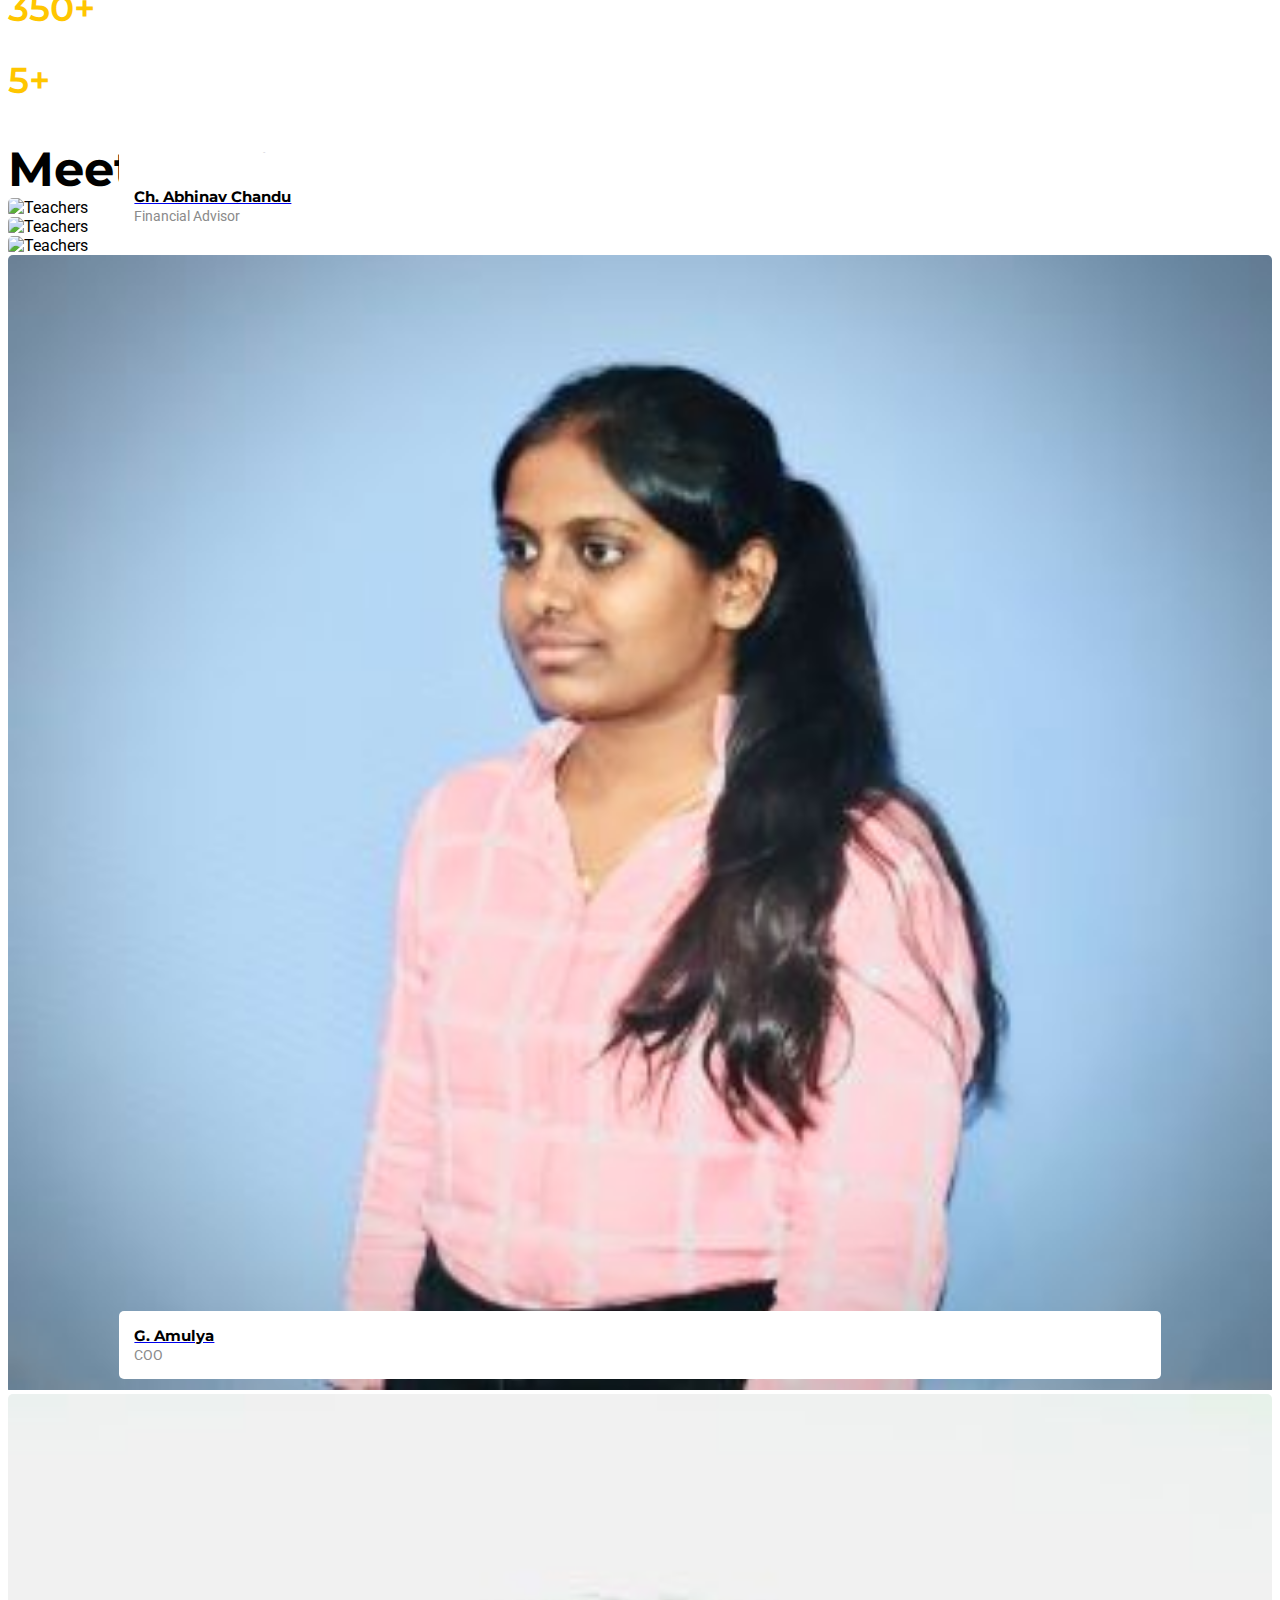
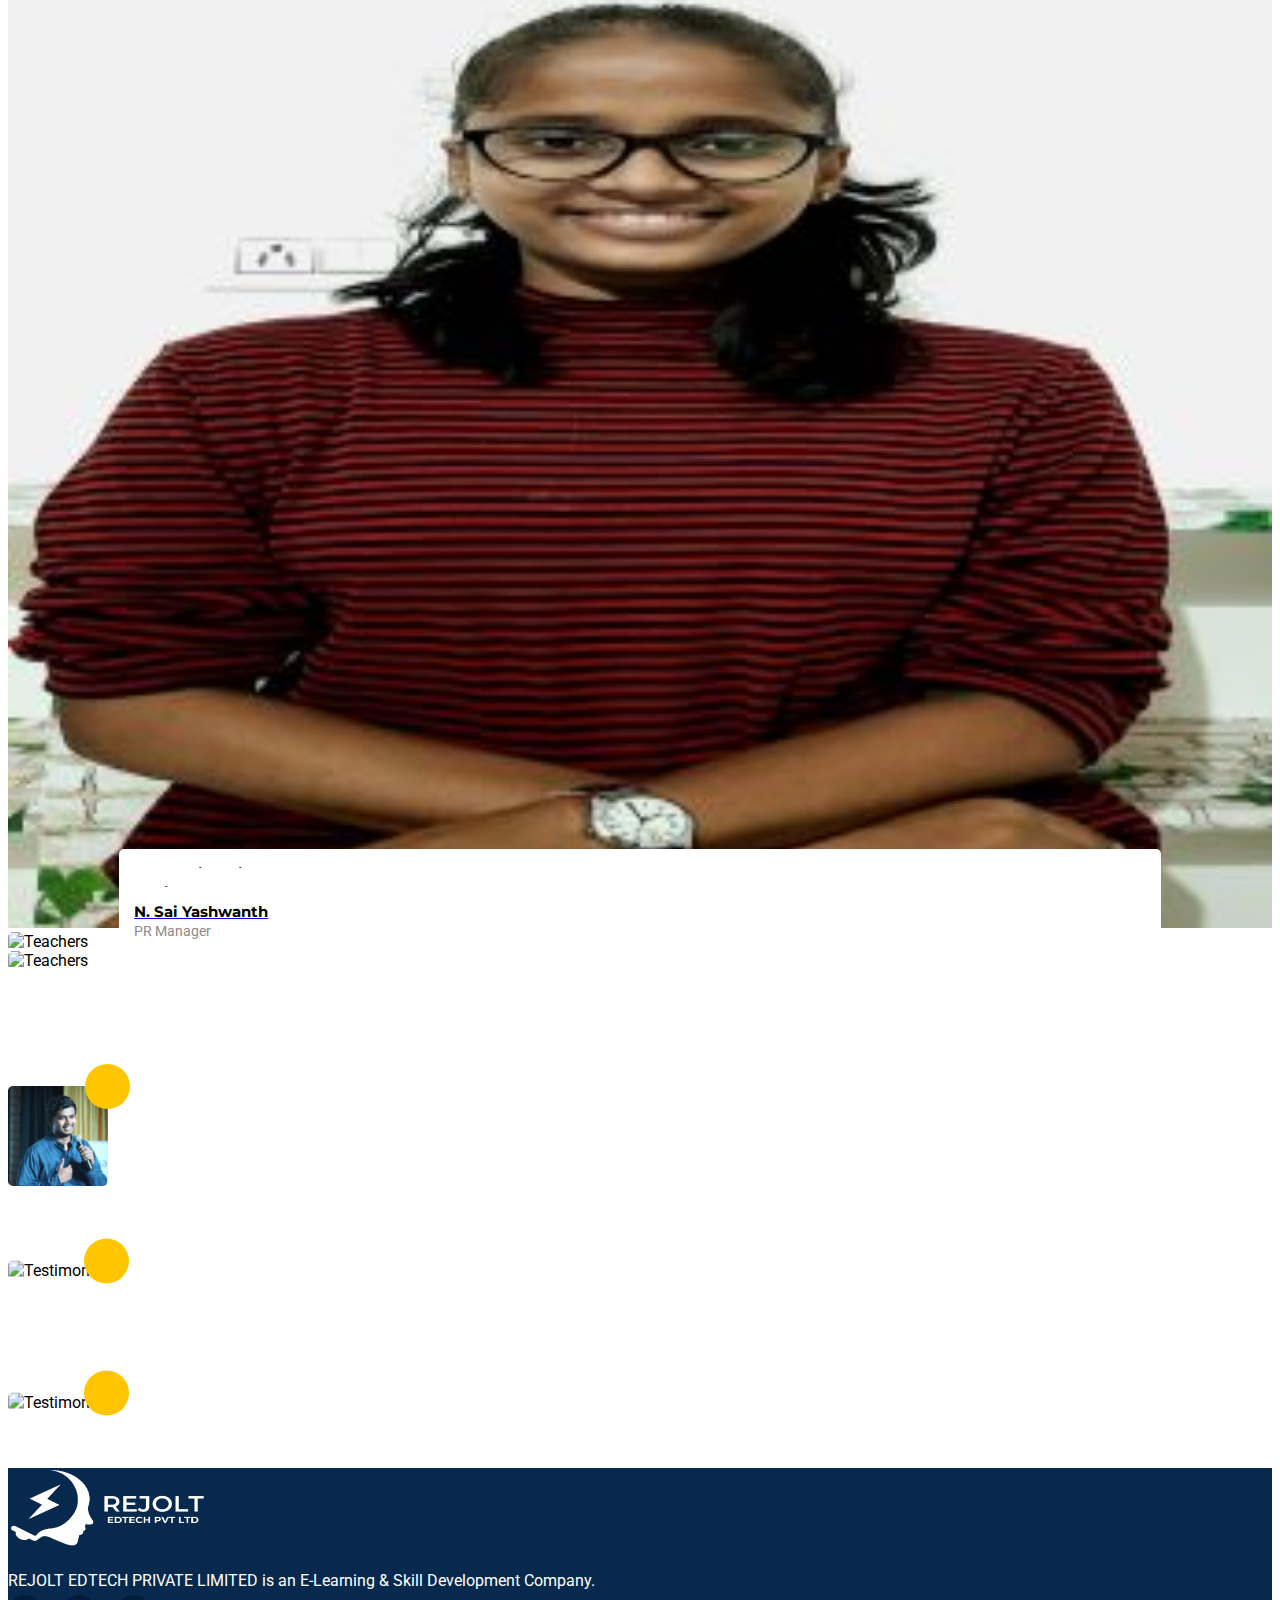
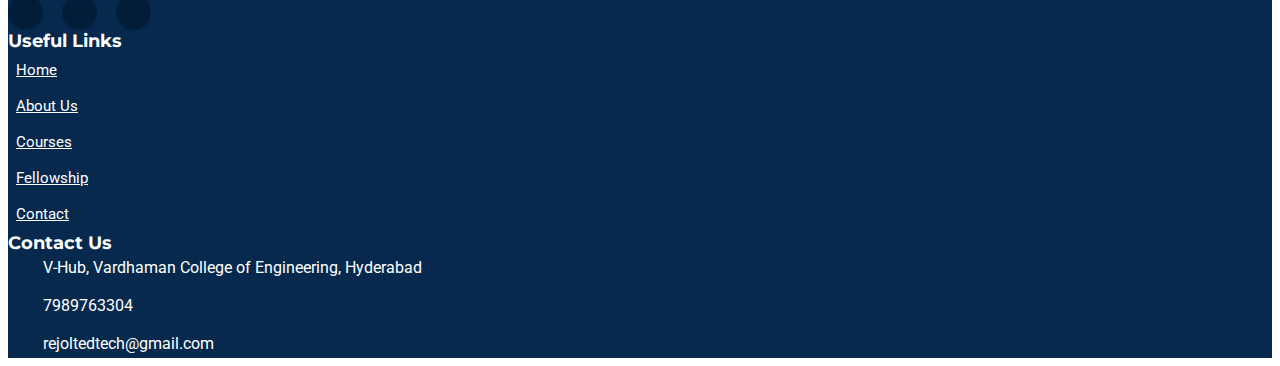
==== commit a5e3b7ac: "Update about.html" ====
--- a/about.html
+++ b/about.html
@@ -274,7 +274,7 @@
             <div class="row">
                 <div class="col-lg-3 col-sm-6">
                     <div class="singel-counter text-center mt-40">
-                        <span><span class="counter">200</span>+</span>
+                        <span><span class="counter">350</span>+</span>
                         <p>Students Enrolled</p>
                     </div> <!-- singel counter -->
                 </div>
@@ -286,13 +286,13 @@
                 </div>
                 <div class="col-lg-3 col-sm-6">
                     <div class="singel-counter text-center mt-40">
-                        <span><span class="counter">200</span>+</span>
+                        <span><span class="counter">350</span>+</span>
                         <p>Internships</p>
                     </div> <!-- singel counter -->
                 </div>
                 <div class="col-lg-3 col-sm-6">
                     <div class="singel-counter text-center mt-40">
-                        <span><span class="counter">3</span>+</span>
+                        <span><span class="counter">5</span>+</span>
                         <p>Research Papers</p>
                     </div> <!-- singel counter -->
                 </div>
@@ -368,7 +368,7 @@
                             <span>Interim CPO</span>
                         </div>
                     </div> <!-- singel teachers -->
-                   
+                   </div>
                    <div class="col-lg-3 col-sm-6">
                     <div class="singel-teachers mt-30 text-center">
                         <div class="image">
@@ -379,7 +379,7 @@
                             <span>CSR Manager</span>
                         </div>
                     </div> <!-- singel teachers -->
-                      
+                    </div>  
                       <div class="col-lg-3 col-sm-6">
                     <div class="singel-teachers mt-30 text-center">
                         <div class="image">
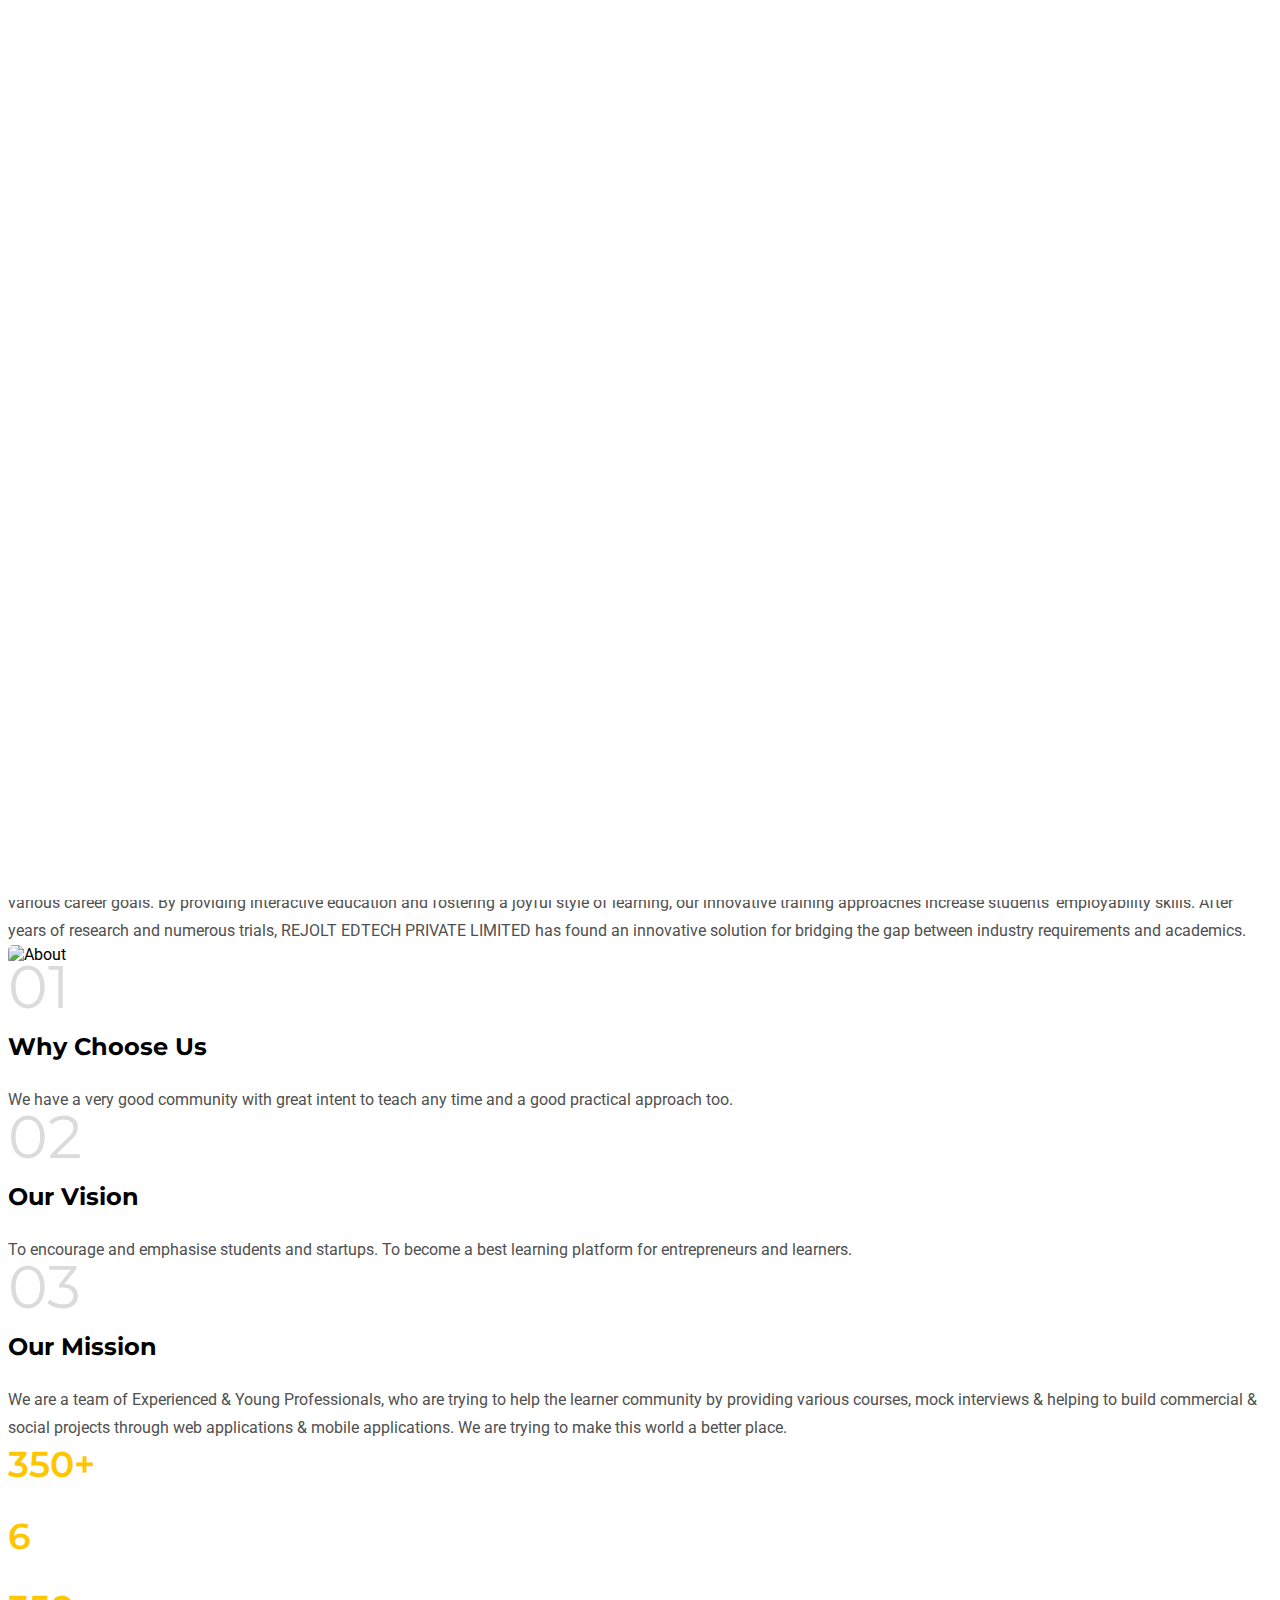
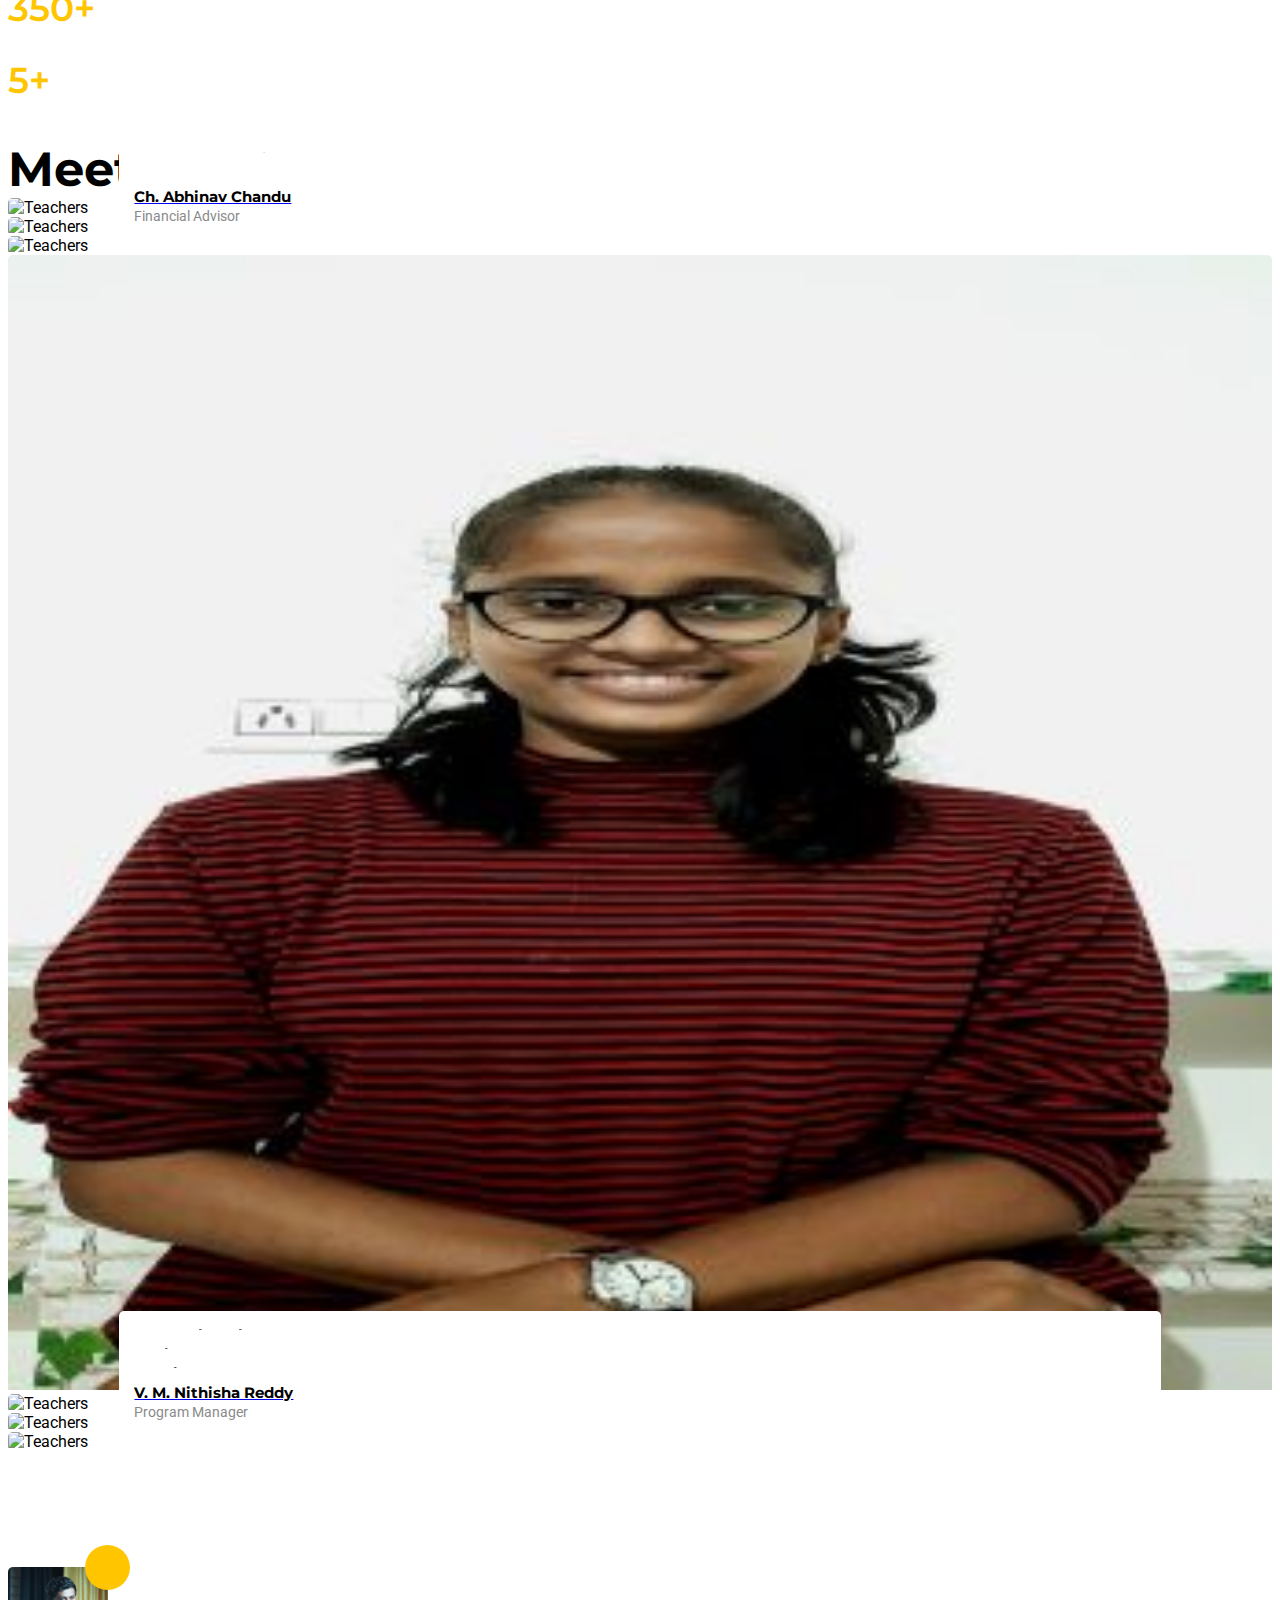
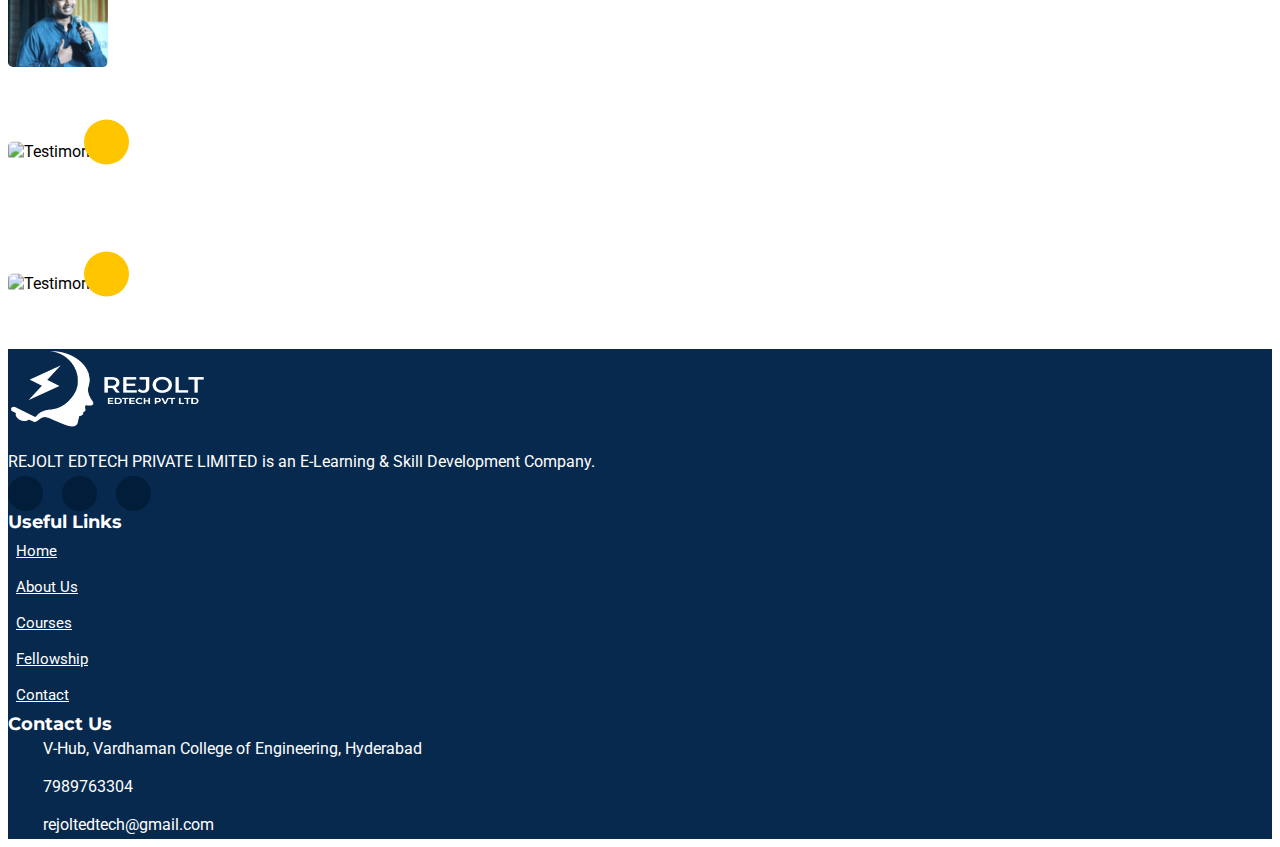
==== commit f3ccb763: "Update about.html" ====
--- a/about.html
+++ b/about.html
@@ -347,17 +347,6 @@
                         </div>
                     </div> <!-- singel teachers -->
                 </div>
-               <div class="col-lg-3 col-sm-6">
-                    <div class="singel-teachers mt-30 text-center">
-                        <div class="image">
-                            <img src="images/teachers/anuimg.jpg" alt="Teachers">
-                        </div>
-                        <div class="cont">
-                            <a href="#"><h6>G. Amulya</h6></a>
-                            <span>COO</span>
-                        </div>
-                    </div> <!-- singel teachers -->
-                </div>
                 <div class="col-lg-3 col-sm-6">
                     <div class="singel-teachers mt-30 text-center">
                         <div class="image">
@@ -365,7 +354,7 @@
                         </div>
                         <div class="cont">
                             <a href="#"><h6>R. Hamsikakrishnan</h6></a>
-                            <span>Interim CPO</span>
+                            <span>Chief Product Officer</span>
                         </div>
                     </div> <!-- singel teachers -->
                    </div>
@@ -390,8 +379,18 @@
                             <span>PR Manager</span>
                         </div>
                     </div> <!-- singel teachers -->
-                   
-                </div> 
+                </div>
+                <div class="col-lg-3 col-sm-6">
+                    <div class="singel-teachers mt-30 text-center">
+                        <div class="image">
+                            <img src="images/teachers/nithisha.jpg" alt="Teachers">
+                        </div>
+                        <div class="cont">
+                            <a href="#"><h6>V. M. Nithisha Reddy</h6></a>
+                            <span>Program Manager</span>
+                        </div>
+                    </div> <!-- singel teachers -->
+                   </div>
             </div> <!-- row -->
         </div> <!-- container -->
     </section>
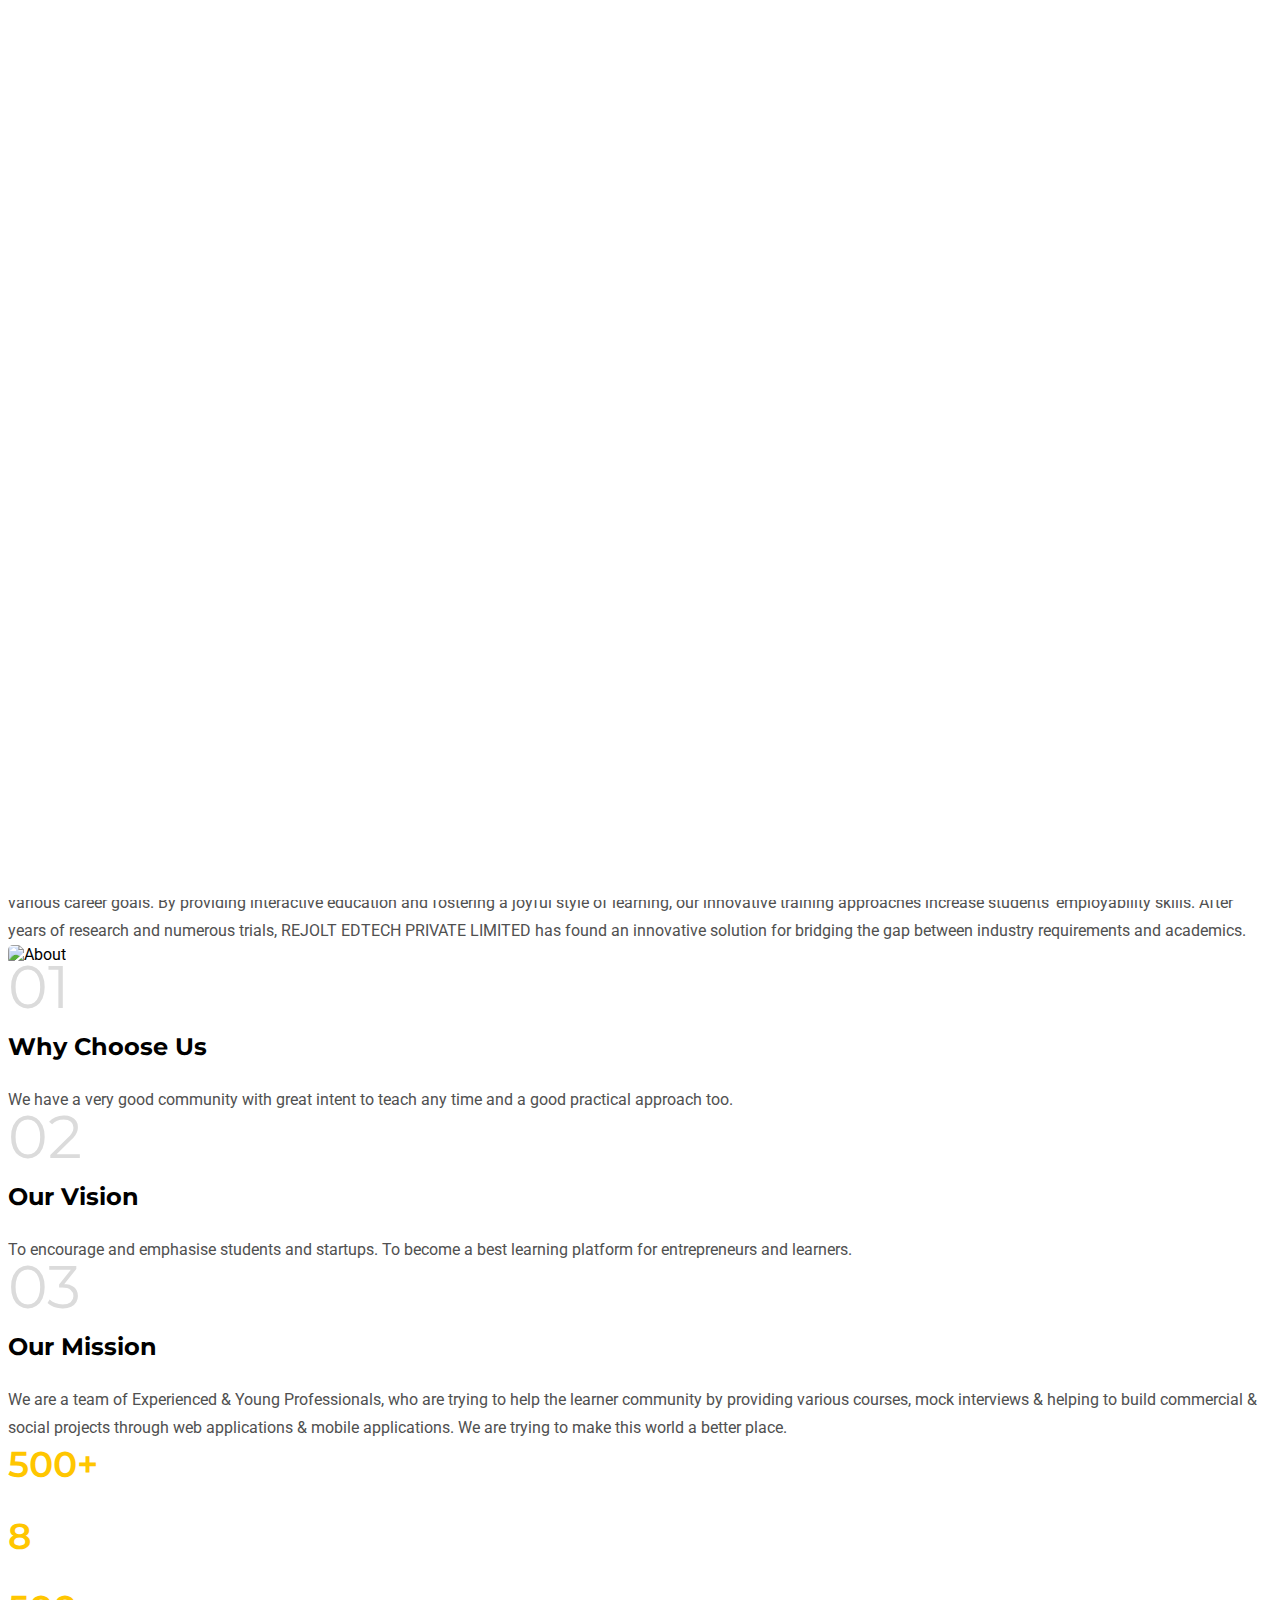
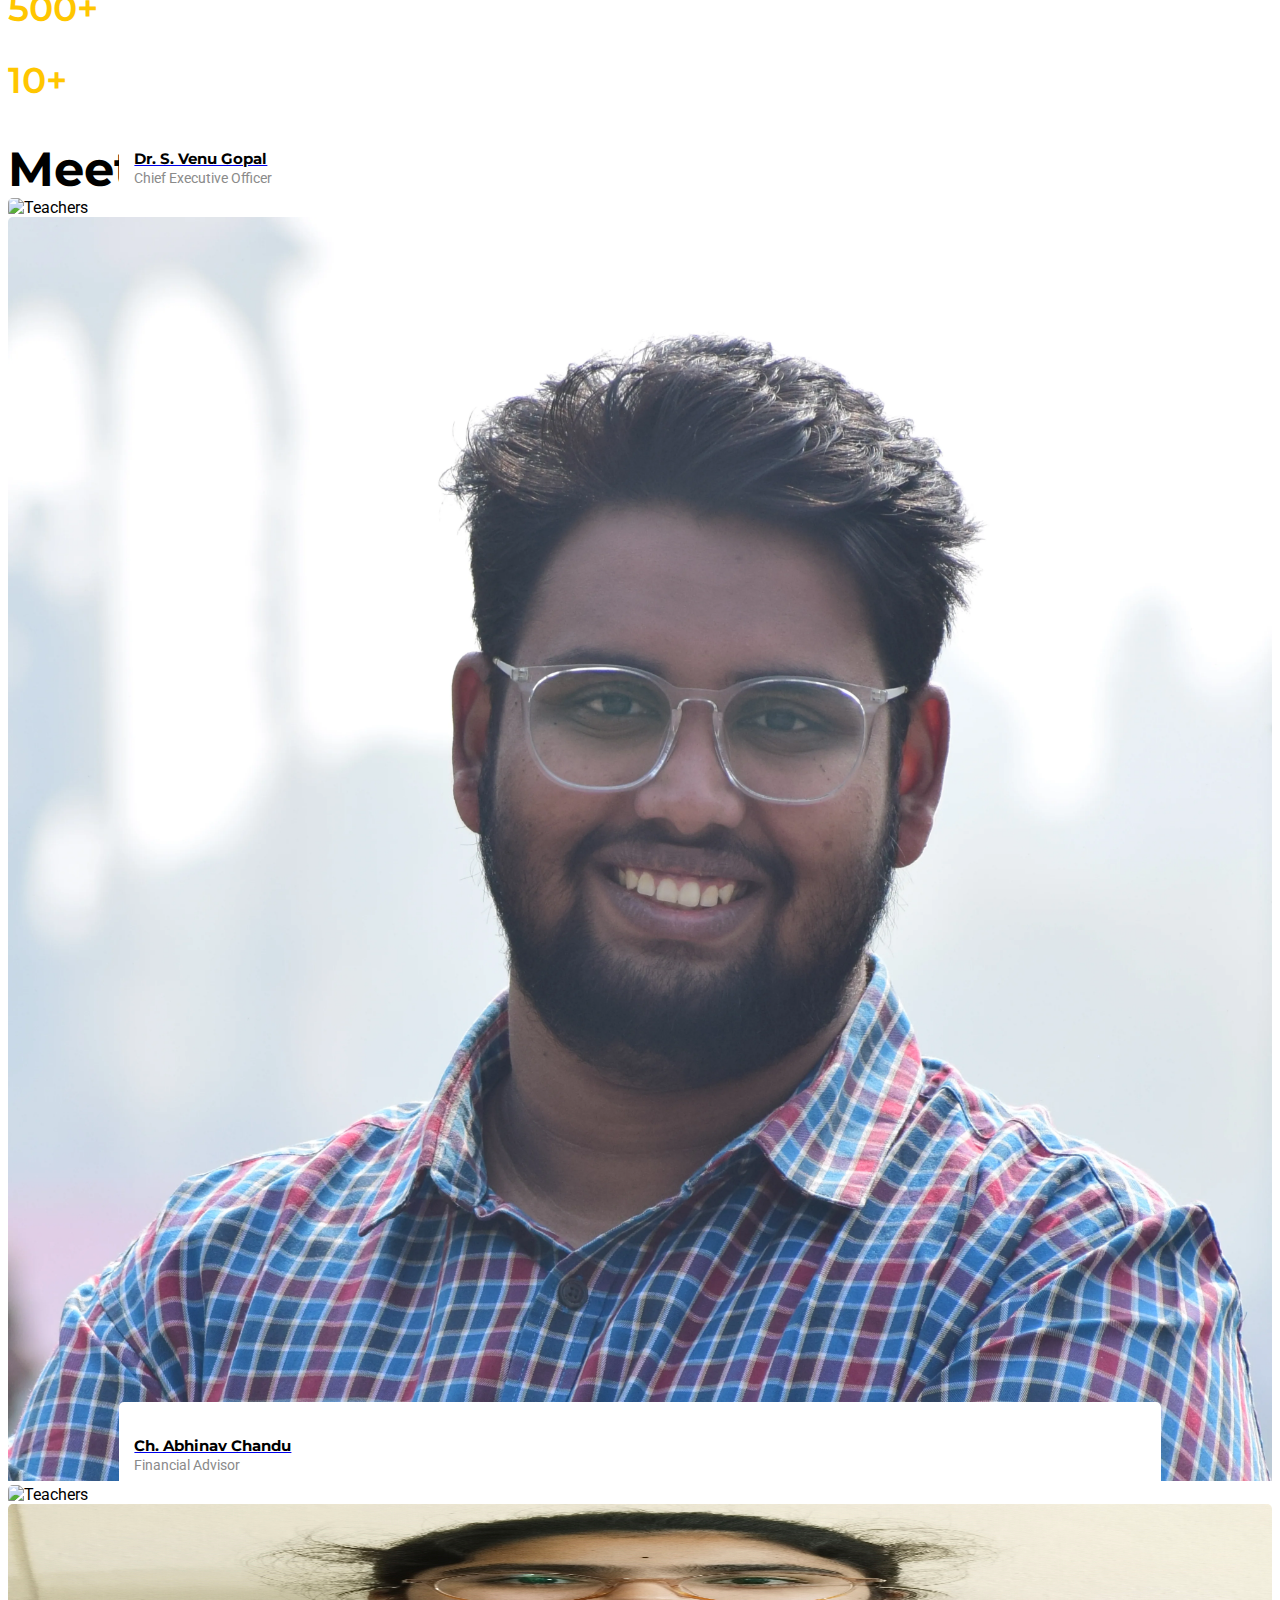
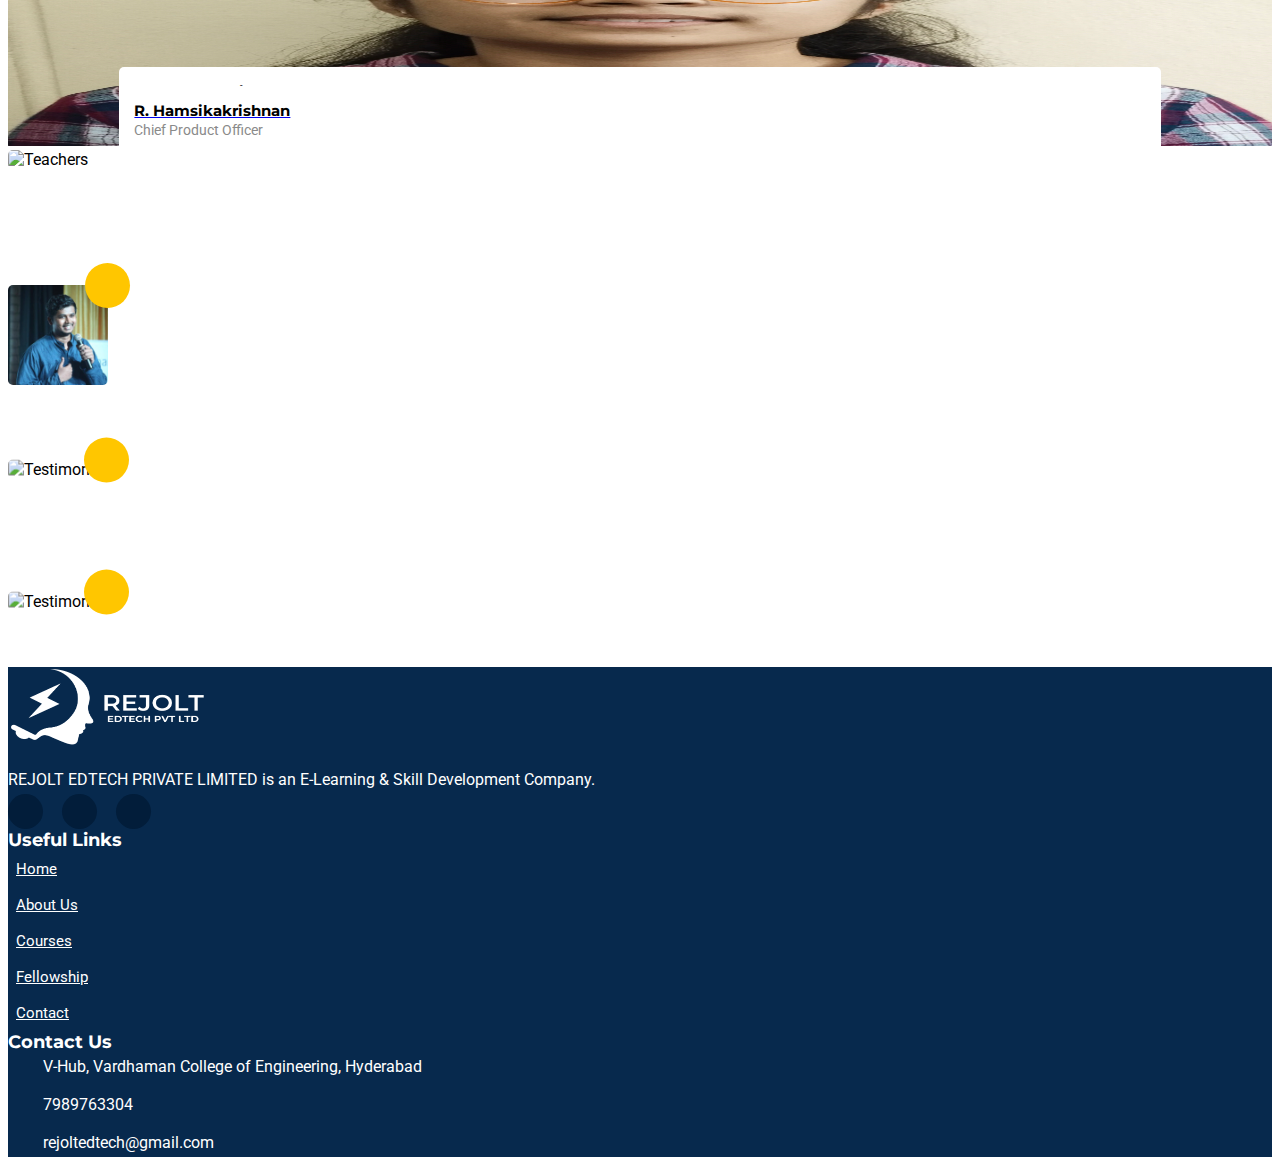
==== commit 0bff2c99: "Update about.html" ====
--- a/about.html
+++ b/about.html
@@ -274,25 +274,25 @@
             <div class="row">
                 <div class="col-lg-3 col-sm-6">
                     <div class="singel-counter text-center mt-40">
-                        <span><span class="counter">350</span>+</span>
+                        <span><span class="counter">500</span>+</span>
                         <p>Students Enrolled</p>
                     </div> <!-- singel counter -->
                 </div>
                 <div class="col-lg-3 col-sm-6">
                     <div class="singel-counter text-center mt-40">
-                        <span class="counter">6</span>
+                        <span class="counter">8</span>
                         <p>Live Courses</p>
                     </div> <!-- singel counter -->
                 </div>
                 <div class="col-lg-3 col-sm-6">
                     <div class="singel-counter text-center mt-40">
-                        <span><span class="counter">350</span>+</span>
+                        <span><span class="counter">500</span>+</span>
                         <p>Internships</p>
                     </div> <!-- singel counter -->
                 </div>
                 <div class="col-lg-3 col-sm-6">
                     <div class="singel-counter text-center mt-40">
-                        <span><span class="counter">5</span>+</span>
+                        <span><span class="counter">10</span>+</span>
                         <p>Research Papers</p>
                     </div> <!-- singel counter -->
                 </div>
@@ -328,7 +328,7 @@
                 <div class="col-lg-3 col-sm-6">
                     <div class="singel-teachers mt-30 text-center">
                         <div class="image">
-                            <img src="images/teachers/CRF001_AKASHMALLAREDDY_PHOTO.jpg" alt="Teachers">
+                            <img src="images/teachers/AKASH_RAO_MALLAREDDY.png" alt="Teachers">
                         </div>
                         <div class="cont">
                             <a href="https://www.linkedin.com/in/akash-rao-mallareddy-055520168/"><h6>M. D. N. Akash</h6></a>
@@ -350,46 +350,27 @@
                 <div class="col-lg-3 col-sm-6">
                     <div class="singel-teachers mt-30 text-center">
                         <div class="image">
-                            <img src="images/teachers/hamsika.jpg" alt="Teachers">
+                            <img src="images/teachers/Nehareddy.jpg" alt="Teachers" height="242">
                         </div>
                         <div class="cont">
-                            <a href="#"><h6>R. Hamsikakrishnan</h6></a>
-                            <span>Chief Product Officer</span>
+                            <a href="#"><h6>Neha Reddy Jinna</h6></a>
+                            <span>Chief Technology Officer</span>
                         </div>
                     </div> <!-- singel teachers -->
                    </div>
                    <div class="col-lg-3 col-sm-6">
                     <div class="singel-teachers mt-30 text-center">
                         <div class="image">
-                            <img src="images/teachers/FullSizeRender.jpg" alt="Teachers">
+                            <img src="images/teachers/hamsika.jpg" alt="Teachers">
                         </div>
                         <div class="cont">
-                            <a href="#"><h6>B. Vishwas</h6></a>
-                            <span>CSR Manager</span>
+                            <a href="#"><h6>R. Hamsikakrishnan</h6></a>
+                            <span>Chief Product Officer</span>
                         </div>
                     </div> <!-- singel teachers -->
                     </div>  
-                      <div class="col-lg-3 col-sm-6">
-                    <div class="singel-teachers mt-30 text-center">
-                        <div class="image">
-                            <img src="images/teachers/IMG-20221210-WA0027.jpg" alt="Teachers">
-                        </div>
-                        <div class="cont">
-                            <a href="#"><h6>N. Sai Yashwanth</h6></a>
-                            <span>PR Manager</span>
-                        </div>
-                    </div> <!-- singel teachers -->
-                </div>
-                <div class="col-lg-3 col-sm-6">
-                    <div class="singel-teachers mt-30 text-center">
-                        <div class="image">
-                            <img src="images/teachers/nithisha.jpg" alt="Teachers">
-                        </div>
-                        <div class="cont">
-                            <a href="#"><h6>V. M. Nithisha Reddy</h6></a>
-                            <span>Program Manager</span>
-                        </div>
-                    </div> <!-- singel teachers -->
+                     
+               <!-- singel teachers -->
                    </div>
             </div> <!-- row -->
         </div> <!-- container -->
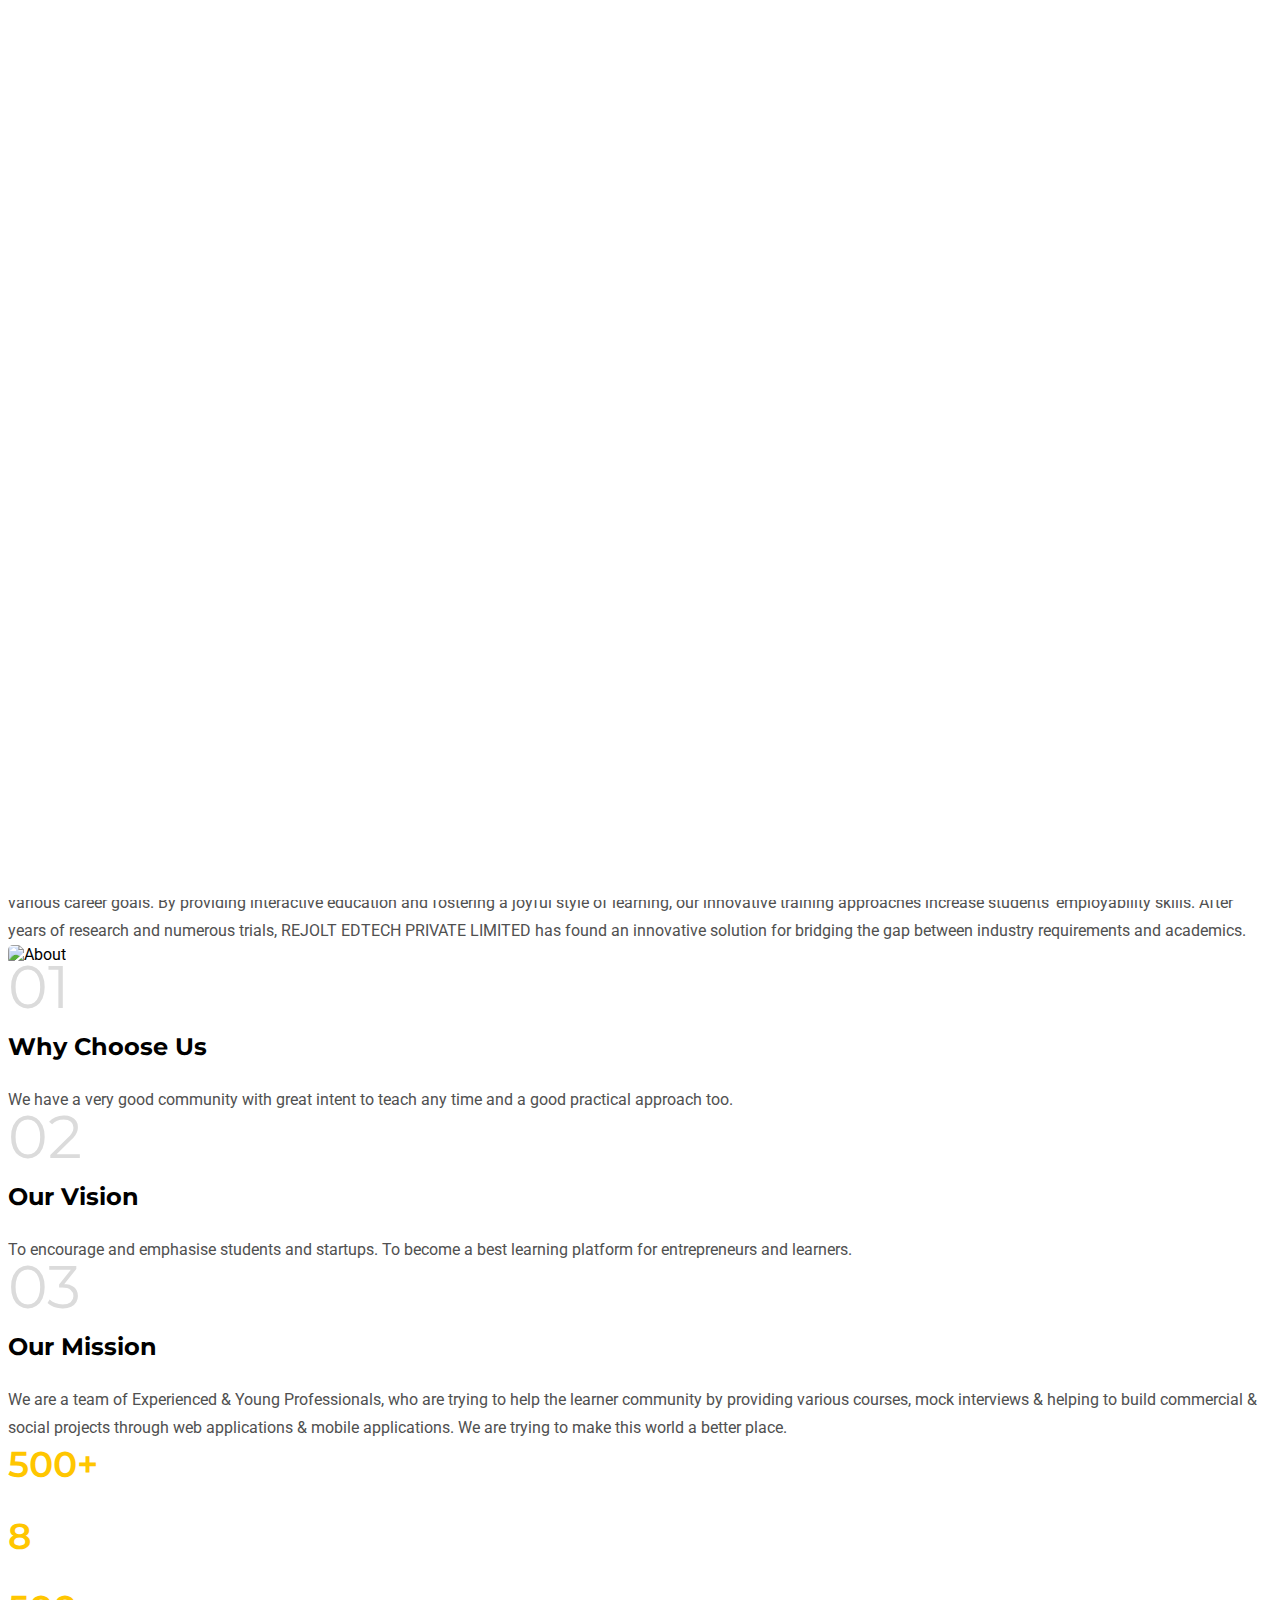
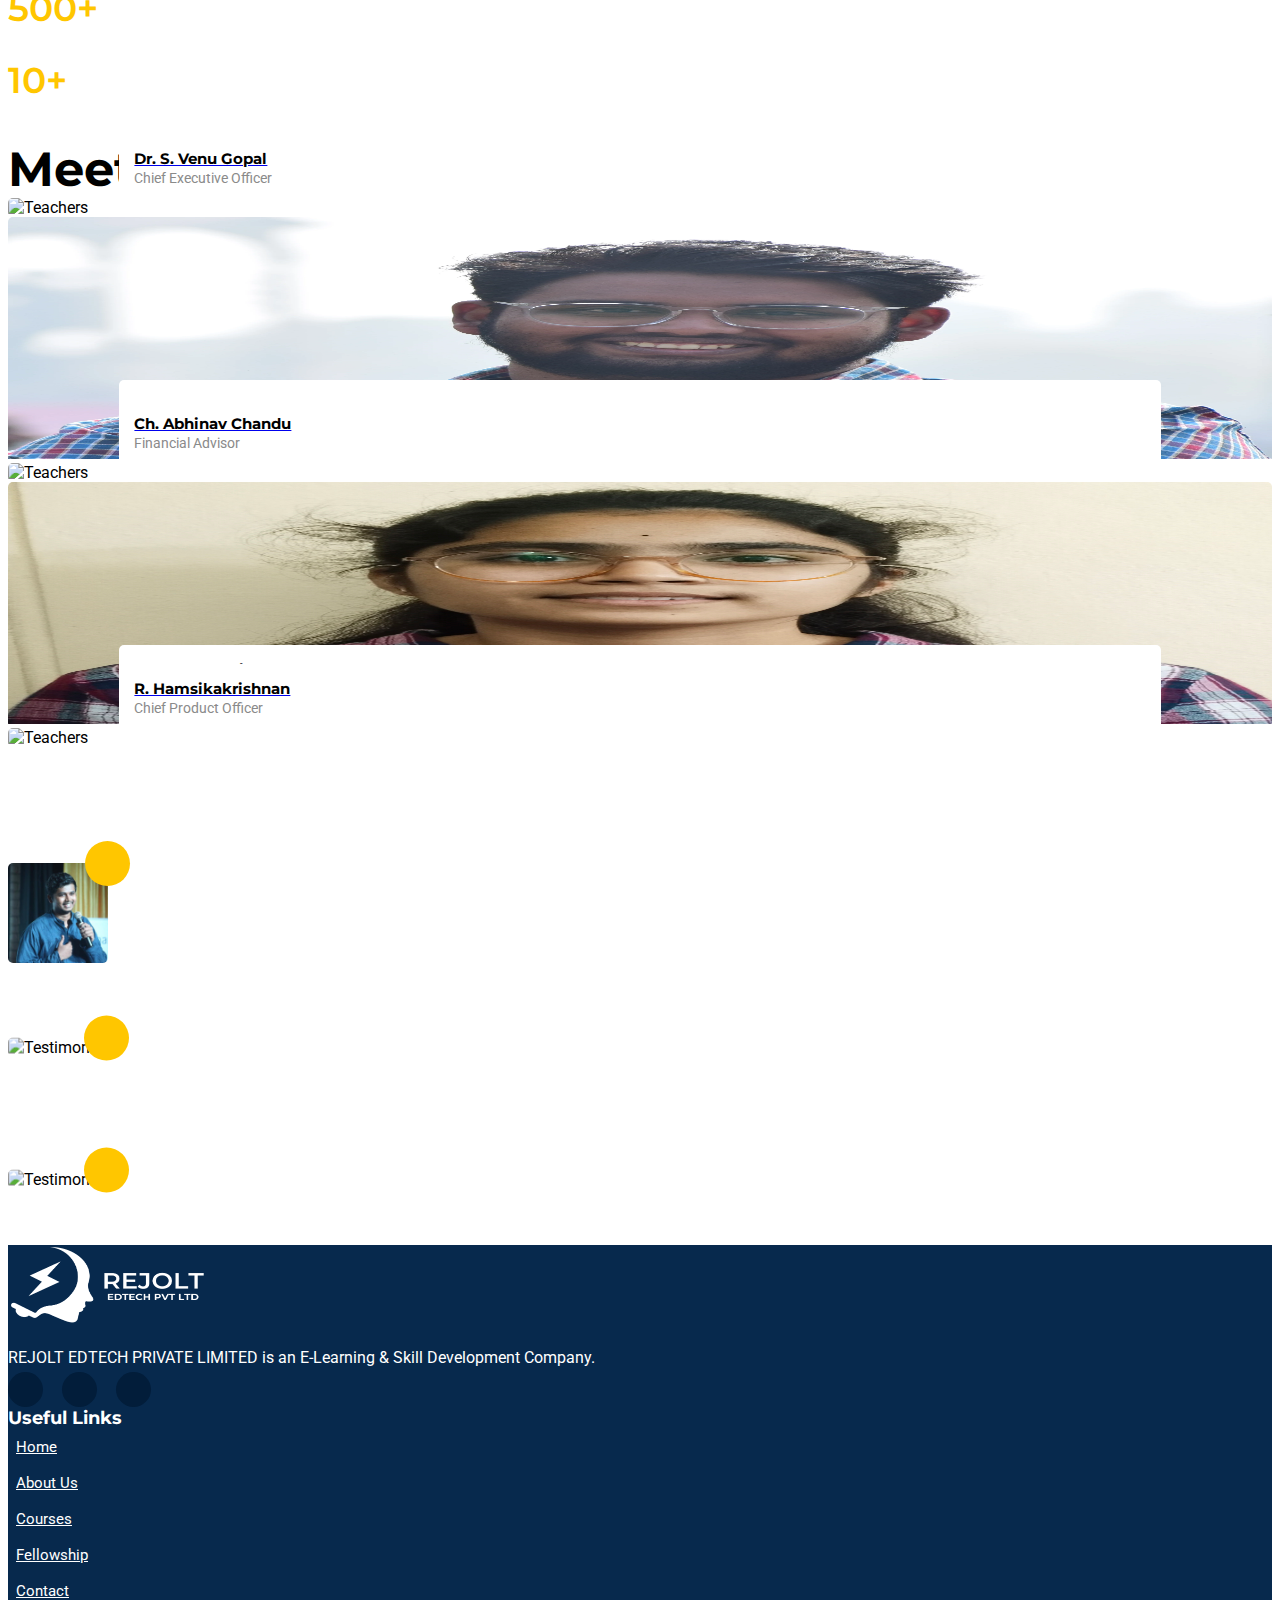
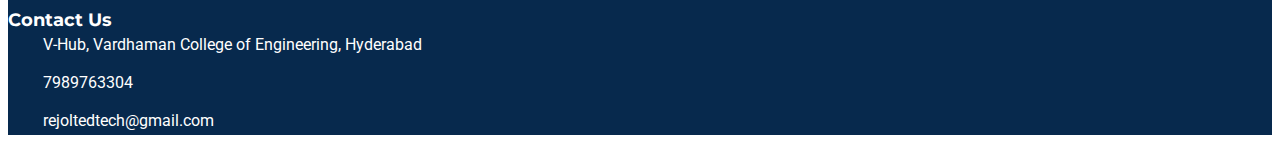
==== commit 5753ba11: "Update6 about.html" ====
--- a/about.html
+++ b/about.html
@@ -328,7 +328,7 @@
                 <div class="col-lg-3 col-sm-6">
                     <div class="singel-teachers mt-30 text-center">
                         <div class="image">
-                            <img src="images/teachers/AKASH_RAO_MALLAREDDY.png" alt="Teachers">
+                            <img src="images/teachers/AKASH_RAO_MALLAREDDY.png" alt="Teachers" height="242">
                         </div>
                         <div class="cont">
                             <a href="https://www.linkedin.com/in/akash-rao-mallareddy-055520168/"><h6>M. D. N. Akash</h6></a>
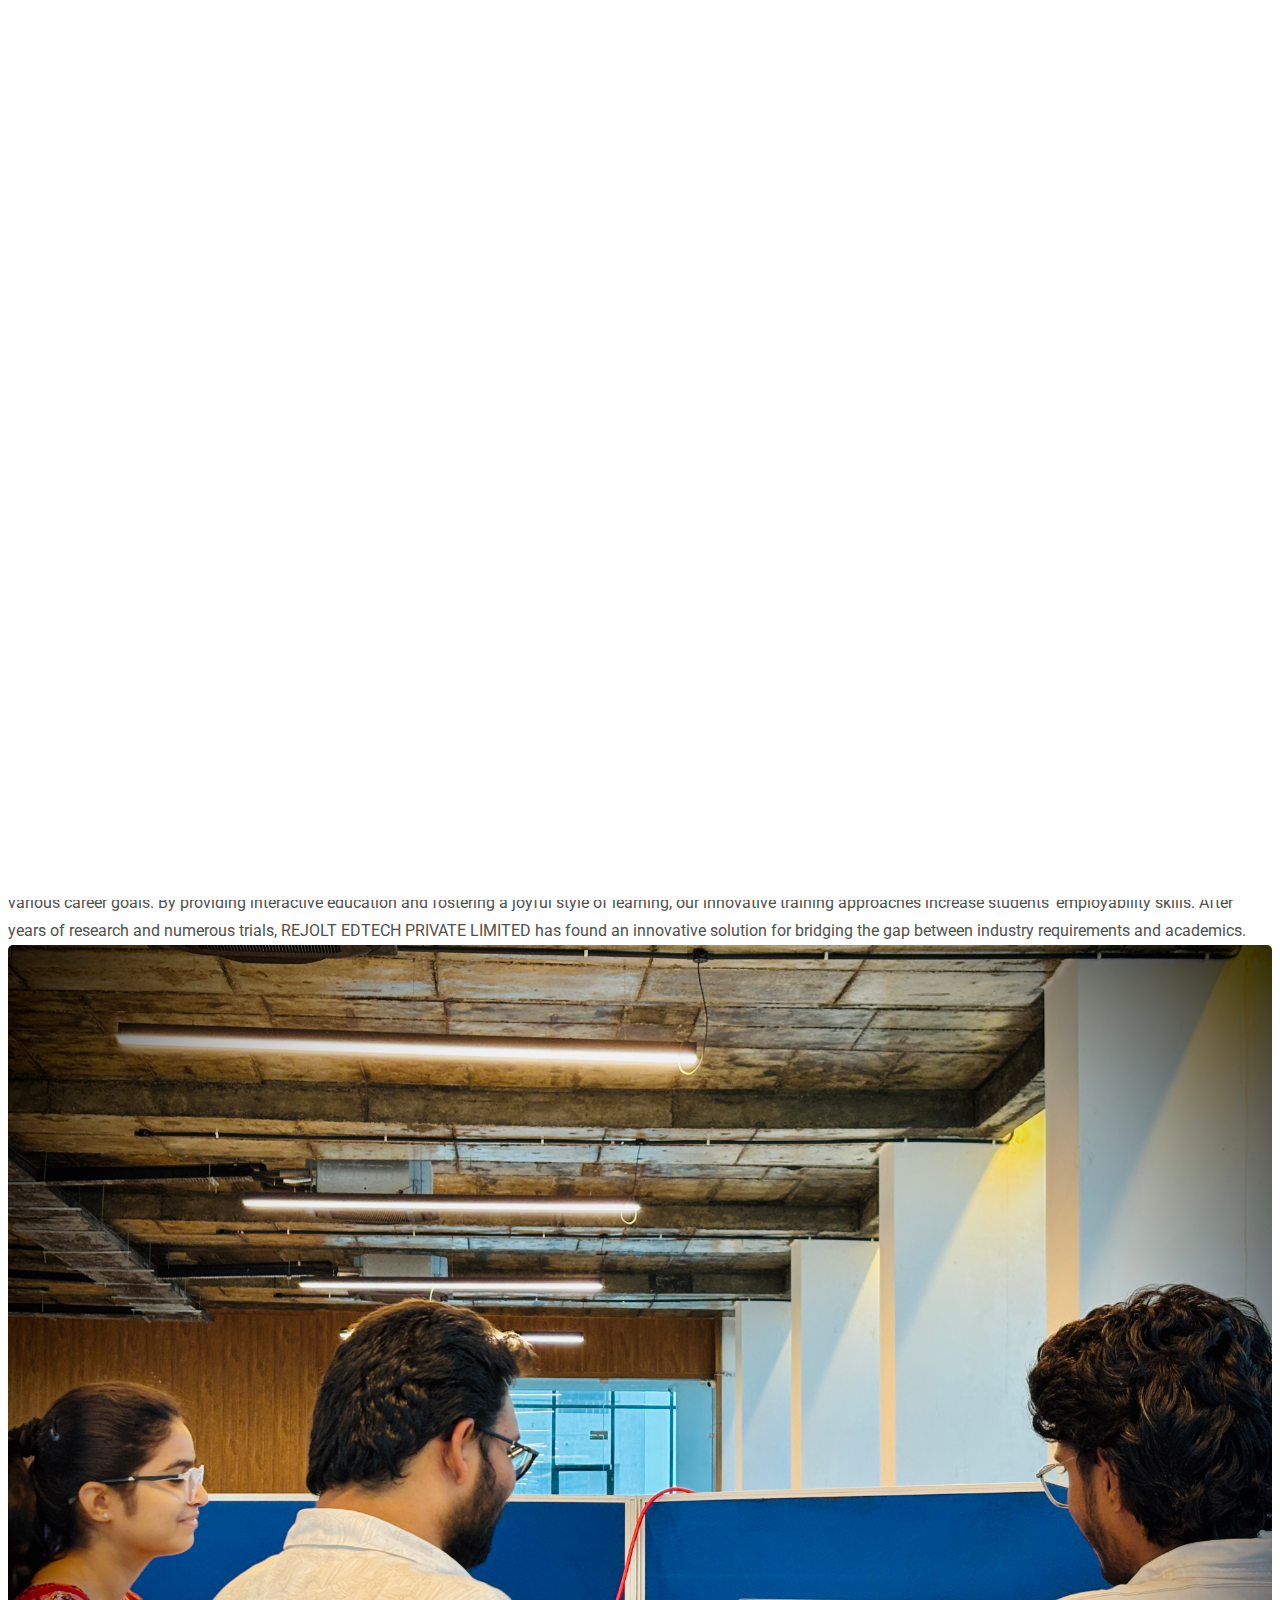
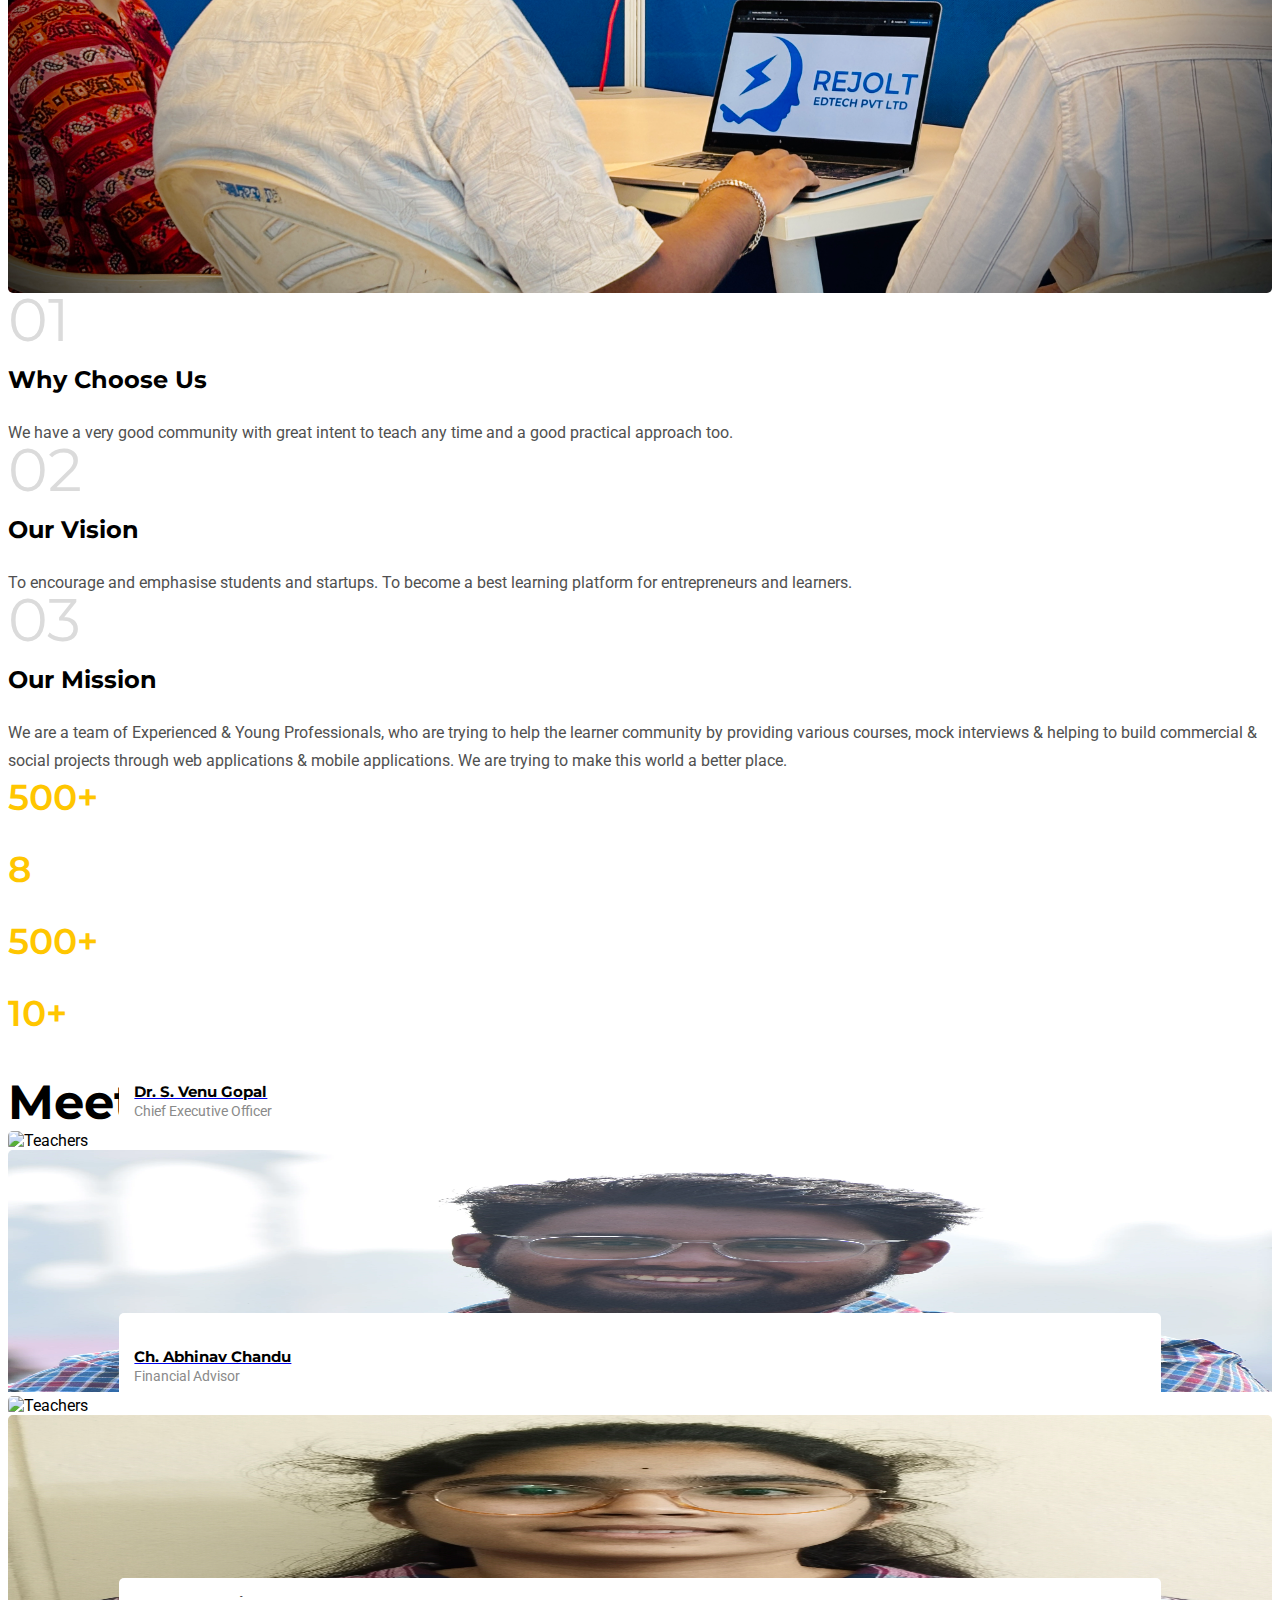
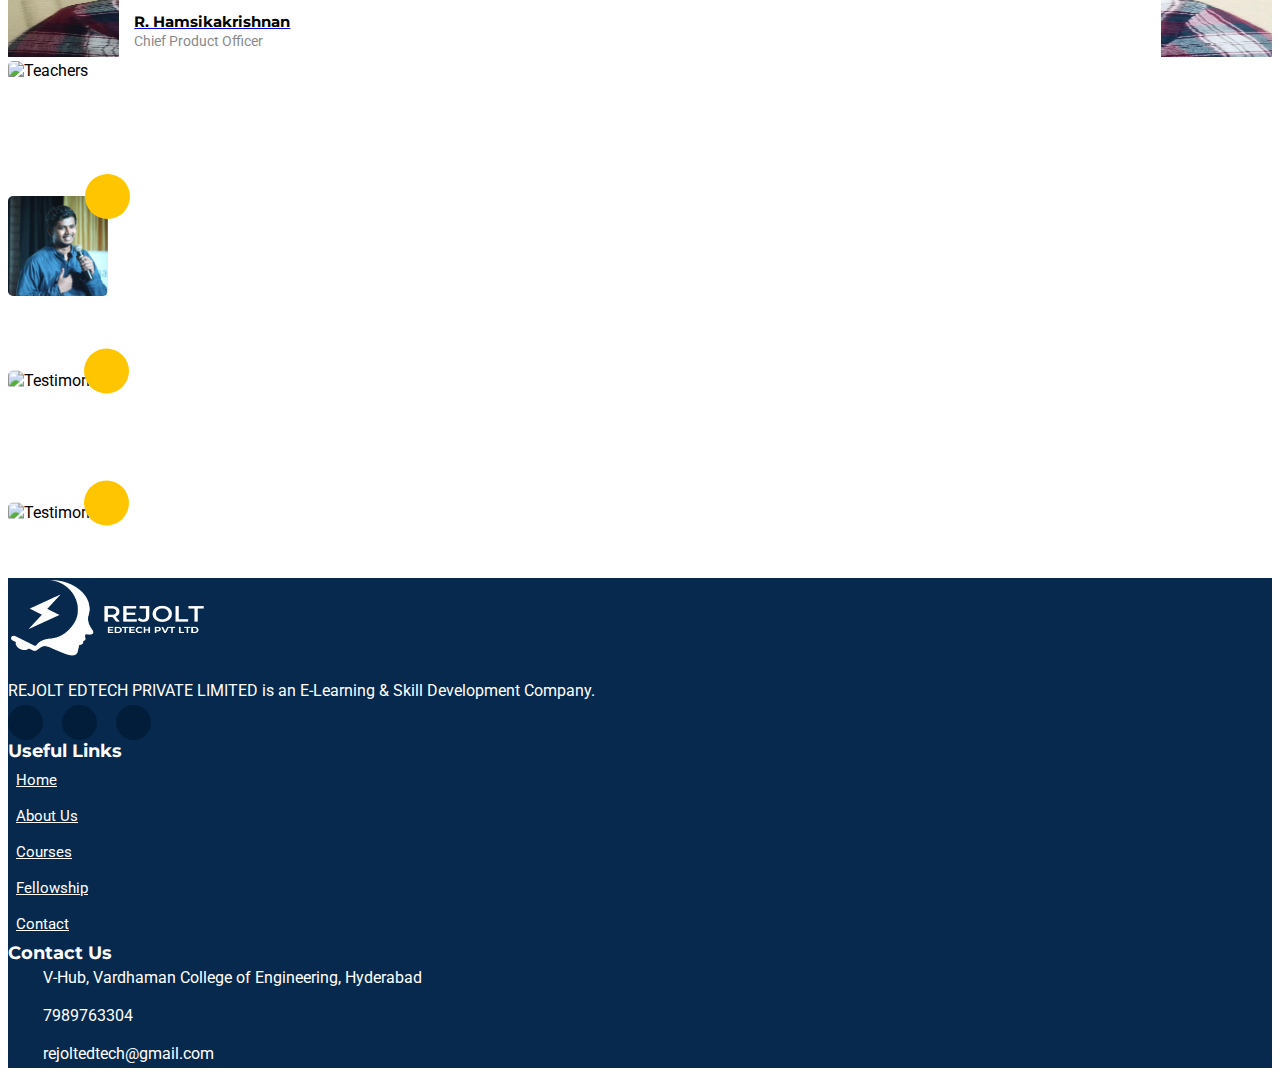
==== commit 4c800e38: "Update about.html page banner" ====
--- a/about.html
+++ b/about.html
@@ -196,7 +196,7 @@
    
     <!--====== PAGE BANNER PART START ======-->
     
-    <section id="page-banner" class="pt-105 pb-110 bg_cover" data-overlay="8" style="background-image: url(images/abc.jpeg)">
+    <section id="page-banner" class="pt-105 pb-110 bg_cover" data-overlay="8" style="background-image: url(images/about/about-us.JPG)">
         <div class="container">
             <div class="row">
                 <div class="col-lg-12">
@@ -233,7 +233,7 @@
                 </div> <!-- about cont -->
                 <div class="col-lg-7">
                     <div class="about-image mt-50">
-                        <img src="images/Manan pic.jpg" alt="About">
+                        <img src="images/about/about-welcome.JPG" alt="About">
                     </div>  <!-- about imag -->
                 </div> 
             </div> <!-- row -->
@@ -361,7 +361,7 @@
                    <div class="col-lg-3 col-sm-6">
                     <div class="singel-teachers mt-30 text-center">
                         <div class="image">
-                            <img src="images/teachers/hamsika.jpg" alt="Teachers">
+                            <img src="images/teachers/hamsika_1.jpeg" alt="Teachers" height="242">
                         </div>
                         <div class="cont">
                             <a href="#"><h6>R. Hamsikakrishnan</h6></a>
